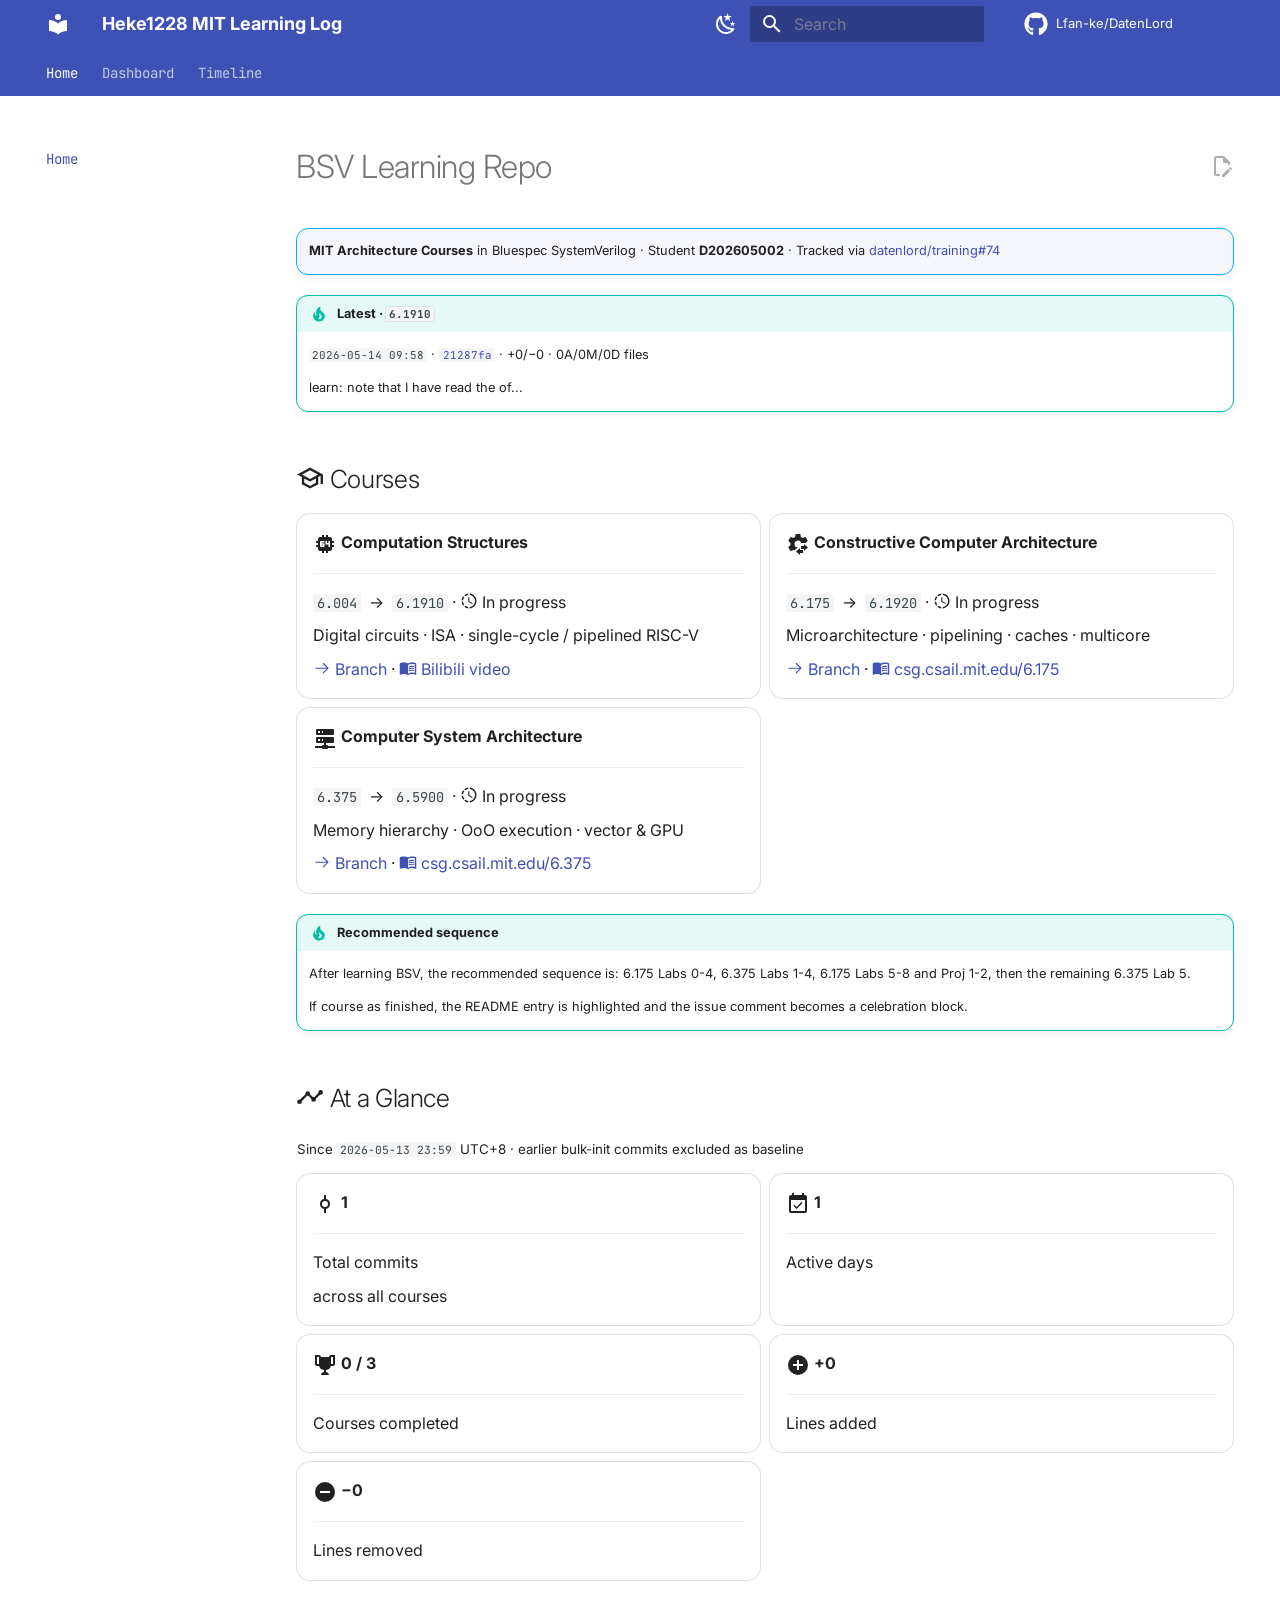
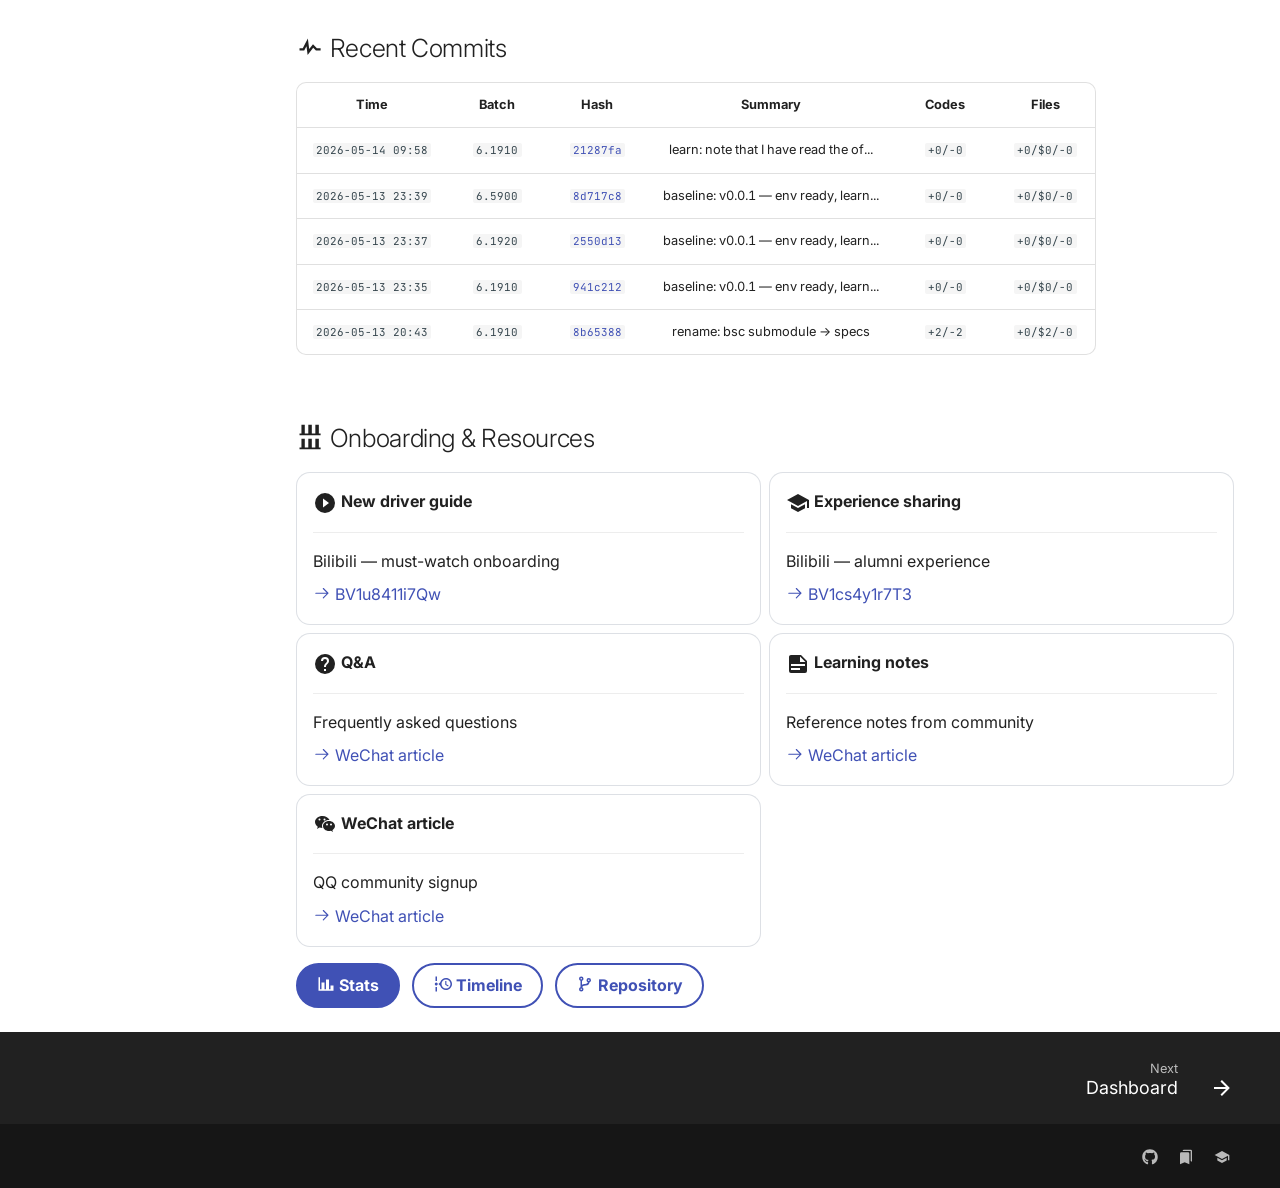
==== index.html @ a24a2088 "Deployed c5ebc20 with MkDocs version: 1.6.1" ====
<!doctype html>
<html lang="en" class="no-js">
  <head>
    
      <meta charset="utf-8">
      <meta name="viewport" content="width=device-width,initial-scale=1">
      
        <meta name="description" content="MIT 6.1910 / 6.1920 / 6.5900 — D202605002">
      
      
      
        <link rel="canonical" href="https://lfan-ke.github.io/DatenLord/">
      
      
      
        <link rel="next" href="stats/">
      
      
        
      
      
      <link rel="icon" href="assets/images/favicon.png">
      <meta name="generator" content="mkdocs-1.6.1, mkdocs-material-9.7.6">
    
    
      
        <title>Heke1228 MIT Learning Log</title>
      
    
    
      <link rel="stylesheet" href="assets/stylesheets/main.484c7ddc.min.css">
      
        
        <link rel="stylesheet" href="assets/stylesheets/palette.ab4e12ef.min.css">
      
      


    
    
      
    
    
      
        
        
        <link rel="preconnect" href="https://fonts.gstatic.com" crossorigin>
        <link rel="stylesheet" href="https://fonts.googleapis.com/css?family=Inter:300,300i,400,400i,700,700i%7CJetBrains+Mono:400,400i,700,700i&display=fallback">
        <style>:root{--md-text-font:"Inter";--md-code-font:"JetBrains Mono"}</style>
      
    
    
      <link rel="stylesheet" href="extra.css">
    
    <script>__md_scope=new URL(".",location),__md_hash=e=>[...e].reduce(((e,_)=>(e<<5)-e+_.charCodeAt(0)),0),__md_get=(e,_=localStorage,t=__md_scope)=>JSON.parse(_.getItem(t.pathname+"."+e)),__md_set=(e,_,t=localStorage,a=__md_scope)=>{try{t.setItem(a.pathname+"."+e,JSON.stringify(_))}catch(e){}}</script>
    
      

    
    
  </head>
  
  
    
    
      
    
    
    
    
    <body dir="ltr" data-md-color-scheme="default" data-md-color-primary="indigo" data-md-color-accent="blue">
  
    
    <input class="md-toggle" data-md-toggle="drawer" type="checkbox" id="__drawer" autocomplete="off">
    <input class="md-toggle" data-md-toggle="search" type="checkbox" id="__search" autocomplete="off">
    <label class="md-overlay" for="__drawer"></label>
    <div data-md-component="skip">
      
        
        <a href="#bsv-learning-repo" class="md-skip">
          Skip to content
        </a>
      
    </div>
    <div data-md-component="announce">
      
    </div>
    
    
      

<header class="md-header" data-md-component="header">
  <nav class="md-header__inner md-grid" aria-label="Header">
    <a href="." title="Heke1228 MIT Learning Log" class="md-header__button md-logo" aria-label="Heke1228 MIT Learning Log" data-md-component="logo">
      
  
  <svg xmlns="http://www.w3.org/2000/svg" viewBox="0 0 24 24"><path d="M12 8a3 3 0 0 0 3-3 3 3 0 0 0-3-3 3 3 0 0 0-3 3 3 3 0 0 0 3 3m0 3.54C9.64 9.35 6.5 8 3 8v11c3.5 0 6.64 1.35 9 3.54 2.36-2.19 5.5-3.54 9-3.54V8c-3.5 0-6.64 1.35-9 3.54"/></svg>

    </a>
    <label class="md-header__button md-icon" for="__drawer">
      
      <svg xmlns="http://www.w3.org/2000/svg" viewBox="0 0 24 24"><path d="M3 6h18v2H3zm0 5h18v2H3zm0 5h18v2H3z"/></svg>
    </label>
    <div class="md-header__title" data-md-component="header-title">
      <div class="md-header__ellipsis">
        <div class="md-header__topic">
          <span class="md-ellipsis">
            Heke1228 MIT Learning Log
          </span>
        </div>
        <div class="md-header__topic" data-md-component="header-topic">
          <span class="md-ellipsis">
            
              Home
            
          </span>
        </div>
      </div>
    </div>
    
      
        <form class="md-header__option" data-md-component="palette">
  
    
    
    
    <input class="md-option" data-md-color-media="(prefers-color-scheme: light)" data-md-color-scheme="default" data-md-color-primary="indigo" data-md-color-accent="blue"  aria-label="Switch to dark mode"  type="radio" name="__palette" id="__palette_0">
    
      <label class="md-header__button md-icon" title="Switch to dark mode" for="__palette_1" hidden>
        <svg xmlns="http://www.w3.org/2000/svg" viewBox="0 0 24 24"><path d="m17.75 4.09-2.53 1.94.91 3.06-2.63-1.81-2.63 1.81.91-3.06-2.53-1.94L12.44 4l1.06-3 1.06 3zm3.5 6.91-1.64 1.25.59 1.98-1.7-1.17-1.7 1.17.59-1.98L15.75 11l2.06-.05L18.5 9l.69 1.95zm-2.28 4.95c.83-.08 1.72 1.1 1.19 1.85-.32.45-.66.87-1.08 1.27C15.17 23 8.84 23 4.94 19.07c-3.91-3.9-3.91-10.24 0-14.14.4-.4.82-.76 1.27-1.08.75-.53 1.93.36 1.85 1.19-.27 2.86.69 5.83 2.89 8.02a9.96 9.96 0 0 0 8.02 2.89m-1.64 2.02a12.08 12.08 0 0 1-7.8-3.47c-2.17-2.19-3.33-5-3.49-7.82-2.81 3.14-2.7 7.96.31 10.98 3.02 3.01 7.84 3.12 10.98.31"/></svg>
      </label>
    
  
    
    
    
    <input class="md-option" data-md-color-media="(prefers-color-scheme: dark)" data-md-color-scheme="slate" data-md-color-primary="indigo" data-md-color-accent="blue"  aria-label="Switch to light mode"  type="radio" name="__palette" id="__palette_1">
    
      <label class="md-header__button md-icon" title="Switch to light mode" for="__palette_0" hidden>
        <svg xmlns="http://www.w3.org/2000/svg" viewBox="0 0 24 24"><path d="M12 7a5 5 0 0 1 5 5 5 5 0 0 1-5 5 5 5 0 0 1-5-5 5 5 0 0 1 5-5m0 2a3 3 0 0 0-3 3 3 3 0 0 0 3 3 3 3 0 0 0 3-3 3 3 0 0 0-3-3m0-7 2.39 3.42C13.65 5.15 12.84 5 12 5s-1.65.15-2.39.42zM3.34 7l4.16-.35A7.2 7.2 0 0 0 5.94 8.5c-.44.74-.69 1.5-.83 2.29zm.02 10 1.76-3.77a7.131 7.131 0 0 0 2.38 4.14zM20.65 7l-1.77 3.79a7.02 7.02 0 0 0-2.38-4.15zm-.01 10-4.14.36c.59-.51 1.12-1.14 1.54-1.86.42-.73.69-1.5.83-2.29zM12 22l-2.41-3.44c.74.27 1.55.44 2.41.44.82 0 1.63-.17 2.37-.44z"/></svg>
      </label>
    
  
</form>
      
    
    
      <script>var palette=__md_get("__palette");if(palette&&palette.color){if("(prefers-color-scheme)"===palette.color.media){var media=matchMedia("(prefers-color-scheme: light)"),input=document.querySelector(media.matches?"[data-md-color-media='(prefers-color-scheme: light)']":"[data-md-color-media='(prefers-color-scheme: dark)']");palette.color.media=input.getAttribute("data-md-color-media"),palette.color.scheme=input.getAttribute("data-md-color-scheme"),palette.color.primary=input.getAttribute("data-md-color-primary"),palette.color.accent=input.getAttribute("data-md-color-accent")}for(var[key,value]of Object.entries(palette.color))document.body.setAttribute("data-md-color-"+key,value)}</script>
    
    
    
      
      
        <label class="md-header__button md-icon" for="__search">
          
          <svg xmlns="http://www.w3.org/2000/svg" viewBox="0 0 24 24"><path d="M9.5 3A6.5 6.5 0 0 1 16 9.5c0 1.61-.59 3.09-1.56 4.23l.27.27h.79l5 5-1.5 1.5-5-5v-.79l-.27-.27A6.52 6.52 0 0 1 9.5 16 6.5 6.5 0 0 1 3 9.5 6.5 6.5 0 0 1 9.5 3m0 2C7 5 5 7 5 9.5S7 14 9.5 14 14 12 14 9.5 12 5 9.5 5"/></svg>
        </label>
        <div class="md-search" data-md-component="search" role="dialog">
  <label class="md-search__overlay" for="__search"></label>
  <div class="md-search__inner" role="search">
    <form class="md-search__form" name="search">
      <input type="text" class="md-search__input" name="query" aria-label="Search" placeholder="Search" autocapitalize="off" autocorrect="off" autocomplete="off" spellcheck="false" data-md-component="search-query" required>
      <label class="md-search__icon md-icon" for="__search">
        
        <svg xmlns="http://www.w3.org/2000/svg" viewBox="0 0 24 24"><path d="M9.5 3A6.5 6.5 0 0 1 16 9.5c0 1.61-.59 3.09-1.56 4.23l.27.27h.79l5 5-1.5 1.5-5-5v-.79l-.27-.27A6.52 6.52 0 0 1 9.5 16 6.5 6.5 0 0 1 3 9.5 6.5 6.5 0 0 1 9.5 3m0 2C7 5 5 7 5 9.5S7 14 9.5 14 14 12 14 9.5 12 5 9.5 5"/></svg>
        
        <svg xmlns="http://www.w3.org/2000/svg" viewBox="0 0 24 24"><path d="M20 11v2H8l5.5 5.5-1.42 1.42L4.16 12l7.92-7.92L13.5 5.5 8 11z"/></svg>
      </label>
      <nav class="md-search__options" aria-label="Search">
        
          <a href="javascript:void(0)" class="md-search__icon md-icon" title="Share" aria-label="Share" data-clipboard data-clipboard-text="" data-md-component="search-share" tabindex="-1">
            
            <svg xmlns="http://www.w3.org/2000/svg" viewBox="0 0 24 24"><path d="M18 16.08c-.76 0-1.44.3-1.96.77L8.91 12.7c.05-.23.09-.46.09-.7s-.04-.47-.09-.7l7.05-4.11c.54.5 1.25.81 2.04.81a3 3 0 0 0 3-3 3 3 0 0 0-3-3 3 3 0 0 0-3 3c0 .24.04.47.09.7L8.04 9.81C7.5 9.31 6.79 9 6 9a3 3 0 0 0-3 3 3 3 0 0 0 3 3c.79 0 1.5-.31 2.04-.81l7.12 4.15c-.05.21-.08.43-.08.66 0 1.61 1.31 2.91 2.92 2.91s2.92-1.3 2.92-2.91A2.92 2.92 0 0 0 18 16.08"/></svg>
          </a>
        
        <button type="reset" class="md-search__icon md-icon" title="Clear" aria-label="Clear" tabindex="-1">
          
          <svg xmlns="http://www.w3.org/2000/svg" viewBox="0 0 24 24"><path d="M19 6.41 17.59 5 12 10.59 6.41 5 5 6.41 10.59 12 5 17.59 6.41 19 12 13.41 17.59 19 19 17.59 13.41 12z"/></svg>
        </button>
      </nav>
      
        <div class="md-search__suggest" data-md-component="search-suggest"></div>
      
    </form>
    <div class="md-search__output">
      <div class="md-search__scrollwrap" tabindex="0" data-md-scrollfix>
        <div class="md-search-result" data-md-component="search-result">
          <div class="md-search-result__meta">
            Initializing search
          </div>
          <ol class="md-search-result__list" role="presentation"></ol>
        </div>
      </div>
    </div>
  </div>
</div>
      
    
    
      <div class="md-header__source">
        <a href="https://github.com/Lfan-ke/DatenLord" title="Go to repository" class="md-source" data-md-component="source">
  <div class="md-source__icon md-icon">
    
    <svg xmlns="http://www.w3.org/2000/svg" viewBox="0 0 512 512"><!--! Font Awesome Free 7.1.0 by @fontawesome - https://fontawesome.com License - https://fontawesome.com/license/free (Icons: CC BY 4.0, Fonts: SIL OFL 1.1, Code: MIT License) Copyright 2025 Fonticons, Inc.--><path d="M173.9 397.4c0 2-2.3 3.6-5.2 3.6-3.3.3-5.6-1.3-5.6-3.6 0-2 2.3-3.6 5.2-3.6 3-.3 5.6 1.3 5.6 3.6m-31.1-4.5c-.7 2 1.3 4.3 4.3 4.9 2.6 1 5.6 0 6.2-2s-1.3-4.3-4.3-5.2c-2.6-.7-5.5.3-6.2 2.3m44.2-1.7c-2.9.7-4.9 2.6-4.6 4.9.3 2 2.9 3.3 5.9 2.6 2.9-.7 4.9-2.6 4.6-4.6-.3-1.9-3-3.2-5.9-2.9M252.8 8C114.1 8 8 113.3 8 252c0 110.9 69.8 205.8 169.5 239.2 12.8 2.3 17.3-5.6 17.3-12.1 0-6.2-.3-40.4-.3-61.4 0 0-70 15-84.7-29.8 0 0-11.4-29.1-27.8-36.6 0 0-22.9-15.7 1.6-15.4 0 0 24.9 2 38.6 25.8 21.9 38.6 58.6 27.5 72.9 20.9 2.3-16 8.8-27.1 16-33.7-55.9-6.2-112.3-14.3-112.3-110.5 0-27.5 7.6-41.3 23.6-58.9-2.6-6.5-11.1-33.3 2.6-67.9 20.9-6.5 69 27 69 27 20-5.6 41.5-8.5 62.8-8.5s42.8 2.9 62.8 8.5c0 0 48.1-33.6 69-27 13.7 34.7 5.2 61.4 2.6 67.9 16 17.7 25.8 31.5 25.8 58.9 0 96.5-58.9 104.2-114.8 110.5 9.2 7.9 17 22.9 17 46.4 0 33.7-.3 75.4-.3 83.6 0 6.5 4.6 14.4 17.3 12.1C436.2 457.8 504 362.9 504 252 504 113.3 391.5 8 252.8 8M105.2 352.9c-1.3 1-1 3.3.7 5.2 1.6 1.6 3.9 2.3 5.2 1 1.3-1 1-3.3-.7-5.2-1.6-1.6-3.9-2.3-5.2-1m-10.8-8.1c-.7 1.3.3 2.9 2.3 3.9 1.6 1 3.6.7 4.3-.7.7-1.3-.3-2.9-2.3-3.9-2-.6-3.6-.3-4.3.7m32.4 35.6c-1.6 1.3-1 4.3 1.3 6.2 2.3 2.3 5.2 2.6 6.5 1 1.3-1.3.7-4.3-1.3-6.2-2.2-2.3-5.2-2.6-6.5-1m-11.4-14.7c-1.6 1-1.6 3.6 0 5.9s4.3 3.3 5.6 2.3c1.6-1.3 1.6-3.9 0-6.2-1.4-2.3-4-3.3-5.6-2"/></svg>
  </div>
  <div class="md-source__repository">
    Lfan-ke/DatenLord
  </div>
</a>
      </div>
    
  </nav>
  
</header>
    
    <div class="md-container" data-md-component="container">
      
      
        
          
            
<nav class="md-tabs" aria-label="Tabs" data-md-component="tabs">
  <div class="md-grid">
    <ul class="md-tabs__list">
      
        
  
  
  
    
  
  
    <li class="md-tabs__item md-tabs__item--active">
      <a href="." class="md-tabs__link">
        
  
  
    
  
  Home

      </a>
    </li>
  

      
        
  
  
  
  
    <li class="md-tabs__item">
      <a href="stats/" class="md-tabs__link">
        
  
  
    
  
  Dashboard

      </a>
    </li>
  

      
        
  
  
  
  
    <li class="md-tabs__item">
      <a href="timeline/" class="md-tabs__link">
        
  
  
    
  
  Timeline

      </a>
    </li>
  

      
    </ul>
  </div>
</nav>
          
        
      
      <main class="md-main" data-md-component="main">
        <div class="md-main__inner md-grid">
          
            
              
                
              
              <div class="md-sidebar md-sidebar--primary" data-md-component="sidebar" data-md-type="navigation" >
                <div class="md-sidebar__scrollwrap">
                  <div class="md-sidebar__inner">
                    


  


<nav class="md-nav md-nav--primary md-nav--lifted" aria-label="Navigation" data-md-level="0">
  <label class="md-nav__title" for="__drawer">
    <a href="." title="Heke1228 MIT Learning Log" class="md-nav__button md-logo" aria-label="Heke1228 MIT Learning Log" data-md-component="logo">
      
  
  <svg xmlns="http://www.w3.org/2000/svg" viewBox="0 0 24 24"><path d="M12 8a3 3 0 0 0 3-3 3 3 0 0 0-3-3 3 3 0 0 0-3 3 3 3 0 0 0 3 3m0 3.54C9.64 9.35 6.5 8 3 8v11c3.5 0 6.64 1.35 9 3.54 2.36-2.19 5.5-3.54 9-3.54V8c-3.5 0-6.64 1.35-9 3.54"/></svg>

    </a>
    Heke1228 MIT Learning Log
  </label>
  
    <div class="md-nav__source">
      <a href="https://github.com/Lfan-ke/DatenLord" title="Go to repository" class="md-source" data-md-component="source">
  <div class="md-source__icon md-icon">
    
    <svg xmlns="http://www.w3.org/2000/svg" viewBox="0 0 512 512"><!--! Font Awesome Free 7.1.0 by @fontawesome - https://fontawesome.com License - https://fontawesome.com/license/free (Icons: CC BY 4.0, Fonts: SIL OFL 1.1, Code: MIT License) Copyright 2025 Fonticons, Inc.--><path d="M173.9 397.4c0 2-2.3 3.6-5.2 3.6-3.3.3-5.6-1.3-5.6-3.6 0-2 2.3-3.6 5.2-3.6 3-.3 5.6 1.3 5.6 3.6m-31.1-4.5c-.7 2 1.3 4.3 4.3 4.9 2.6 1 5.6 0 6.2-2s-1.3-4.3-4.3-5.2c-2.6-.7-5.5.3-6.2 2.3m44.2-1.7c-2.9.7-4.9 2.6-4.6 4.9.3 2 2.9 3.3 5.9 2.6 2.9-.7 4.9-2.6 4.6-4.6-.3-1.9-3-3.2-5.9-2.9M252.8 8C114.1 8 8 113.3 8 252c0 110.9 69.8 205.8 169.5 239.2 12.8 2.3 17.3-5.6 17.3-12.1 0-6.2-.3-40.4-.3-61.4 0 0-70 15-84.7-29.8 0 0-11.4-29.1-27.8-36.6 0 0-22.9-15.7 1.6-15.4 0 0 24.9 2 38.6 25.8 21.9 38.6 58.6 27.5 72.9 20.9 2.3-16 8.8-27.1 16-33.7-55.9-6.2-112.3-14.3-112.3-110.5 0-27.5 7.6-41.3 23.6-58.9-2.6-6.5-11.1-33.3 2.6-67.9 20.9-6.5 69 27 69 27 20-5.6 41.5-8.5 62.8-8.5s42.8 2.9 62.8 8.5c0 0 48.1-33.6 69-27 13.7 34.7 5.2 61.4 2.6 67.9 16 17.7 25.8 31.5 25.8 58.9 0 96.5-58.9 104.2-114.8 110.5 9.2 7.9 17 22.9 17 46.4 0 33.7-.3 75.4-.3 83.6 0 6.5 4.6 14.4 17.3 12.1C436.2 457.8 504 362.9 504 252 504 113.3 391.5 8 252.8 8M105.2 352.9c-1.3 1-1 3.3.7 5.2 1.6 1.6 3.9 2.3 5.2 1 1.3-1 1-3.3-.7-5.2-1.6-1.6-3.9-2.3-5.2-1m-10.8-8.1c-.7 1.3.3 2.9 2.3 3.9 1.6 1 3.6.7 4.3-.7.7-1.3-.3-2.9-2.3-3.9-2-.6-3.6-.3-4.3.7m32.4 35.6c-1.6 1.3-1 4.3 1.3 6.2 2.3 2.3 5.2 2.6 6.5 1 1.3-1.3.7-4.3-1.3-6.2-2.2-2.3-5.2-2.6-6.5-1m-11.4-14.7c-1.6 1-1.6 3.6 0 5.9s4.3 3.3 5.6 2.3c1.6-1.3 1.6-3.9 0-6.2-1.4-2.3-4-3.3-5.6-2"/></svg>
  </div>
  <div class="md-source__repository">
    Lfan-ke/DatenLord
  </div>
</a>
    </div>
  
  <ul class="md-nav__list" data-md-scrollfix>
    
      
      
  
  
    
  
  
  
    <li class="md-nav__item md-nav__item--active">
      
      <input class="md-nav__toggle md-toggle" type="checkbox" id="__toc">
      
      
        
      
      
        <label class="md-nav__link md-nav__link--active" for="__toc">
          
  
  
  <span class="md-ellipsis">
    
  
    Home
  

    
  </span>
  
  

          <span class="md-nav__icon md-icon"></span>
        </label>
      
      <a href="." class="md-nav__link md-nav__link--active">
        
  
  
  <span class="md-ellipsis">
    
  
    Home
  

    
  </span>
  
  

      </a>
      
        

<nav class="md-nav md-nav--secondary" aria-label="Table of contents">
  
  
  
    
  
  
    <label class="md-nav__title" for="__toc">
      <span class="md-nav__icon md-icon"></span>
      Table of contents
    </label>
    <ul class="md-nav__list" data-md-component="toc" data-md-scrollfix>
      
        <li class="md-nav__item">
  <a href="#courses" class="md-nav__link">
    <span class="md-ellipsis">
      
        Courses
      
    </span>
  </a>
  
</li>
      
        <li class="md-nav__item">
  <a href="#at-a-glance" class="md-nav__link">
    <span class="md-ellipsis">
      
        At a Glance
      
    </span>
  </a>
  
</li>
      
        <li class="md-nav__item">
  <a href="#recent-commits" class="md-nav__link">
    <span class="md-ellipsis">
      
        Recent Commits
      
    </span>
  </a>
  
</li>
      
        <li class="md-nav__item">
  <a href="#onboarding-resources" class="md-nav__link">
    <span class="md-ellipsis">
      
        Onboarding &amp; Resources
      
    </span>
  </a>
  
</li>
      
    </ul>
  
</nav>
      
    </li>
  

    
      
      
  
  
  
  
    <li class="md-nav__item">
      <a href="stats/" class="md-nav__link">
        
  
  
  <span class="md-ellipsis">
    
  
    Dashboard
  

    
  </span>
  
  

      </a>
    </li>
  

    
      
      
  
  
  
  
    <li class="md-nav__item">
      <a href="timeline/" class="md-nav__link">
        
  
  
  <span class="md-ellipsis">
    
  
    Timeline
  

    
  </span>
  
  

      </a>
    </li>
  

    
  </ul>
</nav>
                  </div>
                </div>
              </div>
            
            
              
                
              
              <div class="md-sidebar md-sidebar--secondary" data-md-component="sidebar" data-md-type="toc" hidden>
                <div class="md-sidebar__scrollwrap">
                  <div class="md-sidebar__inner">
                    

<nav class="md-nav md-nav--secondary" aria-label="Table of contents">
  
  
  
    
  
  
    <label class="md-nav__title" for="__toc">
      <span class="md-nav__icon md-icon"></span>
      Table of contents
    </label>
    <ul class="md-nav__list" data-md-component="toc" data-md-scrollfix>
      
        <li class="md-nav__item">
  <a href="#courses" class="md-nav__link">
    <span class="md-ellipsis">
      
        Courses
      
    </span>
  </a>
  
</li>
      
        <li class="md-nav__item">
  <a href="#at-a-glance" class="md-nav__link">
    <span class="md-ellipsis">
      
        At a Glance
      
    </span>
  </a>
  
</li>
      
        <li class="md-nav__item">
  <a href="#recent-commits" class="md-nav__link">
    <span class="md-ellipsis">
      
        Recent Commits
      
    </span>
  </a>
  
</li>
      
        <li class="md-nav__item">
  <a href="#onboarding-resources" class="md-nav__link">
    <span class="md-ellipsis">
      
        Onboarding &amp; Resources
      
    </span>
  </a>
  
</li>
      
    </ul>
  
</nav>
                  </div>
                </div>
              </div>
            
          
          
            <div class="md-content" data-md-component="content">
              
              <article class="md-content__inner md-typeset">
                
                  
  



  
    <a href="https://github.com/Lfan-ke/DatenLord/edit/main/README.md/index.md" title="Edit this page" class="md-content__button md-icon" rel="edit">
      
      <svg xmlns="http://www.w3.org/2000/svg" viewBox="0 0 24 24"><path d="M10 20H6V4h7v5h5v3.1l2-2V8l-6-6H6c-1.1 0-2 .9-2 2v16c0 1.1.9 2 2 2h4zm10.2-7c.1 0 .3.1.4.2l1.3 1.3c.2.2.2.6 0 .8l-1 1-2.1-2.1 1-1c.1-.1.2-.2.4-.2m0 3.9L14.1 23H12v-2.1l6.1-6.1z"/></svg>
    </a>
  
  


<h1 id="bsv-learning-repo">BSV Learning Repo<a class="headerlink" href="#bsv-learning-repo" title="Permanent link">&para;</a></h1>
<div class="admonition abstract">
<p><strong>MIT Architecture Courses</strong> in Bluespec SystemVerilog · Student <strong>D202605002</strong> · Tracked via <a href="https://github.com/datenlord/training/issues/74">datenlord/training#74</a></p>
</div>
<div class="admonition tip">
<p class="admonition-title">Latest · <code>6.1910</code></p>
<p><code>2026-05-14 09:58</code> · <a href="https://github.com/Lfan-ke/DatenLord/commit/21287fa7ad8e40128007dbe5a7df50aad0ac9837"><code>21287fa</code></a> · +0/−0 · 0A/0M/0D files</p>
<p>learn: note that I have read the of...</p>
</div>
<h2 id="courses"><span class="twemoji"><svg xmlns="http://www.w3.org/2000/svg" viewBox="0 0 24 24"><path d="M12 3 1 9l4 2.18v6L12 21l7-3.82v-6l2-1.09V17h2V9zm6.82 6L12 12.72 5.18 9 12 5.28zM17 16l-5 2.72L7 16v-3.73L12 15l5-2.73z"/></svg></span> Courses<a class="headerlink" href="#courses" title="Permanent link">&para;</a></h2>
<div class="grid cards">
<ul>
<li>
<p><span class="twemoji lg middle"><svg xmlns="http://www.w3.org/2000/svg" viewBox="0 0 24 24"><path d="M9 3v2H7a2 2 0 0 0-2 2v2H3v2h2v2H3v2h2v2a2 2 0 0 0 2 2h2v2h2v-2h2v2h2v-2h2a2 2 0 0 0 2-2v-2h2v-2h-2v-2h2V9h-2V7a2 2 0 0 0-2-2h-2V3h-2v2h-2V3M8 9h3.5v1.5h-3v.75h2a1 1 0 0 1 1 1V14a1 1 0 0 1-1 1H8a1 1 0 0 1-1-1v-4a1 1 0 0 1 1-1m4.5 0H14v2h1.5V9H17v6h-1.5v-2.5h-3m-4 .25v.75H10v-.75"/></svg></span> <strong>Computation Structures</strong></p>
<hr />
<p><code>6.004</code> &nbsp;→&nbsp; <code>6.1910</code> · <span class="twemoji"><svg xmlns="http://www.w3.org/2000/svg" viewBox="0 0 24 24"><path d="M13 2.03v2.02c4.39.54 7.5 4.53 6.96 8.92-.46 3.64-3.32 6.53-6.96 6.96v2c5.5-.55 9.5-5.43 8.95-10.93-.45-4.75-4.22-8.5-8.95-8.97m-2 .03c-1.95.19-3.81.94-5.33 2.2L7.1 5.74c1.12-.9 2.47-1.48 3.9-1.68zM4.26 5.67A9.9 9.9 0 0 0 2.05 11h2c.19-1.42.75-2.77 1.64-3.9zM2.06 13c.2 1.96.97 3.81 2.21 5.33l1.42-1.43A8 8 0 0 1 4.06 13zm5.04 5.37-1.43 1.37A10 10 0 0 0 11 22v-2a8 8 0 0 1-3.9-1.63M12.5 7v5.25l4.5 2.67-.75 1.23L11 13V7z"/></svg></span> In progress</p>
<p>Digital circuits · ISA · single-cycle / pipelined RISC-V</p>
<p><a href="https://github.com/Lfan-ke/DatenLord/tree/6.1910"><span class="twemoji"><svg xmlns="http://www.w3.org/2000/svg" viewBox="0 0 24 24"><path d="M13.22 19.03a.75.75 0 0 1 0-1.06L18.19 13H3.75a.75.75 0 0 1 0-1.5h14.44l-4.97-4.97a.749.749 0 0 1 .326-1.275.75.75 0 0 1 .734.215l6.25 6.25a.75.75 0 0 1 0 1.06l-6.25 6.25a.75.75 0 0 1-1.06 0"/></svg></span> Branch</a> · <a href="https://b23.tv/o7YjSkA"><span class="twemoji"><svg xmlns="http://www.w3.org/2000/svg" viewBox="0 0 24 24"><path d="M12 21.5c-1.35-.85-3.8-1.5-5.5-1.5-1.65 0-3.35.3-4.75 1.05-.1.05-.15.05-.25.05-.25 0-.5-.25-.5-.5V6c.6-.45 1.25-.75 2-1 1.11-.35 2.33-.5 3.5-.5 1.95 0 4.05.4 5.5 1.5 1.45-1.1 3.55-1.5 5.5-1.5 1.17 0 2.39.15 3.5.5.75.25 1.4.55 2 1v14.6c0 .25-.25.5-.5.5-.1 0-.15 0-.25-.05-1.4-.75-3.1-1.05-4.75-1.05-1.7 0-4.15.65-5.5 1.5M12 8v11.5c1.35-.85 3.8-1.5 5.5-1.5 1.2 0 2.4.15 3.5.5V7c-1.1-.35-2.3-.5-3.5-.5-1.7 0-4.15.65-5.5 1.5m1 3.5c1.11-.68 2.6-1 4.5-1 .91 0 1.76.09 2.5.28V9.23c-.87-.15-1.71-.23-2.5-.23q-2.655 0-4.5.84zm4.5.17c-1.71 0-3.21.26-4.5.79v1.69c1.11-.65 2.6-.99 4.5-.99 1.04 0 1.88.08 2.5.24v-1.5c-.87-.16-1.71-.23-2.5-.23m2.5 2.9c-.87-.16-1.71-.24-2.5-.24-1.83 0-3.33.27-4.5.8v1.69c1.11-.66 2.6-.99 4.5-.99 1.04 0 1.88.08 2.5.24z"/></svg></span> Bilibili video</a></p>
</li>
<li>
<p><span class="twemoji lg middle"><svg xmlns="http://www.w3.org/2000/svg" viewBox="0 0 24 24"><path d="M14 18v-2l-4 3.5 4 3.5v-2h3v-3zm8-2.5L18 12v2h-3v3h3v2zm-.34-6.77-2-3.46c-.12-.22-.38-.31-.61-.22l-2.49 1c-.51-.41-1.06-.74-1.69-1l-.37-2.63A.506.506 0 0 0 14 2h-4c-.25 0-.46.18-.5.42l-.37 2.65c-.63.26-1.17.59-1.69 1L5 5.05c-.23-.09-.5 0-.61.22l-2 3.46c-.13.21-.08.49.11.64L4.57 11c-.04.33-.07.67-.07 1s.03.67.07 1l-2.11 1.63c-.2.15-.25.43-.12.64l2 3.46c.11.27.4.38.66.27l2.5-1c.24.19.5.37.76.53l3.51-3A3.52 3.52 0 0 1 8.5 11.8c.15-1.93 1.82-3.39 3.75-3.25 1.44.09 2.67 1.07 3.1 2.45h4.08l2.11-1.63c.19-.15.24-.43.12-.64"/></svg></span> <strong>Constructive Computer Architecture</strong></p>
<hr />
<p><code>6.175</code> &nbsp;→&nbsp; <code>6.1920</code> · <span class="twemoji"><svg xmlns="http://www.w3.org/2000/svg" viewBox="0 0 24 24"><path d="M13 2.03v2.02c4.39.54 7.5 4.53 6.96 8.92-.46 3.64-3.32 6.53-6.96 6.96v2c5.5-.55 9.5-5.43 8.95-10.93-.45-4.75-4.22-8.5-8.95-8.97m-2 .03c-1.95.19-3.81.94-5.33 2.2L7.1 5.74c1.12-.9 2.47-1.48 3.9-1.68zM4.26 5.67A9.9 9.9 0 0 0 2.05 11h2c.19-1.42.75-2.77 1.64-3.9zM2.06 13c.2 1.96.97 3.81 2.21 5.33l1.42-1.43A8 8 0 0 1 4.06 13zm5.04 5.37-1.43 1.37A10 10 0 0 0 11 22v-2a8 8 0 0 1-3.9-1.63M12.5 7v5.25l4.5 2.67-.75 1.23L11 13V7z"/></svg></span> In progress</p>
<p>Microarchitecture · pipelining · caches · multicore</p>
<p><a href="https://github.com/Lfan-ke/DatenLord/tree/6.1920"><span class="twemoji"><svg xmlns="http://www.w3.org/2000/svg" viewBox="0 0 24 24"><path d="M13.22 19.03a.75.75 0 0 1 0-1.06L18.19 13H3.75a.75.75 0 0 1 0-1.5h14.44l-4.97-4.97a.749.749 0 0 1 .326-1.275.75.75 0 0 1 .734.215l6.25 6.25a.75.75 0 0 1 0 1.06l-6.25 6.25a.75.75 0 0 1-1.06 0"/></svg></span> Branch</a> · <a href="http://csg.csail.mit.edu/6.175/index.html"><span class="twemoji"><svg xmlns="http://www.w3.org/2000/svg" viewBox="0 0 24 24"><path d="M12 21.5c-1.35-.85-3.8-1.5-5.5-1.5-1.65 0-3.35.3-4.75 1.05-.1.05-.15.05-.25.05-.25 0-.5-.25-.5-.5V6c.6-.45 1.25-.75 2-1 1.11-.35 2.33-.5 3.5-.5 1.95 0 4.05.4 5.5 1.5 1.45-1.1 3.55-1.5 5.5-1.5 1.17 0 2.39.15 3.5.5.75.25 1.4.55 2 1v14.6c0 .25-.25.5-.5.5-.1 0-.15 0-.25-.05-1.4-.75-3.1-1.05-4.75-1.05-1.7 0-4.15.65-5.5 1.5M12 8v11.5c1.35-.85 3.8-1.5 5.5-1.5 1.2 0 2.4.15 3.5.5V7c-1.1-.35-2.3-.5-3.5-.5-1.7 0-4.15.65-5.5 1.5m1 3.5c1.11-.68 2.6-1 4.5-1 .91 0 1.76.09 2.5.28V9.23c-.87-.15-1.71-.23-2.5-.23q-2.655 0-4.5.84zm4.5.17c-1.71 0-3.21.26-4.5.79v1.69c1.11-.65 2.6-.99 4.5-.99 1.04 0 1.88.08 2.5.24v-1.5c-.87-.16-1.71-.23-2.5-.23m2.5 2.9c-.87-.16-1.71-.24-2.5-.24-1.83 0-3.33.27-4.5.8v1.69c1.11-.66 2.6-.99 4.5-.99 1.04 0 1.88.08 2.5.24z"/></svg></span> csg.csail.mit.edu/6.175</a></p>
</li>
<li>
<p><span class="twemoji lg middle"><svg xmlns="http://www.w3.org/2000/svg" viewBox="0 0 24 24"><path d="M13 19h1a1 1 0 0 1 1 1h7v2h-7a1 1 0 0 1-1 1h-4a1 1 0 0 1-1-1H2v-2h7a1 1 0 0 1 1-1h1v-2H4a1 1 0 0 1-1-1v-4a1 1 0 0 1 1-1h16a1 1 0 0 1 1 1v4a1 1 0 0 1-1 1h-7zM4 3h16a1 1 0 0 1 1 1v4a1 1 0 0 1-1 1H4a1 1 0 0 1-1-1V4a1 1 0 0 1 1-1m5 4h1V5H9zm0 8h1v-2H9zM5 5v2h2V5zm0 8v2h2v-2z"/></svg></span> <strong>Computer System Architecture</strong></p>
<hr />
<p><code>6.375</code> &nbsp;→&nbsp; <code>6.5900</code> · <span class="twemoji"><svg xmlns="http://www.w3.org/2000/svg" viewBox="0 0 24 24"><path d="M13 2.03v2.02c4.39.54 7.5 4.53 6.96 8.92-.46 3.64-3.32 6.53-6.96 6.96v2c5.5-.55 9.5-5.43 8.95-10.93-.45-4.75-4.22-8.5-8.95-8.97m-2 .03c-1.95.19-3.81.94-5.33 2.2L7.1 5.74c1.12-.9 2.47-1.48 3.9-1.68zM4.26 5.67A9.9 9.9 0 0 0 2.05 11h2c.19-1.42.75-2.77 1.64-3.9zM2.06 13c.2 1.96.97 3.81 2.21 5.33l1.42-1.43A8 8 0 0 1 4.06 13zm5.04 5.37-1.43 1.37A10 10 0 0 0 11 22v-2a8 8 0 0 1-3.9-1.63M12.5 7v5.25l4.5 2.67-.75 1.23L11 13V7z"/></svg></span> In progress</p>
<p>Memory hierarchy · OoO execution · vector &amp; GPU</p>
<p><a href="https://github.com/Lfan-ke/DatenLord/tree/6.5900"><span class="twemoji"><svg xmlns="http://www.w3.org/2000/svg" viewBox="0 0 24 24"><path d="M13.22 19.03a.75.75 0 0 1 0-1.06L18.19 13H3.75a.75.75 0 0 1 0-1.5h14.44l-4.97-4.97a.749.749 0 0 1 .326-1.275.75.75 0 0 1 .734.215l6.25 6.25a.75.75 0 0 1 0 1.06l-6.25 6.25a.75.75 0 0 1-1.06 0"/></svg></span> Branch</a> · <a href="http://csg.csail.mit.edu/6.375/6_375_2019_www/index.html"><span class="twemoji"><svg xmlns="http://www.w3.org/2000/svg" viewBox="0 0 24 24"><path d="M12 21.5c-1.35-.85-3.8-1.5-5.5-1.5-1.65 0-3.35.3-4.75 1.05-.1.05-.15.05-.25.05-.25 0-.5-.25-.5-.5V6c.6-.45 1.25-.75 2-1 1.11-.35 2.33-.5 3.5-.5 1.95 0 4.05.4 5.5 1.5 1.45-1.1 3.55-1.5 5.5-1.5 1.17 0 2.39.15 3.5.5.75.25 1.4.55 2 1v14.6c0 .25-.25.5-.5.5-.1 0-.15 0-.25-.05-1.4-.75-3.1-1.05-4.75-1.05-1.7 0-4.15.65-5.5 1.5M12 8v11.5c1.35-.85 3.8-1.5 5.5-1.5 1.2 0 2.4.15 3.5.5V7c-1.1-.35-2.3-.5-3.5-.5-1.7 0-4.15.65-5.5 1.5m1 3.5c1.11-.68 2.6-1 4.5-1 .91 0 1.76.09 2.5.28V9.23c-.87-.15-1.71-.23-2.5-.23q-2.655 0-4.5.84zm4.5.17c-1.71 0-3.21.26-4.5.79v1.69c1.11-.65 2.6-.99 4.5-.99 1.04 0 1.88.08 2.5.24v-1.5c-.87-.16-1.71-.23-2.5-.23m2.5 2.9c-.87-.16-1.71-.24-2.5-.24-1.83 0-3.33.27-4.5.8v1.69c1.11-.66 2.6-.99 4.5-.99 1.04 0 1.88.08 2.5.24z"/></svg></span> csg.csail.mit.edu/6.375</a></p>
</li>
</ul>
</div>
<div class="admonition tip">
<p class="admonition-title">Recommended sequence</p>
<p>After learning BSV, the recommended sequence is: 6.175 Labs 0-4, 6.375 Labs 1-4, 6.175 Labs 5-8 and Proj 1-2, then the remaining 6.375 Lab 5.</p>
<p>If course as finished, the README entry is highlighted and the issue comment becomes a celebration block.</p>
</div>
<h2 id="at-a-glance"><span class="twemoji"><svg xmlns="http://www.w3.org/2000/svg" viewBox="0 0 24 24"><path d="m3 14 .5.07L8.07 9.5a1.95 1.95 0 0 1 .52-1.91c.78-.79 2.04-.79 2.82 0 .53.52.7 1.26.52 1.91l2.57 2.57.5-.07c.18 0 .35 0 .5.07l3.57-3.57C19 8.35 19 8.18 19 8a2 2 0 0 1 2-2 2 2 0 0 1 2 2 2 2 0 0 1-2 2c-.18 0-.35 0-.5-.07l-3.57 3.57c.07.15.07.32.07.5a2 2 0 0 1-2 2 2 2 0 0 1-2-2l.07-.5-2.57-2.57c-.32.07-.68.07-1 0L4.93 15.5 5 16a2 2 0 0 1-2 2 2 2 0 0 1-2-2 2 2 0 0 1 2-2"/></svg></span> At a Glance<a class="headerlink" href="#at-a-glance" title="Permanent link">&para;</a></h2>
<p><sub>Since <code>2026-05-13 23:59</code> UTC+8 · earlier bulk-init commits excluded as baseline</sub></p>
<div class="grid cards">
<ul>
<li>
<p><span class="twemoji lg middle"><svg xmlns="http://www.w3.org/2000/svg" viewBox="0 0 24 24"><path d="M17 12a5 5 0 0 1-4 4.9V21h-2v-4.1a5 5 0 0 1 0-9.8V3h2v4.1a5 5 0 0 1 4 4.9m-5-3a3 3 0 0 0-3 3 3 3 0 0 0 3 3 3 3 0 0 0 3-3 3 3 0 0 0-3-3"/></svg></span> <strong>1</strong></p>
<hr />
<p>Total commits</p>
<p>across all courses</p>
</li>
<li>
<p><span class="twemoji lg middle"><svg xmlns="http://www.w3.org/2000/svg" viewBox="0 0 24 24"><path d="M19 19H5V8h14m0-5h-1V1h-2v2H8V1H6v2H5a2 2 0 0 0-2 2v14a2 2 0 0 0 2 2h14a2 2 0 0 0 2-2V5a2 2 0 0 0-2-2m-2.47 8.06L15.47 10l-4.88 4.88-2.12-2.12-1.06 1.06L10.59 17z"/></svg></span> <strong>1</strong></p>
<hr />
<p>Active days</p>
</li>
<li>
<p><span class="twemoji lg middle"><svg xmlns="http://www.w3.org/2000/svg" viewBox="0 0 24 24"><path d="M18 2c-.9 0-2 1-2 2H8c0-1-1.1-2-2-2H2v9c0 1 1 2 2 2h2.2c.4 2 1.7 3.7 4.8 4v2.08C8 19.54 8 22 8 22h8s0-2.46-3-2.92V17c3.1-.3 4.4-2 4.8-4H20c1 0 2-1 2-2V2zM6 11H4V4h2zm14 0h-2V4h2z"/></svg></span> <strong>0 / 3</strong></p>
<hr />
<p>Courses completed</p>
</li>
<li>
<p><span class="twemoji lg middle"><svg xmlns="http://www.w3.org/2000/svg" viewBox="0 0 24 24"><path d="M17 13h-4v4h-2v-4H7v-2h4V7h2v4h4m-5-9A10 10 0 0 0 2 12a10 10 0 0 0 10 10 10 10 0 0 0 10-10A10 10 0 0 0 12 2"/></svg></span> <strong>+0</strong></p>
<hr />
<p>Lines added</p>
</li>
<li>
<p><span class="twemoji lg middle"><svg xmlns="http://www.w3.org/2000/svg" viewBox="0 0 24 24"><path d="M17 13H7v-2h10m-5-9A10 10 0 0 0 2 12a10 10 0 0 0 10 10 10 10 0 0 0 10-10A10 10 0 0 0 12 2"/></svg></span> <strong>−0</strong></p>
<hr />
<p>Lines removed</p>
</li>
</ul>
</div>
<h2 id="recent-commits"><span class="twemoji"><svg xmlns="http://www.w3.org/2000/svg" viewBox="0 0 24 24"><path d="M3 13h2.79l4.31-8.21 1.18 8.96 3.22-4.09L17.83 13H21v2h-4l-2.33-2.33-4.75 6.06-.98-7.42L7 15H3z"/></svg></span> Recent Commits<a class="headerlink" href="#recent-commits" title="Permanent link">&para;</a></h2>
<table>
<thead>
<tr>
<th style="text-align: center;">Time</th>
<th style="text-align: center;">Batch</th>
<th style="text-align: center;">Hash</th>
<th style="text-align: center;">Summary</th>
<th style="text-align: center;">Codes</th>
<th style="text-align: center;">Files</th>
</tr>
</thead>
<tbody>
<tr>
<td style="text-align: center;"><code>2026-05-14 09:58</code></td>
<td style="text-align: center;"><code>6.1910</code></td>
<td style="text-align: center;"><a href="https://github.com/Lfan-ke/DatenLord/commit/21287fa7ad8e40128007dbe5a7df50aad0ac9837"><code>21287fa</code></a></td>
<td style="text-align: center;">learn: note that I have read the of...</td>
<td style="text-align: center;"><code>+0/−0</code></td>
<td style="text-align: center;"><code>+0/$0/−0</code></td>
</tr>
<tr>
<td style="text-align: center;"><code>2026-05-13 23:39</code></td>
<td style="text-align: center;"><code>6.5900</code></td>
<td style="text-align: center;"><a href="https://github.com/Lfan-ke/DatenLord/commit/8d717c8cb020045be805205405a12d0bf9dc4f42"><code>8d717c8</code></a></td>
<td style="text-align: center;">baseline: v0.0.1 — env ready, learn...</td>
<td style="text-align: center;"><code>+0/−0</code></td>
<td style="text-align: center;"><code>+0/$0/−0</code></td>
</tr>
<tr>
<td style="text-align: center;"><code>2026-05-13 23:37</code></td>
<td style="text-align: center;"><code>6.1920</code></td>
<td style="text-align: center;"><a href="https://github.com/Lfan-ke/DatenLord/commit/2550d13b65ff535ada9b57dd266316f6c825af94"><code>2550d13</code></a></td>
<td style="text-align: center;">baseline: v0.0.1 — env ready, learn...</td>
<td style="text-align: center;"><code>+0/−0</code></td>
<td style="text-align: center;"><code>+0/$0/−0</code></td>
</tr>
<tr>
<td style="text-align: center;"><code>2026-05-13 23:35</code></td>
<td style="text-align: center;"><code>6.1910</code></td>
<td style="text-align: center;"><a href="https://github.com/Lfan-ke/DatenLord/commit/941c2123cce2c54b3f9262ca1d1a520387d37f6b"><code>941c212</code></a></td>
<td style="text-align: center;">baseline: v0.0.1 — env ready, learn...</td>
<td style="text-align: center;"><code>+0/−0</code></td>
<td style="text-align: center;"><code>+0/$0/−0</code></td>
</tr>
<tr>
<td style="text-align: center;"><code>2026-05-13 20:43</code></td>
<td style="text-align: center;"><code>6.1910</code></td>
<td style="text-align: center;"><a href="https://github.com/Lfan-ke/DatenLord/commit/8b65388c772ca2e9f9ed09039844248cb0520a7d"><code>8b65388</code></a></td>
<td style="text-align: center;">rename: bsc submodule → specs</td>
<td style="text-align: center;"><code>+2/−2</code></td>
<td style="text-align: center;"><code>+0/$2/−0</code></td>
</tr>
</tbody>
</table>
<h2 id="onboarding-resources"><span class="twemoji"><svg xmlns="http://www.w3.org/2000/svg" viewBox="0 0 24 24"><path d="M19.5 9V1.5h-3V9h-3V1.5h-3V9h-3V1.5H4.65V9H3v1.5h18V9zm0 4.5h-3V21h-3v-7.5h-3V21h-3v-7.5H4.65V21H3v1.5h18V21h-1.5z"/></svg></span> Onboarding &amp; Resources<a class="headerlink" href="#onboarding-resources" title="Permanent link">&para;</a></h2>
<div class="grid cards">
<ul>
<li>
<p><span class="twemoji lg middle"><svg xmlns="http://www.w3.org/2000/svg" viewBox="0 0 24 24"><path d="M10 16.5v-9l6 4.5M12 2A10 10 0 0 0 2 12a10 10 0 0 0 10 10 10 10 0 0 0 10-10A10 10 0 0 0 12 2"/></svg></span> <strong>New driver guide</strong></p>
<hr />
<p>Bilibili — must-watch onboarding</p>
<p><a href="https://www.bilibili.com/video/BV1u8411i7Qw/"><span class="twemoji"><svg xmlns="http://www.w3.org/2000/svg" viewBox="0 0 24 24"><path d="M13.22 19.03a.75.75 0 0 1 0-1.06L18.19 13H3.75a.75.75 0 0 1 0-1.5h14.44l-4.97-4.97a.749.749 0 0 1 .326-1.275.75.75 0 0 1 .734.215l6.25 6.25a.75.75 0 0 1 0 1.06l-6.25 6.25a.75.75 0 0 1-1.06 0"/></svg></span> BV1u8411i7Qw</a></p>
</li>
<li>
<p><span class="twemoji lg middle"><svg xmlns="http://www.w3.org/2000/svg" viewBox="0 0 24 24"><path d="M12 3 1 9l11 6 9-4.91V17h2V9M5 13.18v4L12 21l7-3.82v-4L12 17z"/></svg></span> <strong>Experience sharing</strong></p>
<hr />
<p>Bilibili — alumni experience</p>
<p><a href="https://www.bilibili.com/video/BV1cs4y1r7T3/"><span class="twemoji"><svg xmlns="http://www.w3.org/2000/svg" viewBox="0 0 24 24"><path d="M13.22 19.03a.75.75 0 0 1 0-1.06L18.19 13H3.75a.75.75 0 0 1 0-1.5h14.44l-4.97-4.97a.749.749 0 0 1 .326-1.275.75.75 0 0 1 .734.215l6.25 6.25a.75.75 0 0 1 0 1.06l-6.25 6.25a.75.75 0 0 1-1.06 0"/></svg></span> BV1cs4y1r7T3</a></p>
</li>
<li>
<p><span class="twemoji lg middle"><svg xmlns="http://www.w3.org/2000/svg" viewBox="0 0 24 24"><path d="m15.07 11.25-.9.92C13.45 12.89 13 13.5 13 15h-2v-.5c0-1.11.45-2.11 1.17-2.83l1.24-1.26c.37-.36.59-.86.59-1.41a2 2 0 0 0-2-2 2 2 0 0 0-2 2H8a4 4 0 0 1 4-4 4 4 0 0 1 4 4 3.2 3.2 0 0 1-.93 2.25M13 19h-2v-2h2M12 2A10 10 0 0 0 2 12a10 10 0 0 0 10 10 10 10 0 0 0 10-10c0-5.53-4.5-10-10-10"/></svg></span> <strong>Q&amp;A</strong></p>
<hr />
<p>Frequently asked questions</p>
<p><a href="https://mp.weixin.qq.com/s/-MnRFCXHy5v-tt4MujfqtQ"><span class="twemoji"><svg xmlns="http://www.w3.org/2000/svg" viewBox="0 0 24 24"><path d="M13.22 19.03a.75.75 0 0 1 0-1.06L18.19 13H3.75a.75.75 0 0 1 0-1.5h14.44l-4.97-4.97a.749.749 0 0 1 .326-1.275.75.75 0 0 1 .734.215l6.25 6.25a.75.75 0 0 1 0 1.06l-6.25 6.25a.75.75 0 0 1-1.06 0"/></svg></span> WeChat article</a></p>
</li>
<li>
<p><span class="twemoji lg middle"><svg xmlns="http://www.w3.org/2000/svg" viewBox="0 0 24 24"><path d="M14 10h5.5L14 4.5zM5 3h10l6 6v10a2 2 0 0 1-2 2H5a2 2 0 0 1-2-2V5c0-1.11.89-2 2-2m0 9v2h14v-2zm0 4v2h9v-2z"/></svg></span> <strong>Learning notes</strong></p>
<hr />
<p>Reference notes from community</p>
<p><a href="https://mp.weixin.qq.com/s/I5bPw_AUWTh2VgzAm4SHhg"><span class="twemoji"><svg xmlns="http://www.w3.org/2000/svg" viewBox="0 0 24 24"><path d="M13.22 19.03a.75.75 0 0 1 0-1.06L18.19 13H3.75a.75.75 0 0 1 0-1.5h14.44l-4.97-4.97a.749.749 0 0 1 .326-1.275.75.75 0 0 1 .734.215l6.25 6.25a.75.75 0 0 1 0 1.06l-6.25 6.25a.75.75 0 0 1-1.06 0"/></svg></span> WeChat article</a></p>
</li>
<li>
<p><span class="twemoji lg middle"><svg xmlns="http://www.w3.org/2000/svg" viewBox="0 0 24 24"><path d="M9.5 4C5.36 4 2 6.69 2 10c0 1.89 1.08 3.56 2.78 4.66L4 17l2.5-1.5c.89.31 1.87.5 2.91.5A5.2 5.2 0 0 1 9 14c0-3.31 3.13-6 7-6 .19 0 .38 0 .56.03C15.54 5.69 12.78 4 9.5 4m-3 2.5a1 1 0 0 1 1 1 1 1 0 0 1-1 1 1 1 0 0 1-1-1 1 1 0 0 1 1-1m5 0a1 1 0 0 1 1 1 1 1 0 0 1-1 1 1 1 0 0 1-1-1 1 1 0 0 1 1-1M16 9c-3.31 0-6 2.24-6 5s2.69 5 6 5c.67 0 1.31-.08 1.91-.25L20 20l-.62-1.87C20.95 17.22 22 15.71 22 14c0-2.76-2.69-5-6-5m-2 2.5a1 1 0 0 1 1 1 1 1 0 0 1-1 1 1 1 0 0 1-1-1 1 1 0 0 1 1-1m4 0a1 1 0 0 1 1 1 1 1 0 0 1-1 1 1 1 0 0 1-1-1 1 1 0 0 1 1-1"/></svg></span> <strong>WeChat article</strong></p>
<hr />
<p>QQ community signup</p>
<p><a href="https://mp.weixin.qq.com/s/gB7_y4CFFf7QIBUceNbsoA"><span class="twemoji"><svg xmlns="http://www.w3.org/2000/svg" viewBox="0 0 24 24"><path d="M13.22 19.03a.75.75 0 0 1 0-1.06L18.19 13H3.75a.75.75 0 0 1 0-1.5h14.44l-4.97-4.97a.749.749 0 0 1 .326-1.275.75.75 0 0 1 .734.215l6.25 6.25a.75.75 0 0 1 0 1.06l-6.25 6.25a.75.75 0 0 1-1.06 0"/></svg></span> WeChat article</a></p>
</li>
</ul>
</div>
<p><a class="md-button md-button--primary" href="stats/"><span class="twemoji"><svg xmlns="http://www.w3.org/2000/svg" viewBox="0 0 24 24"><path d="M22 21H2V3h2v16h2v-9h4v9h2V6h4v13h2v-5h4z"/></svg></span> Stats</a> &nbsp; <a class="md-button" href="timeline/"><span class="twemoji"><svg xmlns="http://www.w3.org/2000/svg" viewBox="0 0 24 24"><path d="M4 2v6H2V2zM2 22v-6h2v6zm3-10c0 1.11-.89 2-2 2a2 2 0 1 1 2-2m11-8c4.42 0 8 3.58 8 8s-3.58 8-8 8c-3.6 0-6.64-2.38-7.65-5.65L6 12l2.35-2.35C9.36 6.38 12.4 4 16 4m0 2c-3.31 0-6 2.69-6 6s2.69 6 6 6 6-2.69 6-6-2.69-6-6-6m-1 7V8h1.5v4.2l3 1.8-.82 1.26z"/></svg></span> Timeline</a> &nbsp; <a class="md-button" href="https://github.com/Lfan-ke/DatenLord"><span class="twemoji"><svg xmlns="http://www.w3.org/2000/svg" viewBox="0 0 24 24"><path d="M13 14c-3.36 0-4.46 1.35-4.82 2.24C9.25 16.7 10 17.76 10 19a3 3 0 0 1-3 3 3 3 0 0 1-3-3c0-1.31.83-2.42 2-2.83V7.83A2.99 2.99 0 0 1 4 5a3 3 0 0 1 3-3 3 3 0 0 1 3 3c0 1.31-.83 2.42-2 2.83v5.29c.88-.65 2.16-1.12 4-1.12 2.67 0 3.56-1.34 3.85-2.23A3.01 3.01 0 0 1 14 7a3 3 0 0 1 3-3 3 3 0 0 1 3 3c0 1.34-.88 2.5-2.09 2.86C17.65 11.29 16.68 14 13 14m-6 4a1 1 0 0 0-1 1 1 1 0 0 0 1 1 1 1 0 0 0 1-1 1 1 0 0 0-1-1M7 4a1 1 0 0 0-1 1 1 1 0 0 0 1 1 1 1 0 0 0 1-1 1 1 0 0 0-1-1m10 2a1 1 0 0 0-1 1 1 1 0 0 0 1 1 1 1 0 0 0 1-1 1 1 0 0 0-1-1"/></svg></span> Repository</a></p>







  
  




  



                
              </article>
            </div>
          
          
<script>var target=document.getElementById(location.hash.slice(1));target&&target.name&&(target.checked=target.name.startsWith("__tabbed_"))</script>
        </div>
        
          <button type="button" class="md-top md-icon" data-md-component="top" hidden>
  
  <svg xmlns="http://www.w3.org/2000/svg" viewBox="0 0 24 24"><path d="M13 20h-2V8l-5.5 5.5-1.42-1.42L12 4.16l7.92 7.92-1.42 1.42L13 8z"/></svg>
  Back to top
</button>
        
      </main>
      
        <footer class="md-footer">
  
    
      
        
      
      <nav class="md-footer__inner md-grid" aria-label="Footer" >
        
        
          
          <a href="stats/" class="md-footer__link md-footer__link--next" aria-label="Next: Dashboard">
            <div class="md-footer__title">
              <span class="md-footer__direction">
                Next
              </span>
              <div class="md-ellipsis">
                Dashboard
              </div>
            </div>
            <div class="md-footer__button md-icon">
              
              <svg xmlns="http://www.w3.org/2000/svg" viewBox="0 0 24 24"><path d="M4 11v2h12l-5.5 5.5 1.42 1.42L19.84 12l-7.92-7.92L10.5 5.5 16 11z"/></svg>
            </div>
          </a>
        
      </nav>
    
  
  <div class="md-footer-meta md-typeset">
    <div class="md-footer-meta__inner md-grid">
      <div class="md-copyright">
  
  
</div>
      
        
<div class="md-social">
  
    
    
    
    
      
      
    
    <a href="https://github.com/Lfan-ke" target="_blank" rel="noopener" title="github.com" class="md-social__link">
      <svg xmlns="http://www.w3.org/2000/svg" viewBox="0 0 512 512"><!--! Font Awesome Free 7.1.0 by @fontawesome - https://fontawesome.com License - https://fontawesome.com/license/free (Icons: CC BY 4.0, Fonts: SIL OFL 1.1, Code: MIT License) Copyright 2025 Fonticons, Inc.--><path d="M173.9 397.4c0 2-2.3 3.6-5.2 3.6-3.3.3-5.6-1.3-5.6-3.6 0-2 2.3-3.6 5.2-3.6 3-.3 5.6 1.3 5.6 3.6m-31.1-4.5c-.7 2 1.3 4.3 4.3 4.9 2.6 1 5.6 0 6.2-2s-1.3-4.3-4.3-5.2c-2.6-.7-5.5.3-6.2 2.3m44.2-1.7c-2.9.7-4.9 2.6-4.6 4.9.3 2 2.9 3.3 5.9 2.6 2.9-.7 4.9-2.6 4.6-4.6-.3-1.9-3-3.2-5.9-2.9M252.8 8C114.1 8 8 113.3 8 252c0 110.9 69.8 205.8 169.5 239.2 12.8 2.3 17.3-5.6 17.3-12.1 0-6.2-.3-40.4-.3-61.4 0 0-70 15-84.7-29.8 0 0-11.4-29.1-27.8-36.6 0 0-22.9-15.7 1.6-15.4 0 0 24.9 2 38.6 25.8 21.9 38.6 58.6 27.5 72.9 20.9 2.3-16 8.8-27.1 16-33.7-55.9-6.2-112.3-14.3-112.3-110.5 0-27.5 7.6-41.3 23.6-58.9-2.6-6.5-11.1-33.3 2.6-67.9 20.9-6.5 69 27 69 27 20-5.6 41.5-8.5 62.8-8.5s42.8 2.9 62.8 8.5c0 0 48.1-33.6 69-27 13.7 34.7 5.2 61.4 2.6 67.9 16 17.7 25.8 31.5 25.8 58.9 0 96.5-58.9 104.2-114.8 110.5 9.2 7.9 17 22.9 17 46.4 0 33.7-.3 75.4-.3 83.6 0 6.5 4.6 14.4 17.3 12.1C436.2 457.8 504 362.9 504 252 504 113.3 391.5 8 252.8 8M105.2 352.9c-1.3 1-1 3.3.7 5.2 1.6 1.6 3.9 2.3 5.2 1 1.3-1 1-3.3-.7-5.2-1.6-1.6-3.9-2.3-5.2-1m-10.8-8.1c-.7 1.3.3 2.9 2.3 3.9 1.6 1 3.6.7 4.3-.7.7-1.3-.3-2.9-2.3-3.9-2-.6-3.6-.3-4.3.7m32.4 35.6c-1.6 1.3-1 4.3 1.3 6.2 2.3 2.3 5.2 2.6 6.5 1 1.3-1.3.7-4.3-1.3-6.2-2.2-2.3-5.2-2.6-6.5-1m-11.4-14.7c-1.6 1-1.6 3.6 0 5.9s4.3 3.3 5.6 2.3c1.6-1.3 1.6-3.9 0-6.2-1.4-2.3-4-3.3-5.6-2"/></svg>
    </a>
  
    
    
    
    
      
      
    
    <a href="https://github.com/datenlord/training/issues/74" target="_blank" rel="noopener" title="github.com" class="md-social__link">
      <svg xmlns="http://www.w3.org/2000/svg" viewBox="0 0 24 24"><path d="M15 5a2 2 0 0 1 2 2v16l-7-3-7 3V7a2 2 0 0 1 2-2zM9 1h10a2 2 0 0 1 2 2v16l-2-.87V3H7a2 2 0 0 1 2-2"/></svg>
    </a>
  
    
    
    
    
      
      
    
    <a href="https://github.com/datenlord/training" target="_blank" rel="noopener" title="github.com" class="md-social__link">
      <svg xmlns="http://www.w3.org/2000/svg" viewBox="0 0 24 24"><path d="M12 3 1 9l11 6 9-4.91V17h2V9M5 13.18v4L12 21l7-3.82v-4L12 17z"/></svg>
    </a>
  
</div>
      
    </div>
  </div>
</footer>
      
    </div>
    <div class="md-dialog" data-md-component="dialog">
      <div class="md-dialog__inner md-typeset"></div>
    </div>
    
    
    
      
      
      <script id="__config" type="application/json">{"annotate": null, "base": ".", "features": ["navigation.tracking", "navigation.tabs", "navigation.top", "navigation.footer", "toc.follow", "content.action.edit", "search.suggest", "search.highlight", "search.share"], "search": "assets/javascripts/workers/search.2c215733.min.js", "tags": null, "translations": {"clipboard.copied": "Copied to clipboard", "clipboard.copy": "Copy to clipboard", "search.result.more.one": "1 more on this page", "search.result.more.other": "# more on this page", "search.result.none": "No matching documents", "search.result.one": "1 matching document", "search.result.other": "# matching documents", "search.result.placeholder": "Type to start searching", "search.result.term.missing": "Missing", "select.version": "Select version"}, "version": null}</script>
    
    
      <script src="assets/javascripts/bundle.79ae519e.min.js"></script>
      
        <script src="stats.js"></script>
      
    
  </body>
</html>
---- assets/stylesheets/main.484c7ddc.min.css ----
@charset "UTF-8";html{-webkit-text-size-adjust:none;-moz-text-size-adjust:none;text-size-adjust:none;box-sizing:border-box}*,:after,:before{box-sizing:inherit}@media (prefers-reduced-motion){*,:after,:before{transition:none!important}}body{margin:0}a,button,input,label{-webkit-tap-highlight-color:transparent}a{color:inherit;text-decoration:none}hr{border:0;box-sizing:initial;display:block;height:.05rem;overflow:visible;padding:0}small{font-size:80%}sub,sup{line-height:1em}img{border-style:none}table{border-collapse:initial;border-spacing:0}td,th{font-weight:400;vertical-align:top}button{background:#0000;border:0;font-family:inherit;font-size:inherit;margin:0;padding:0}input{border:0;outline:none}:root{--md-primary-fg-color:#4051b5;--md-primary-fg-color--light:#5d6cc0;--md-primary-fg-color--dark:#303fa1;--md-primary-bg-color:#fff;--md-primary-bg-color--light:#ffffffb3;--md-accent-fg-color:#526cfe;--md-accent-fg-color--transparent:#526cfe1a;--md-accent-bg-color:#fff;--md-accent-bg-color--light:#ffffffb3}[data-md-color-scheme=default]{color-scheme:light}[data-md-color-scheme=default] img[src$="#gh-dark-mode-only"],[data-md-color-scheme=default] img[src$="#only-dark"]{display:none}:root,[data-md-color-scheme=default]{--md-hue:225deg;--md-default-fg-color:#000000de;--md-default-fg-color--light:#0000008a;--md-default-fg-color--lighter:#00000052;--md-default-fg-color--lightest:#00000012;--md-default-bg-color:#fff;--md-default-bg-color--light:#ffffffb3;--md-default-bg-color--lighter:#ffffff4d;--md-default-bg-color--lightest:#ffffff1f;--md-code-fg-color:#36464e;--md-code-bg-color:#f5f5f5;--md-code-bg-color--light:#f5f5f5b3;--md-code-bg-color--lighter:#f5f5f54d;--md-code-hl-color:#4287ff;--md-code-hl-color--light:#4287ff1a;--md-code-hl-number-color:#d52a2a;--md-code-hl-special-color:#db1457;--md-code-hl-function-color:#a846b9;--md-code-hl-constant-color:#6e59d9;--md-code-hl-keyword-color:#3f6ec6;--md-code-hl-string-color:#1c7d4d;--md-code-hl-name-color:var(--md-code-fg-color);--md-code-hl-operator-color:var(--md-default-fg-color--light);--md-code-hl-punctuation-color:var(--md-default-fg-color--light);--md-code-hl-comment-color:var(--md-default-fg-color--light);--md-code-hl-generic-color:var(--md-default-fg-color--light);--md-code-hl-variable-color:var(--md-default-fg-color--light);--md-typeset-color:var(--md-default-fg-color);--md-typeset-a-color:var(--md-primary-fg-color);--md-typeset-del-color:#f5503d26;--md-typeset-ins-color:#0bd57026;--md-typeset-kbd-color:#fafafa;--md-typeset-kbd-accent-color:#fff;--md-typeset-kbd-border-color:#b8b8b8;--md-typeset-mark-color:#ffff0080;--md-typeset-table-color:#0000001f;--md-typeset-table-color--light:rgba(0,0,0,.035);--md-admonition-fg-color:var(--md-default-fg-color);--md-admonition-bg-color:var(--md-default-bg-color);--md-warning-fg-color:#000000de;--md-warning-bg-color:#ff9;--md-footer-fg-color:#fff;--md-footer-fg-color--light:#ffffffb3;--md-footer-fg-color--lighter:#ffffff73;--md-footer-bg-color:#000000de;--md-footer-bg-color--dark:#00000052;--md-shadow-z1:0 0.2rem 0.5rem #0000000d,0 0 0.05rem #0000001a;--md-shadow-z2:0 0.2rem 0.5rem #0000001a,0 0 0.05rem #00000040;--md-shadow-z3:0 0.2rem 0.5rem #0003,0 0 0.05rem #00000059}.md-icon svg{fill:currentcolor;display:block;height:1.2rem;width:1.2rem}body{-webkit-font-smoothing:antialiased;-moz-osx-font-smoothing:grayscale;--md-text-font-family:var(--md-text-font,_),-apple-system,BlinkMacSystemFont,Helvetica,Arial,sans-serif;--md-code-font-family:var(--md-code-font,_),SFMono-Regular,Consolas,Menlo,monospace}aside,body,input{font-feature-settings:"kern","liga";color:var(--md-typeset-color);font-family:var(--md-text-font-family)}code,kbd,pre{font-feature-settings:"kern";font-family:var(--md-code-font-family)}:root{--md-typeset-table-sort-icon:url('data:image/svg+xml;charset=utf-8,<svg xmlns="http://www.w3.org/2000/svg" viewBox="0 0 24 24"><path d="m18 21-4-4h3V7h-3l4-4 4 4h-3v10h3M2 19v-2h10v2M2 13v-2h7v2M2 7V5h4v2z"/></svg>');--md-typeset-table-sort-icon--asc:url('data:image/svg+xml;charset=utf-8,<svg xmlns="http://www.w3.org/2000/svg" viewBox="0 0 24 24"><path d="M19 17h3l-4 4-4-4h3V3h2M2 17h10v2H2M6 5v2H2V5m0 6h7v2H2z"/></svg>');--md-typeset-table-sort-icon--desc:url('data:image/svg+xml;charset=utf-8,<svg xmlns="http://www.w3.org/2000/svg" viewBox="0 0 24 24"><path d="M19 7h3l-4-4-4 4h3v14h2M2 17h10v2H2M6 5v2H2V5m0 6h7v2H2z"/></svg>')}.md-typeset{-webkit-print-color-adjust:exact;color-adjust:exact;font-size:.8rem;line-height:1.6;overflow-wrap:break-word}@media print{.md-typeset{font-size:.68rem}}.md-typeset blockquote,.md-typeset dl,.md-typeset figure,.md-typeset ol,.md-typeset pre,.md-typeset ul{margin-bottom:1em;margin-top:1em}.md-typeset h1{color:var(--md-default-fg-color--light);font-size:2em;line-height:1.3;margin:0 0 1.25em}.md-typeset h1,.md-typeset h2{font-weight:300;letter-spacing:-.01em}.md-typeset h2{font-size:1.5625em;line-height:1.4;margin:1.6em 0 .64em}.md-typeset h3{font-size:1.25em;font-weight:400;letter-spacing:-.01em;line-height:1.5;margin:1.6em 0 .8em}.md-typeset h2+h3{margin-top:.8em}.md-typeset h4{font-weight:700;letter-spacing:-.01em;margin:1em 0}.md-typeset h5,.md-typeset h6{color:var(--md-default-fg-color--light);font-size:.8em;font-weight:700;letter-spacing:-.01em;margin:1.25em 0}.md-typeset h5{text-transform:uppercase}.md-typeset h5 code{text-transform:none}.md-typeset hr{border-bottom:.05rem solid var(--md-default-fg-color--lightest);display:flow-root;margin:1.5em 0}.md-typeset a{color:var(--md-typeset-a-color);word-break:break-word}.md-typeset a,.md-typeset a:before{transition:color 125ms}.md-typeset a:focus,.md-typeset a:hover{color:var(--md-accent-fg-color)}.md-typeset a:focus code,.md-typeset a:hover code{background-color:var(--md-accent-fg-color--transparent);color:var(--md-accent-fg-color)}.md-typeset a code{color:var(--md-typeset-a-color)}.md-typeset a.focus-visible{outline-color:var(--md-accent-fg-color);outline-offset:.2rem}.md-typeset code,.md-typeset kbd,.md-typeset pre{color:var(--md-code-fg-color);direction:ltr;font-variant-ligatures:none;transition:background-color 125ms}@media print{.md-typeset code,.md-typeset kbd,.md-typeset pre{white-space:pre-wrap}}.md-typeset code{background-color:var(--md-code-bg-color);border-radius:.1rem;-webkit-box-decoration-break:clone;box-decoration-break:clone;font-size:.85em;padding:0 .2941176471em;transition:color 125ms,background-color 125ms;word-break:break-word}.md-typeset code:not(.focus-visible){-webkit-tap-highlight-color:transparent;outline:none}.md-typeset pre{display:flow-root;line-height:1.4;position:relative}.md-typeset pre>code{-webkit-box-decoration-break:slice;box-decoration-break:slice;box-shadow:none;display:block;margin:0;outline-color:var(--md-accent-fg-color);overflow:auto;padding:.7720588235em 1.1764705882em;scrollbar-color:var(--md-default-fg-color--lighter) #0000;scrollbar-width:thin;touch-action:auto;word-break:normal}.md-typeset pre>code:hover{scrollbar-color:var(--md-accent-fg-color) #0000}.md-typeset pre>code::-webkit-scrollbar{height:.2rem;width:.2rem}.md-typeset pre>code::-webkit-scrollbar-thumb{background-color:var(--md-default-fg-color--lighter)}.md-typeset pre>code::-webkit-scrollbar-thumb:hover{background-color:var(--md-accent-fg-color)}.md-typeset kbd{background-color:var(--md-typeset-kbd-color);border-radius:.1rem;box-shadow:0 .1rem 0 .05rem var(--md-typeset-kbd-border-color),0 .1rem 0 var(--md-typeset-kbd-border-color),0 -.1rem .2rem var(--md-typeset-kbd-accent-color) inset;color:var(--md-default-fg-color);display:inline-block;font-size:.75em;padding:0 .6666666667em;vertical-align:text-top;word-break:break-word}.md-typeset mark{background-color:var(--md-typeset-mark-color);-webkit-box-decoration-break:clone;box-decoration-break:clone;color:inherit;word-break:break-word}.md-typeset abbr{cursor:help;text-decoration:none}.md-typeset [data-preview],.md-typeset abbr{border-bottom:.05rem dotted var(--md-default-fg-color--light)}.md-typeset small{opacity:.75}[dir=ltr] .md-typeset sub,[dir=ltr] .md-typeset sup{margin-left:.078125em}[dir=rtl] .md-typeset sub,[dir=rtl] .md-typeset sup{margin-right:.078125em}[dir=ltr] .md-typeset blockquote{padding-left:.6rem}[dir=rtl] .md-typeset blockquote{padding-right:.6rem}[dir=ltr] .md-typeset blockquote{border-left:.2rem solid var(--md-default-fg-color--lighter)}[dir=rtl] .md-typeset blockquote{border-right:.2rem solid var(--md-default-fg-color--lighter)}.md-typeset blockquote{color:var(--md-default-fg-color--light);margin-left:0;margin-right:0}.md-typeset ul{list-style-type:disc}.md-typeset ul[type]{list-style-type:revert-layer}[dir=ltr] .md-typeset ol,[dir=ltr] .md-typeset ul{margin-left:.625em}[dir=rtl] .md-typeset ol,[dir=rtl] .md-typeset ul{margin-right:.625em}.md-typeset ol,.md-typeset ul{padding:0}.md-typeset ol:not([hidden]),.md-typeset ul:not([hidden]){display:flow-root}.md-typeset ol ol,.md-typeset ul ol{list-style-type:lower-alpha}.md-typeset ol ol ol,.md-typeset ul ol ol{list-style-type:lower-roman}.md-typeset ol ol ol ol,.md-typeset ul ol ol ol{list-style-type:upper-alpha}.md-typeset ol ol ol ol ol,.md-typeset ul ol ol ol ol{list-style-type:upper-roman}.md-typeset ol[type],.md-typeset ul[type]{list-style-type:revert-layer}[dir=ltr] .md-typeset ol li,[dir=ltr] .md-typeset ul li{margin-left:1.25em}[dir=rtl] .md-typeset ol li,[dir=rtl] .md-typeset ul li{margin-right:1.25em}.md-typeset ol li,.md-typeset ul li{margin-bottom:.5em}.md-typeset ol li blockquote,.md-typeset ol li p,.md-typeset ul li blockquote,.md-typeset ul li p{margin:.5em 0}.md-typeset ol li:last-child,.md-typeset ul li:last-child{margin-bottom:0}[dir=ltr] .md-typeset ol li ol,[dir=ltr] .md-typeset ol li ul,[dir=ltr] .md-typeset ul li ol,[dir=ltr] .md-typeset ul li ul{margin-left:.625em}[dir=rtl] .md-typeset ol li ol,[dir=rtl] .md-typeset ol li ul,[dir=rtl] .md-typeset ul li ol,[dir=rtl] .md-typeset ul li ul{margin-right:.625em}.md-typeset ol li ol,.md-typeset ol li ul,.md-typeset ul li ol,.md-typeset ul li ul{margin-bottom:.5em;margin-top:.5em}[dir=ltr] .md-typeset dd{margin-left:1.875em}[dir=rtl] .md-typeset dd{margin-right:1.875em}.md-typeset dd{margin-bottom:1.5em;margin-top:1em}.md-typeset img,.md-typeset svg,.md-typeset video{height:auto;max-width:100%}.md-typeset img[align=left]{margin:1em 1em 1em 0}.md-typeset img[align=right]{margin:1em 0 1em 1em}.md-typeset img[align]:only-child{margin-top:0}.md-typeset figure{display:flow-root;margin:1em auto;max-width:100%;text-align:center;width:fit-content}.md-typeset figure img{display:block;margin:0 auto}.md-typeset figcaption{font-style:italic;margin:1em auto;max-width:24rem}.md-typeset iframe{max-width:100%}.md-typeset table:not([class]){background-color:var(--md-default-bg-color);border:.05rem solid var(--md-typeset-table-color);border-radius:.1rem;display:inline-block;font-size:.64rem;max-width:100%;overflow:auto;touch-action:auto}@media print{.md-typeset table:not([class]){display:table}}.md-typeset table:not([class])+*{margin-top:1.5em}.md-typeset table:not([class]) td>:first-child,.md-typeset table:not([class]) th>:first-child{margin-top:0}.md-typeset table:not([class]) td>:last-child,.md-typeset table:not([class]) th>:last-child{margin-bottom:0}.md-typeset table:not([class]) td:not([align]),.md-typeset table:not([class]) th:not([align]){text-align:left}[dir=rtl] .md-typeset table:not([class]) td:not([align]),[dir=rtl] .md-typeset table:not([class]) th:not([align]){text-align:right}.md-typeset table:not([class]) th{font-weight:700;min-width:5rem;padding:.9375em 1.25em;vertical-align:top}.md-typeset table:not([class]) td{border-top:.05rem solid var(--md-typeset-table-color);padding:.9375em 1.25em;vertical-align:top}.md-typeset table:not([class]) tbody tr{transition:background-color 125ms}.md-typeset table:not([class]) tbody tr:hover{background-color:var(--md-typeset-table-color--light);box-shadow:0 .05rem 0 var(--md-default-bg-color) inset}.md-typeset table:not([class]) a{word-break:normal}.md-typeset table th[role=columnheader]{cursor:pointer}[dir=ltr] .md-typeset table th[role=columnheader]:after{margin-left:.5em}[dir=rtl] .md-typeset table th[role=columnheader]:after{margin-right:.5em}.md-typeset table th[role=columnheader]:after{content:"";display:inline-block;height:1.2em;-webkit-mask-image:var(--md-typeset-table-sort-icon);mask-image:var(--md-typeset-table-sort-icon);-webkit-mask-repeat:no-repeat;mask-repeat:no-repeat;-webkit-mask-size:contain;mask-size:contain;transition:background-color 125ms;vertical-align:text-bottom;width:1.2em}.md-typeset table th[role=columnheader]:hover:after{background-color:var(--md-default-fg-color--lighter)}.md-typeset table th[role=columnheader][aria-sort=ascending]:after{background-color:var(--md-default-fg-color--light);-webkit-mask-image:var(--md-typeset-table-sort-icon--asc);mask-image:var(--md-typeset-table-sort-icon--asc)}.md-typeset table th[role=columnheader][aria-sort=descending]:after{background-color:var(--md-default-fg-color--light);-webkit-mask-image:var(--md-typeset-table-sort-icon--desc);mask-image:var(--md-typeset-table-sort-icon--desc)}.md-typeset__scrollwrap{margin:1em -.8rem;overflow-x:auto;touch-action:auto}.md-typeset__table{display:inline-block;margin-bottom:.5em;padding:0 .8rem}@media print{.md-typeset__table{display:block}}html .md-typeset__table table{display:table;margin:0;overflow:hidden;width:100%}@media screen and (max-width:44.984375em){.md-content__inner>pre{margin:1em -.8rem}.md-content__inner>pre code{border-radius:0}}.md-typeset .md-author{border-radius:100%;display:block;flex-shrink:0;height:1.6rem;overflow:hidden;position:relative;transition:color 125ms,transform 125ms;width:1.6rem}.md-typeset .md-author img{display:block}.md-typeset .md-author--more{background:var(--md-default-fg-color--lightest);color:var(--md-default-fg-color--lighter);font-size:.6rem;font-weight:700;line-height:1.6rem;text-align:center}.md-typeset .md-author--long{height:2.4rem;width:2.4rem}.md-typeset a.md-author{transform:scale(1)}.md-typeset a.md-author img{border-radius:100%;filter:grayscale(100%) opacity(75%);transition:filter 125ms}.md-typeset a.md-author:focus,.md-typeset a.md-author:hover{transform:scale(1.1);z-index:1}.md-typeset a.md-author:focus img,.md-typeset a.md-author:hover img{filter:grayscale(0)}.md-banner{background-color:var(--md-footer-bg-color);color:var(--md-footer-fg-color);overflow:auto}@media print{.md-banner{display:none}}.md-banner--warning{background-color:var(--md-warning-bg-color);color:var(--md-warning-fg-color)}.md-banner__inner{font-size:.7rem;margin:.6rem auto;padding:0 .8rem}[dir=ltr] .md-banner__button{float:right}[dir=rtl] .md-banner__button{float:left}.md-banner__button{color:inherit;cursor:pointer;transition:opacity .25s}.no-js .md-banner__button{display:none}.md-banner__button:hover{opacity:.7}html{font-size:125%;height:100%;overflow-x:hidden}@media screen and (min-width:100em){html{font-size:137.5%}}@media screen and (min-width:125em){html{font-size:150%}}body{background-color:var(--md-default-bg-color);display:flex;flex-direction:column;font-size:.5rem;min-height:100%;position:relative;width:100%}@media print{body{display:block}}@media screen and (max-width:59.984375em){body[data-md-scrolllock]{position:fixed}}.md-grid{margin-left:auto;margin-right:auto;max-width:61rem}.md-container{display:flex;flex-direction:column;flex-grow:1}@media print{.md-container{display:block}}.md-main{flex-grow:1}.md-main__inner{display:flex;height:100%;margin-top:1.5rem}.md-ellipsis{overflow:hidden;text-overflow:ellipsis}.md-toggle{display:none}.md-option{height:0;opacity:0;position:absolute;width:0}.md-option:checked+label:not([hidden]){display:block}.md-option.focus-visible+label{outline-color:var(--md-accent-fg-color);outline-style:auto}.md-skip{background-color:var(--md-default-fg-color);border-radius:.1rem;color:var(--md-default-bg-color);font-size:.64rem;margin:.5rem;opacity:0;outline-color:var(--md-accent-fg-color);padding:.3rem .5rem;position:fixed;transform:translateY(.4rem);z-index:-1}.md-skip:focus{opacity:1;transform:translateY(0);transition:transform .25s cubic-bezier(.4,0,.2,1),opacity 175ms 75ms;z-index:10}@page{margin:25mm}:root{--md-clipboard-icon:url('data:image/svg+xml;charset=utf-8,<svg xmlns="http://www.w3.org/2000/svg" viewBox="0 0 24 24"><path d="M19 21H8V7h11m0-2H8a2 2 0 0 0-2 2v14a2 2 0 0 0 2 2h11a2 2 0 0 0 2-2V7a2 2 0 0 0-2-2m-3-4H4a2 2 0 0 0-2 2v14h2V3h12z"/></svg>')}.md-clipboard{border-radius:.1rem;color:var(--md-default-fg-color--lightest);cursor:pointer;height:1.5em;outline-color:var(--md-accent-fg-color);outline-offset:.1rem;transition:color .25s;width:1.5em;z-index:1}@media print{.md-clipboard{display:none}}.md-clipboard:not(.focus-visible){-webkit-tap-highlight-color:transparent;outline:none}:hover>.md-clipboard{color:var(--md-default-fg-color--light)}.md-clipboard:focus,.md-clipboard:hover{color:var(--md-accent-fg-color)}.md-clipboard:after{background-color:currentcolor;content:"";display:block;height:1.125em;margin:0 auto;-webkit-mask-image:var(--md-clipboard-icon);mask-image:var(--md-clipboard-icon);-webkit-mask-position:center;mask-position:center;-webkit-mask-repeat:no-repeat;mask-repeat:no-repeat;-webkit-mask-size:contain;mask-size:contain;width:1.125em}.md-clipboard--inline{cursor:pointer}.md-clipboard--inline code{transition:color .25s,background-color .25s}.md-clipboard--inline:focus code,.md-clipboard--inline:hover code{background-color:var(--md-accent-fg-color--transparent);color:var(--md-accent-fg-color)}:root{--md-code-select-icon:url('data:image/svg+xml;charset=utf-8,<svg xmlns="http://www.w3.org/2000/svg" viewBox="0 0 24 24"><path d="M19 19h-4v2h4c1.1 0 2-.9 2-2v-4h-2m0-12h-4v2h4v4h2V5c0-1.1-.9-2-2-2M5 5h4V3H5c-1.1 0-2 .9-2 2v4h2m0 6H3v4c0 1.1.9 2 2 2h4v-2H5zm2-4h2v2H7zm4 0h2v2h-2zm4 0h2v2h-2zM7 7h2v2H7zm4 0h2v2h-2zm4 0h2v2h-2zm-8 8h2v2H7zm4 0h2v2h-2zm4 0h2v2h-2z"/></svg>');--md-code-copy-icon:url('data:image/svg+xml;charset=utf-8,<svg xmlns="http://www.w3.org/2000/svg" viewBox="0 0 24 24"><path d="M19 21H8V7h11m0-2H8a2 2 0 0 0-2 2v14a2 2 0 0 0 2 2h11a2 2 0 0 0 2-2V7a2 2 0 0 0-2-2m-3-4H4a2 2 0 0 0-2 2v14h2V3h12z"/></svg>')}.md-typeset .md-code__content{display:grid}.md-code__nav{background-color:var(--md-code-bg-color--lighter);border-radius:.1rem;display:flex;gap:.2rem;padding:.2rem;position:absolute;right:.25em;top:.25em;transition:background-color .25s;z-index:1}:hover>.md-code__nav{background-color:var(--md-code-bg-color--light)}.md-code__button{color:var(--md-default-fg-color--lightest);cursor:pointer;display:block;height:1.5em;outline-color:var(--md-accent-fg-color);outline-offset:.1rem;transition:color .25s;width:1.5em}:hover>*>.md-code__button{color:var(--md-default-fg-color--light)}.md-code__button.focus-visible,.md-code__button:hover{color:var(--md-accent-fg-color)}.md-code__button--active{color:var(--md-default-fg-color)!important}.md-code__button:after{background-color:currentcolor;content:"";display:block;height:1.125em;margin:0 auto;-webkit-mask-position:center;mask-position:center;-webkit-mask-repeat:no-repeat;mask-repeat:no-repeat;-webkit-mask-size:contain;mask-size:contain;width:1.125em}.md-code__button[data-md-type=select]:after{-webkit-mask-image:var(--md-code-select-icon);mask-image:var(--md-code-select-icon)}.md-code__button[data-md-type=copy]:after{-webkit-mask-image:var(--md-code-copy-icon);mask-image:var(--md-code-copy-icon)}@keyframes consent{0%{opacity:0;transform:translateY(100%)}to{opacity:1;transform:translateY(0)}}@keyframes overlay{0%{opacity:0}to{opacity:1}}.md-consent__overlay{animation:overlay .25s both;-webkit-backdrop-filter:blur(.1rem);backdrop-filter:blur(.1rem);background-color:#0000008a;height:100%;opacity:1;position:fixed;top:0;width:100%;z-index:5}.md-consent__inner{animation:consent .5s cubic-bezier(.1,.7,.1,1) both;background-color:var(--md-default-bg-color);border:0;border-radius:.1rem;bottom:0;box-shadow:0 0 .2rem #0000001a,0 .2rem .4rem #0003;max-height:100%;overflow:auto;padding:0;position:fixed;width:100%;z-index:5}.md-consent__form{padding:.8rem}.md-consent__settings{display:none;margin:1em 0}input:checked+.md-consent__settings{display:block}.md-consent__controls{margin-bottom:.8rem}.md-typeset .md-consent__controls .md-button{display:inline}@media screen and (max-width:44.984375em){.md-typeset .md-consent__controls .md-button{display:block;margin-top:.4rem;text-align:center;width:100%}}.md-consent label{cursor:pointer}.md-content{flex-grow:1;min-width:0}.md-content__inner{margin:0 .8rem 1.2rem;padding-top:.6rem}@media screen and (min-width:76.25em){[dir=ltr] .md-sidebar--primary:not([hidden])~.md-content>.md-content__inner{margin-left:1.2rem}[dir=ltr] .md-sidebar--secondary:not([hidden])~.md-content>.md-content__inner,[dir=rtl] .md-sidebar--primary:not([hidden])~.md-content>.md-content__inner{margin-right:1.2rem}[dir=rtl] .md-sidebar--secondary:not([hidden])~.md-content>.md-content__inner{margin-left:1.2rem}}.md-content__inner:before{content:"";display:block;height:.4rem}.md-content__inner>:last-child{margin-bottom:0}[dir=ltr] .md-content__button{float:right}[dir=rtl] .md-content__button{float:left}[dir=ltr] .md-content__button{margin-left:.4rem}[dir=rtl] .md-content__button{margin-right:.4rem}.md-content__button{margin:.4rem 0;padding:0}@media print{.md-content__button{display:none}}.md-typeset .md-content__button{color:var(--md-default-fg-color--lighter)}.md-content__button svg{display:inline;vertical-align:top}[dir=rtl] .md-content__button svg{transform:scaleX(-1)}[dir=ltr] .md-dialog{right:.8rem}[dir=rtl] .md-dialog{left:.8rem}.md-dialog{background-color:var(--md-default-fg-color);border-radius:.1rem;bottom:.8rem;box-shadow:var(--md-shadow-z3);min-width:11.1rem;opacity:0;padding:.4rem .6rem;pointer-events:none;position:fixed;transform:translateY(100%);transition:transform 0ms .4s,opacity .4s;z-index:4}@media print{.md-dialog{display:none}}.md-dialog--active{opacity:1;pointer-events:auto;transform:translateY(0);transition:transform .4s cubic-bezier(.075,.85,.175,1),opacity .4s}.md-dialog__inner{color:var(--md-default-bg-color);font-size:.7rem}.md-feedback{margin:2em 0 1em;text-align:center}.md-feedback fieldset{border:none;margin:0;padding:0}.md-feedback__title{font-weight:700;margin:1em auto}.md-feedback__inner{position:relative}.md-feedback__list{display:flex;flex-wrap:wrap;place-content:baseline center;position:relative}.md-feedback__list:hover .md-icon:not(:disabled){color:var(--md-default-fg-color--lighter)}:disabled .md-feedback__list{min-height:1.8rem}.md-feedback__icon{color:var(--md-default-fg-color--light);cursor:pointer;flex-shrink:0;margin:0 .1rem;transition:color 125ms}.md-feedback__icon:not(:disabled).md-icon:hover{color:var(--md-accent-fg-color)}.md-feedback__icon:disabled{color:var(--md-default-fg-color--lightest);pointer-events:none}.md-feedback__note{opacity:0;position:relative;transform:translateY(.4rem);transition:transform .4s cubic-bezier(.1,.7,.1,1),opacity .15s}.md-feedback__note>*{margin:0 auto;max-width:16rem}:disabled .md-feedback__note{opacity:1;transform:translateY(0)}@media print{.md-feedback{display:none}}.md-footer{background-color:var(--md-footer-bg-color);color:var(--md-footer-fg-color)}@media print{.md-footer{display:none}}.md-footer__inner{justify-content:space-between;overflow:auto;padding:.2rem}.md-footer__inner:not([hidden]){display:flex}.md-footer__link{align-items:end;display:flex;flex-grow:0.01;margin-bottom:.4rem;margin-top:1rem;max-width:100%;outline-color:var(--md-accent-fg-color);overflow:hidden;transition:opacity .25s}.md-footer__link:focus,.md-footer__link:hover{opacity:.7}[dir=rtl] .md-footer__link svg{transform:scaleX(-1)}@media screen and (max-width:44.984375em){.md-footer__link--prev{flex-shrink:0}.md-footer__link--prev .md-footer__title{display:none}}[dir=ltr] .md-footer__link--next{margin-left:auto}[dir=rtl] .md-footer__link--next{margin-right:auto}.md-footer__link--next{text-align:right}[dir=rtl] .md-footer__link--next{text-align:left}.md-footer__title{flex-grow:1;font-size:.9rem;margin-bottom:.7rem;max-width:calc(100% - 2.4rem);padding:0 1rem;white-space:nowrap}.md-footer__button{margin:.2rem;padding:.4rem}.md-footer__direction{font-size:.64rem;opacity:.7}.md-footer-meta{background-color:var(--md-footer-bg-color--dark)}.md-footer-meta__inner{display:flex;flex-wrap:wrap;justify-content:space-between;padding:.2rem}html .md-footer-meta.md-typeset a{color:var(--md-footer-fg-color--light)}html .md-footer-meta.md-typeset a:focus,html .md-footer-meta.md-typeset a:hover{color:var(--md-footer-fg-color)}.md-copyright{color:var(--md-footer-fg-color--lighter);font-size:.64rem;margin:auto .6rem;padding:.4rem 0;width:100%}@media screen and (min-width:45em){.md-copyright{width:auto}}.md-copyright__highlight{color:var(--md-footer-fg-color--light)}.md-social{display:inline-flex;gap:.2rem;margin:0 .4rem;padding:.2rem 0 .6rem}@media screen and (min-width:45em){.md-social{padding:.6rem 0}}.md-social__link{display:inline-block;height:1.6rem;text-align:center;width:1.6rem}.md-social__link:before{line-height:1.9}.md-social__link svg{fill:currentcolor;max-height:.8rem;vertical-align:-25%}.md-typeset .md-button{border:.1rem solid;border-radius:.1rem;color:var(--md-primary-fg-color);cursor:pointer;display:inline-block;font-weight:700;padding:.625em 2em;transition:color 125ms,background-color 125ms,border-color 125ms}.md-typeset .md-button--primary{background-color:var(--md-primary-fg-color);border-color:var(--md-primary-fg-color);color:var(--md-primary-bg-color)}.md-typeset .md-button:focus,.md-typeset .md-button:hover{background-color:var(--md-accent-fg-color);border-color:var(--md-accent-fg-color);color:var(--md-accent-bg-color)}[dir=ltr] .md-typeset .md-input{border-top-left-radius:.1rem}[dir=ltr] .md-typeset .md-input,[dir=rtl] .md-typeset .md-input{border-top-right-radius:.1rem}[dir=rtl] .md-typeset .md-input{border-top-left-radius:.1rem}.md-typeset .md-input{border-bottom:.1rem solid var(--md-default-fg-color--lighter);box-shadow:var(--md-shadow-z1);font-size:.8rem;height:1.8rem;padding:0 .6rem;transition:border .25s,box-shadow .25s}.md-typeset .md-input:focus,.md-typeset .md-input:hover{border-bottom-color:var(--md-accent-fg-color);box-shadow:var(--md-shadow-z2)}.md-typeset .md-input--stretch{width:100%}.md-header{background-color:var(--md-primary-fg-color);box-shadow:0 0 .2rem #0000,0 .2rem .4rem #0000;color:var(--md-primary-bg-color);display:block;left:0;position:sticky;right:0;top:0;z-index:4}@media print{.md-header{display:none}}.md-header[hidden]{transform:translateY(-100%);transition:transform .25s cubic-bezier(.8,0,.6,1),box-shadow .25s}.md-header--shadow{box-shadow:0 0 .2rem #0000001a,0 .2rem .4rem #0003;transition:transform .25s cubic-bezier(.1,.7,.1,1),box-shadow .25s}.md-header__inner{align-items:center;display:flex;padding:0 .2rem}.md-header__button{color:currentcolor;cursor:pointer;margin:.2rem;outline-color:var(--md-accent-fg-color);padding:.4rem;position:relative;transition:opacity .25s;vertical-align:middle;z-index:1}.md-header__button:hover{opacity:.7}.md-header__button:not([hidden]){display:inline-block}.md-header__button:not(.focus-visible){-webkit-tap-highlight-color:transparent;outline:none}.md-header__button.md-logo{margin:.2rem;padding:.4rem}@media screen and (max-width:76.234375em){.md-header__button.md-logo{display:none}}.md-header__button.md-logo img,.md-header__button.md-logo svg{fill:currentcolor;display:block;height:1.2rem;width:auto}@media screen and (min-width:60em){.md-header__button[for=__search]{display:none}}.no-js .md-header__button[for=__search]{display:none}[dir=rtl] .md-header__button[for=__search] svg{transform:scaleX(-1)}@media screen and (min-width:76.25em){.md-header__button[for=__drawer]{display:none}}.md-header__topic{display:flex;max-width:100%;position:absolute;transition:transform .4s cubic-bezier(.1,.7,.1,1),opacity .15s;white-space:nowrap}.md-header__topic+.md-header__topic{opacity:0;pointer-events:none;transform:translateX(1.25rem);transition:transform .4s cubic-bezier(1,.7,.1,.1),opacity .15s;z-index:-1}[dir=rtl] .md-header__topic+.md-header__topic{transform:translateX(-1.25rem)}.md-header__topic:first-child{font-weight:700}[dir=ltr] .md-header__title{margin-left:1rem;margin-right:.4rem}[dir=rtl] .md-header__title{margin-left:.4rem;margin-right:1rem}.md-header__title{flex-grow:1;font-size:.9rem;height:2.4rem;line-height:2.4rem}.md-header__title--active .md-header__topic{opacity:0;pointer-events:none;transform:translateX(-1.25rem);transition:transform .4s cubic-bezier(1,.7,.1,.1),opacity .15s;z-index:-1}[dir=rtl] .md-header__title--active .md-header__topic{transform:translateX(1.25rem)}.md-header__title--active .md-header__topic+.md-header__topic{opacity:1;pointer-events:auto;transform:translateX(0);transition:transform .4s cubic-bezier(.1,.7,.1,1),opacity .15s;z-index:0}.md-header__title>.md-header__ellipsis{height:100%;position:relative;width:100%}.md-header__option{display:flex;flex-shrink:0;max-width:100%;transition:max-width 0ms .25s,opacity .25s .25s;white-space:nowrap}[data-md-toggle=search]:checked~.md-header .md-header__option{max-width:0;opacity:0;transition:max-width 0ms,opacity 0ms}.md-header__option>input{bottom:0}.md-header__source{display:none}@media screen and (min-width:60em){[dir=ltr] .md-header__source{margin-left:1rem}[dir=rtl] .md-header__source{margin-right:1rem}.md-header__source{display:block;max-width:11.7rem;width:11.7rem}}@media screen and (min-width:76.25em){[dir=ltr] .md-header__source{margin-left:1.4rem}[dir=rtl] .md-header__source{margin-right:1.4rem}}.md-meta{color:var(--md-default-fg-color--light);font-size:.7rem;line-height:1.3}.md-meta__list{display:inline-flex;flex-wrap:wrap;list-style:none;margin:0;padding:0}.md-meta__item:not(:last-child):after{content:"·";margin-left:.2rem;margin-right:.2rem}.md-meta__link{color:var(--md-typeset-a-color)}.md-meta__link:focus,.md-meta__link:hover{color:var(--md-accent-fg-color)}.md-draft{background-color:#ff1744;border-radius:.125em;color:#fff;display:inline-block;font-weight:700;padding-left:.5714285714em;padding-right:.5714285714em}:root{--md-nav-icon--prev:url('data:image/svg+xml;charset=utf-8,<svg xmlns="http://www.w3.org/2000/svg" viewBox="0 0 24 24"><path d="M20 11v2H8l5.5 5.5-1.42 1.42L4.16 12l7.92-7.92L13.5 5.5 8 11z"/></svg>');--md-nav-icon--next:url('data:image/svg+xml;charset=utf-8,<svg xmlns="http://www.w3.org/2000/svg" viewBox="0 0 24 24"><path d="M8.59 16.58 13.17 12 8.59 7.41 10 6l6 6-6 6z"/></svg>');--md-toc-icon:url('data:image/svg+xml;charset=utf-8,<svg xmlns="http://www.w3.org/2000/svg" viewBox="0 0 24 24"><path d="M3 9h14V7H3zm0 4h14v-2H3zm0 4h14v-2H3zm16 0h2v-2h-2zm0-10v2h2V7zm0 6h2v-2h-2z"/></svg>')}.md-nav{font-size:.7rem;line-height:1.3}.md-nav__title{color:var(--md-default-fg-color--light);display:block;font-weight:700;overflow:hidden;padding:0 .6rem;text-overflow:ellipsis}.md-nav__title .md-nav__button{display:none}.md-nav__title .md-nav__button img{height:100%;width:auto}.md-nav__title .md-nav__button.md-logo img,.md-nav__title .md-nav__button.md-logo svg{fill:currentcolor;display:block;height:2.4rem;max-width:100%;object-fit:contain;width:auto}.md-nav__list{list-style:none;margin:0;padding:0}.md-nav__link{align-items:flex-start;display:flex;gap:.4rem;margin-top:.625em;scroll-snap-align:start;transition:color 125ms}.md-nav__link--passed,.md-nav__link--passed code{color:var(--md-default-fg-color--light)}.md-nav__item .md-nav__link--active,.md-nav__item .md-nav__link--active code{color:var(--md-typeset-a-color)}.md-nav__link .md-ellipsis{position:relative}.md-nav__link .md-ellipsis code{word-break:normal}[dir=ltr] .md-nav__link .md-icon:last-child{margin-left:auto}[dir=rtl] .md-nav__link .md-icon:last-child{margin-right:auto}.md-nav__link .md-typeset{font-size:.7rem;line-height:1.3}.md-nav__link svg{fill:currentcolor;flex-shrink:0;height:1.3em;position:relative}.md-nav__link[for]:focus,.md-nav__link[for]:hover,.md-nav__link[href]:focus,.md-nav__link[href]:hover{color:var(--md-accent-fg-color);cursor:pointer}.md-nav__link[for]:focus code,.md-nav__link[for]:hover code,.md-nav__link[href]:focus code,.md-nav__link[href]:hover code{background-color:var(--md-accent-fg-color--transparent);color:var(--md-accent-fg-color)}.md-nav__link.focus-visible{outline-color:var(--md-accent-fg-color);outline-offset:.2rem}.md-nav--primary .md-nav__link[for=__toc]{display:none}.md-nav--primary .md-nav__link[for=__toc] .md-icon:after{background-color:currentcolor;display:block;height:100%;-webkit-mask-image:var(--md-toc-icon);mask-image:var(--md-toc-icon);width:100%}.md-nav--primary .md-nav__link[for=__toc]~.md-nav{display:none}.md-nav__container>.md-nav__link{margin-top:0}.md-nav__container>.md-nav__link:first-child{flex-grow:1;min-width:0}.md-nav__icon{flex-shrink:0}.md-nav__source{display:none}@media screen and (max-width:76.234375em){.md-nav--primary,.md-nav--primary .md-nav{background-color:var(--md-default-bg-color);display:flex;flex-direction:column;height:100%;left:0;position:absolute;right:0;top:0;z-index:1}.md-nav--primary .md-nav__item,.md-nav--primary .md-nav__title{font-size:.8rem;line-height:1.5}.md-nav--primary .md-nav__title{background-color:var(--md-default-fg-color--lightest);color:var(--md-default-fg-color--light);cursor:pointer;height:5.6rem;line-height:2.4rem;padding:3rem .8rem .2rem;position:relative;white-space:nowrap}[dir=ltr] .md-nav--primary .md-nav__title .md-nav__icon{left:.4rem}[dir=rtl] .md-nav--primary .md-nav__title .md-nav__icon{right:.4rem}.md-nav--primary .md-nav__title .md-nav__icon{display:block;height:1.2rem;margin:.2rem;position:absolute;top:.4rem;width:1.2rem}.md-nav--primary .md-nav__title .md-nav__icon:after{background-color:currentcolor;content:"";display:block;height:100%;-webkit-mask-image:var(--md-nav-icon--prev);mask-image:var(--md-nav-icon--prev);-webkit-mask-position:center;mask-position:center;-webkit-mask-repeat:no-repeat;mask-repeat:no-repeat;-webkit-mask-size:contain;mask-size:contain;width:100%}.md-nav--primary .md-nav__title~.md-nav__list{background-color:var(--md-default-bg-color);box-shadow:0 .05rem 0 var(--md-default-fg-color--lightest) inset;overflow-y:auto;scroll-snap-type:y mandatory;touch-action:pan-y}.md-nav--primary .md-nav__title~.md-nav__list>:first-child{border-top:0}.md-nav--primary .md-nav__title[for=__drawer]{background-color:var(--md-primary-fg-color);color:var(--md-primary-bg-color);font-weight:700}.md-nav--primary .md-nav__title .md-logo{display:block;left:.2rem;margin:.2rem;padding:.4rem;position:absolute;right:.2rem;top:.2rem}.md-nav--primary .md-nav__list{flex:1}.md-nav--primary .md-nav__item{border-top:.05rem solid var(--md-default-fg-color--lightest)}.md-nav--primary .md-nav__item--active>.md-nav__link{color:var(--md-typeset-a-color)}.md-nav--primary .md-nav__item--active>.md-nav__link:focus,.md-nav--primary .md-nav__item--active>.md-nav__link:hover{color:var(--md-accent-fg-color)}.md-nav--primary .md-nav__link{margin-top:0;padding:.6rem .8rem}.md-nav--primary .md-nav__link svg{margin-top:.1em}.md-nav--primary .md-nav__link>.md-nav__link{padding:0}[dir=ltr] .md-nav--primary .md-nav__link .md-nav__icon{margin-right:-.2rem}[dir=rtl] .md-nav--primary .md-nav__link .md-nav__icon{margin-left:-.2rem}.md-nav--primary .md-nav__link .md-nav__icon{font-size:1.2rem;height:1.2rem;width:1.2rem}.md-nav--primary .md-nav__link .md-nav__icon:after{background-color:currentcolor;content:"";display:block;height:100%;-webkit-mask-image:var(--md-nav-icon--next);mask-image:var(--md-nav-icon--next);-webkit-mask-position:center;mask-position:center;-webkit-mask-repeat:no-repeat;mask-repeat:no-repeat;-webkit-mask-size:contain;mask-size:contain;width:100%}[dir=rtl] .md-nav--primary .md-nav__icon:after{transform:scale(-1)}.md-nav--primary .md-nav--secondary .md-nav{background-color:initial;position:static}[dir=ltr] .md-nav--primary .md-nav--secondary .md-nav .md-nav__link{padding-left:1.4rem}[dir=rtl] .md-nav--primary .md-nav--secondary .md-nav .md-nav__link{padding-right:1.4rem}[dir=ltr] .md-nav--primary .md-nav--secondary .md-nav .md-nav .md-nav__link{padding-left:2rem}[dir=rtl] .md-nav--primary .md-nav--secondary .md-nav .md-nav .md-nav__link{padding-right:2rem}[dir=ltr] .md-nav--primary .md-nav--secondary .md-nav .md-nav .md-nav .md-nav__link{padding-left:2.6rem}[dir=rtl] .md-nav--primary .md-nav--secondary .md-nav .md-nav .md-nav .md-nav__link{padding-right:2.6rem}[dir=ltr] .md-nav--primary .md-nav--secondary .md-nav .md-nav .md-nav .md-nav .md-nav__link{padding-left:3.2rem}[dir=rtl] .md-nav--primary .md-nav--secondary .md-nav .md-nav .md-nav .md-nav .md-nav__link{padding-right:3.2rem}.md-nav--secondary{background-color:initial}.md-nav__toggle~.md-nav{display:flex;opacity:0;transform:translateX(100%);transition:transform .25s cubic-bezier(.8,0,.6,1),opacity 125ms 50ms}[dir=rtl] .md-nav__toggle~.md-nav{transform:translateX(-100%)}.md-nav__toggle:checked~.md-nav{opacity:1;transform:translateX(0);transition:transform .25s cubic-bezier(.4,0,.2,1),opacity 125ms 125ms}.md-nav__toggle:checked~.md-nav>.md-nav__list{backface-visibility:hidden}}@media screen and (max-width:59.984375em){.md-nav--primary .md-nav__link[for=__toc]{display:flex}.md-nav--primary .md-nav__link[for=__toc] .md-icon:after{content:""}.md-nav--primary .md-nav__link[for=__toc]+.md-nav__link{display:none}.md-nav--primary .md-nav__link[for=__toc]~.md-nav{display:flex}.md-nav__source{background-color:var(--md-primary-fg-color--dark);color:var(--md-primary-bg-color);display:block;padding:0 .2rem}}@media screen and (min-width:60em) and (max-width:76.234375em){.md-nav--integrated .md-nav__link[for=__toc]{display:flex}.md-nav--integrated .md-nav__link[for=__toc] .md-icon:after{content:""}.md-nav--integrated .md-nav__link[for=__toc]+.md-nav__link{display:none}.md-nav--integrated .md-nav__link[for=__toc]~.md-nav{display:flex}}@media screen and (min-width:60em){.md-nav{margin-bottom:-.4rem}.md-nav--secondary .md-nav__title{background:var(--md-default-bg-color);box-shadow:0 0 .4rem .4rem var(--md-default-bg-color);position:sticky;top:0;z-index:1}.md-nav--secondary .md-nav__title[for=__toc]{scroll-snap-align:start}.md-nav--secondary .md-nav__title .md-nav__icon{display:none}[dir=ltr] .md-nav--secondary .md-nav__list{padding-left:.6rem}[dir=rtl] .md-nav--secondary .md-nav__list{padding-right:.6rem}.md-nav--secondary .md-nav__list{padding-bottom:.4rem}[dir=ltr] .md-nav--secondary .md-nav__item>.md-nav__link{margin-right:.4rem}[dir=rtl] .md-nav--secondary .md-nav__item>.md-nav__link{margin-left:.4rem}}@media screen and (min-width:76.25em){.md-nav{margin-bottom:-.4rem;transition:max-height .25s cubic-bezier(.86,0,.07,1)}.md-nav--primary .md-nav__title{background:var(--md-default-bg-color);box-shadow:0 0 .4rem .4rem var(--md-default-bg-color);position:sticky;top:0;z-index:1}.md-nav--primary .md-nav__title[for=__drawer]{scroll-snap-align:start}.md-nav--primary .md-nav__title .md-nav__icon{display:none}[dir=ltr] .md-nav--primary .md-nav__list{padding-left:.6rem}[dir=rtl] .md-nav--primary .md-nav__list{padding-right:.6rem}.md-nav--primary .md-nav__list{padding-bottom:.4rem}[dir=ltr] .md-nav--primary .md-nav__item>.md-nav__link{margin-right:.4rem}[dir=rtl] .md-nav--primary .md-nav__item>.md-nav__link{margin-left:.4rem}.md-nav__toggle~.md-nav{display:grid;grid-template-rows:minmax(.4rem,0fr);opacity:0;transition:grid-template-rows .25s cubic-bezier(.86,0,.07,1),opacity .25s,visibility 0ms .25s;visibility:collapse}.md-nav__toggle~.md-nav>.md-nav__list{overflow:hidden}.md-nav__toggle.md-toggle--indeterminate~.md-nav,.md-nav__toggle:checked~.md-nav{grid-template-rows:minmax(.4rem,1fr);opacity:1;transition:grid-template-rows .25s cubic-bezier(.86,0,.07,1),opacity .15s .1s,visibility 0ms;visibility:visible}.md-nav__toggle.md-toggle--indeterminate~.md-nav{transition:none}.md-nav__item--nested>.md-nav>.md-nav__title{display:none}.md-nav__item--section{display:block;margin:1.25em 0}.md-nav__item--section:last-child{margin-bottom:0}.md-nav__item--section>.md-nav__link{font-weight:700}.md-nav__item--section>.md-nav__link[for]{color:var(--md-default-fg-color--light)}.md-nav__item--section>.md-nav__link:not(.md-nav__container){pointer-events:none}.md-nav__item--section>.md-nav__link .md-icon,.md-nav__item--section>.md-nav__link>[for]{display:none}[dir=ltr] .md-nav__item--section>.md-nav{margin-left:-.6rem}[dir=rtl] .md-nav__item--section>.md-nav{margin-right:-.6rem}.md-nav__item--section>.md-nav{display:block;opacity:1;visibility:visible}.md-nav__item--section>.md-nav>.md-nav__list>.md-nav__item{padding:0}.md-nav__icon{border-radius:100%;height:.9rem;transition:background-color .25s;width:.9rem}.md-nav__icon:hover{background-color:var(--md-accent-fg-color--transparent)}.md-nav__icon:after{background-color:currentcolor;border-radius:100%;content:"";display:inline-block;height:100%;-webkit-mask-image:var(--md-nav-icon--next);mask-image:var(--md-nav-icon--next);-webkit-mask-position:center;mask-position:center;-webkit-mask-repeat:no-repeat;mask-repeat:no-repeat;-webkit-mask-size:contain;mask-size:contain;transition:transform .25s;vertical-align:-.1rem;width:100%}[dir=rtl] .md-nav__icon:after{transform:rotate(180deg)}.md-nav__item--nested .md-nav__toggle:checked~.md-nav__link .md-nav__icon:after,.md-nav__item--nested .md-toggle--indeterminate~.md-nav__link .md-nav__icon:after{transform:rotate(90deg)}.md-nav--lifted>.md-nav__list>.md-nav__item,.md-nav--lifted>.md-nav__title{display:none}.md-nav--lifted>.md-nav__list>.md-nav__item--active{display:block}.md-nav--lifted>.md-nav__list>.md-nav__item--active>.md-nav__link{background:var(--md-default-bg-color);box-shadow:0 0 .4rem .4rem var(--md-default-bg-color);margin-top:0;position:sticky;top:0;z-index:1}.md-nav--lifted>.md-nav__list>.md-nav__item--active>.md-nav__link:not(.md-nav__container){pointer-events:none}.md-nav--lifted>.md-nav__list>.md-nav__item--active.md-nav__item--section{margin:0}[dir=ltr] .md-nav--lifted>.md-nav__list>.md-nav__item>.md-nav:not(.md-nav--secondary){margin-left:-.6rem}[dir=rtl] .md-nav--lifted>.md-nav__list>.md-nav__item>.md-nav:not(.md-nav--secondary){margin-right:-.6rem}.md-nav--lifted>.md-nav__list>.md-nav__item>[for]{color:var(--md-default-fg-color--light)}.md-nav--lifted .md-nav[data-md-level="1"]{grid-template-rows:minmax(.4rem,1fr);opacity:1;visibility:visible}[dir=ltr] .md-nav--integrated>.md-nav__list>.md-nav__item--active .md-nav--secondary{border-left:.05rem solid var(--md-primary-fg-color)}[dir=rtl] .md-nav--integrated>.md-nav__list>.md-nav__item--active .md-nav--secondary{border-right:.05rem solid var(--md-primary-fg-color)}.md-nav--integrated>.md-nav__list>.md-nav__item--active .md-nav--secondary{display:block;margin-bottom:1.25em;opacity:1;visibility:visible}.md-nav--integrated>.md-nav__list>.md-nav__item--active .md-nav--secondary>.md-nav__list{overflow:visible;padding-bottom:0}.md-nav--integrated>.md-nav__list>.md-nav__item--active .md-nav--secondary>.md-nav__title{display:none}}.md-pagination{font-size:.8rem;font-weight:700;gap:.4rem}.md-pagination,.md-pagination>*{align-items:center;display:flex;justify-content:center}.md-pagination>*{border-radius:.2rem;height:1.8rem;min-width:1.8rem;text-align:center}.md-pagination__current{background-color:var(--md-default-fg-color--lightest);color:var(--md-default-fg-color--light)}.md-pagination__link{transition:color 125ms,background-color 125ms}.md-pagination__link:focus,.md-pagination__link:hover{background-color:var(--md-accent-fg-color--transparent);color:var(--md-accent-fg-color)}.md-pagination__link:focus svg,.md-pagination__link:hover svg{color:var(--md-accent-fg-color)}.md-pagination__link.focus-visible{outline-color:var(--md-accent-fg-color);outline-offset:.2rem}.md-pagination__link svg{fill:currentcolor;color:var(--md-default-fg-color--lighter);display:block;max-height:100%;width:1.2rem}:root{--md-path-icon:url('data:image/svg+xml;charset=utf-8,<svg xmlns="http://www.w3.org/2000/svg" viewBox="0 0 24 24"><path d="M8.59 16.58 13.17 12 8.59 7.41 10 6l6 6-6 6z"/></svg>')}.md-path{font-size:.7rem;margin:0 .8rem;overflow:auto;padding-top:1.2rem}.md-path:not([hidden]){display:block}@media screen and (min-width:76.25em){.md-path{margin:0 1.2rem}}.md-path__list{align-items:center;display:flex;gap:.2rem;list-style:none;margin:0;padding:0}.md-path__item:not(:first-child){display:inline-flex;gap:.2rem;white-space:nowrap}.md-path__item:not(:first-child):before{background-color:var(--md-default-fg-color--lighter);content:"";display:inline;height:.8rem;-webkit-mask-image:var(--md-path-icon);mask-image:var(--md-path-icon);width:.8rem}.md-path__link{align-items:center;color:var(--md-default-fg-color--light);display:flex}.md-path__link:focus,.md-path__link:hover{color:var(--md-accent-fg-color)}:root{--md-post-pin-icon:url('data:image/svg+xml;charset=utf-8,<svg xmlns="http://www.w3.org/2000/svg" viewBox="0 0 24 24"><path d="M16 12V4h1V2H7v2h1v8l-2 2v2h5.2v6h1.6v-6H18v-2z"/></svg>')}.md-post__back{border-bottom:.05rem solid var(--md-default-fg-color--lightest);margin-bottom:1.2rem;padding-bottom:1.2rem}@media screen and (max-width:76.234375em){.md-post__back{display:none}}[dir=rtl] .md-post__back svg{transform:scaleX(-1)}.md-post__authors{display:flex;flex-direction:column;gap:.6rem;margin:0 .6rem 1.2rem}.md-post .md-post__meta a{transition:color 125ms}.md-post .md-post__meta a:focus,.md-post .md-post__meta a:hover{color:var(--md-accent-fg-color)}.md-post__title{color:var(--md-default-fg-color--light);font-weight:700}.md-post--excerpt{margin-bottom:3.2rem}.md-post--excerpt .md-post__header{align-items:center;display:flex;gap:.6rem;min-height:1.6rem}.md-post--excerpt .md-post__authors{align-items:center;display:inline-flex;flex-direction:row;gap:.2rem;margin:0;min-height:2.4rem}[dir=ltr] .md-post--excerpt .md-post__meta .md-meta__list{margin-right:.4rem}[dir=rtl] .md-post--excerpt .md-post__meta .md-meta__list{margin-left:.4rem}.md-post--excerpt .md-post__content>:first-child{--md-scroll-margin:6rem;margin-top:0}.md-post>.md-nav--secondary{margin:1em 0}.md-pin{background:var(--md-default-fg-color--lightest);border-radius:1rem;margin-top:-.05rem;padding:.2rem}.md-pin:after{background-color:currentcolor;content:"";display:block;height:.6rem;margin:0 auto;-webkit-mask-image:var(--md-post-pin-icon);mask-image:var(--md-post-pin-icon);-webkit-mask-position:center;mask-position:center;-webkit-mask-repeat:no-repeat;mask-repeat:no-repeat;-webkit-mask-size:contain;mask-size:contain;width:.6rem}.md-profile{align-items:center;display:flex;font-size:.7rem;gap:.6rem;line-height:1.4;width:100%}.md-profile__description{flex-grow:1}.md-content--post{display:flex}@media screen and (max-width:76.234375em){.md-content--post{flex-flow:column-reverse}}.md-content--post>.md-content__inner{flex-grow:1;min-width:0}@media screen and (min-width:76.25em){[dir=ltr] .md-content--post>.md-content__inner{margin-left:1.2rem}[dir=rtl] .md-content--post>.md-content__inner{margin-right:1.2rem}}@media screen and (max-width:76.234375em){.md-sidebar.md-sidebar--post{padding:0;position:static;width:100%}.md-sidebar.md-sidebar--post .md-sidebar__scrollwrap{overflow:visible}.md-sidebar.md-sidebar--post .md-sidebar__inner{padding:0}.md-sidebar.md-sidebar--post .md-post__meta{margin-left:.6rem;margin-right:.6rem}.md-sidebar.md-sidebar--post .md-nav__item{border:none;display:inline}.md-sidebar.md-sidebar--post .md-nav__list{display:inline-flex;flex-wrap:wrap;gap:.6rem;padding-bottom:.6rem;padding-top:.6rem}.md-sidebar.md-sidebar--post .md-nav__link{padding:0}.md-sidebar.md-sidebar--post .md-nav{height:auto;margin-bottom:0;position:static}}:root{--md-progress-value:0;--md-progress-delay:400ms}.md-progress{background:var(--md-primary-bg-color);height:.075rem;opacity:min(clamp(0,var(--md-progress-value),1),clamp(0,100 - var(--md-progress-value),1));position:fixed;top:0;transform:scaleX(calc(var(--md-progress-value)*1%));transform-origin:left;transition:transform .5s cubic-bezier(.19,1,.22,1),opacity .25s var(--md-progress-delay);width:100%;z-index:4}:root{--md-search-result-icon:url('data:image/svg+xml;charset=utf-8,<svg xmlns="http://www.w3.org/2000/svg" viewBox="0 0 24 24"><path d="M14 2H6a2 2 0 0 0-2 2v16a2 2 0 0 0 2 2h7c-.41-.25-.8-.56-1.14-.9-.33-.33-.61-.7-.86-1.1H6V4h7v5h5v1.18c.71.16 1.39.43 2 .82V8zm6.31 16.9c1.33-2.11.69-4.9-1.4-6.22-2.11-1.33-4.91-.68-6.22 1.4-1.34 2.11-.69 4.89 1.4 6.22 1.46.93 3.32.93 4.79.02L22 23.39 23.39 22zm-3.81.1a2.5 2.5 0 0 1-2.5-2.5 2.5 2.5 0 0 1 2.5-2.5 2.5 2.5 0 0 1 2.5 2.5 2.5 2.5 0 0 1-2.5 2.5"/></svg>')}.md-search{position:relative}@media screen and (min-width:60em){.md-search{padding:.2rem 0}}.no-js .md-search{display:none}.md-search__overlay{opacity:0;z-index:1}@media screen and (max-width:59.984375em){[dir=ltr] .md-search__overlay{left:-2.2rem}[dir=rtl] .md-search__overlay{right:-2.2rem}.md-search__overlay{background-color:var(--md-default-bg-color);border-radius:1rem;height:2rem;overflow:hidden;pointer-events:none;position:absolute;top:-1rem;transform-origin:center;transition:transform .3s .1s,opacity .2s .2s;width:2rem}[data-md-toggle=search]:checked~.md-header .md-search__overlay{opacity:1;transition:transform .4s,opacity .1s}}@media screen and (min-width:60em){[dir=ltr] .md-search__overlay{left:0}[dir=rtl] .md-search__overlay{right:0}.md-search__overlay{background-color:#0000008a;cursor:pointer;height:0;position:fixed;top:0;transition:width 0ms .25s,height 0ms .25s,opacity .25s;width:0}[data-md-toggle=search]:checked~.md-header .md-search__overlay{height:200vh;opacity:1;transition:width 0ms,height 0ms,opacity .25s;width:100%}}@media screen and (max-width:29.984375em){[data-md-toggle=search]:checked~.md-header .md-search__overlay{transform:scale(45)}}@media screen and (min-width:30em) and (max-width:44.984375em){[data-md-toggle=search]:checked~.md-header .md-search__overlay{transform:scale(60)}}@media screen and (min-width:45em) and (max-width:59.984375em){[data-md-toggle=search]:checked~.md-header .md-search__overlay{transform:scale(75)}}.md-search__inner{backface-visibility:hidden}@media screen and (max-width:59.984375em){[dir=ltr] .md-search__inner{left:0}[dir=rtl] .md-search__inner{right:0}.md-search__inner{height:0;opacity:0;overflow:hidden;position:fixed;top:0;transform:translateX(5%);transition:width 0ms .3s,height 0ms .3s,transform .15s cubic-bezier(.4,0,.2,1) .15s,opacity .15s .15s;width:0;z-index:2}[dir=rtl] .md-search__inner{transform:translateX(-5%)}[data-md-toggle=search]:checked~.md-header .md-search__inner{height:100%;opacity:1;transform:translateX(0);transition:width 0ms 0ms,height 0ms 0ms,transform .15s cubic-bezier(.1,.7,.1,1) .15s,opacity .15s .15s;width:100%}}@media screen and (min-width:60em){[dir=ltr] .md-search__inner{float:right}[dir=rtl] .md-search__inner{float:left}.md-search__inner{padding:.1rem 0;position:relative;transition:width .25s cubic-bezier(.1,.7,.1,1);width:11.7rem}}@media screen and (min-width:60em) and (max-width:76.234375em){[data-md-toggle=search]:checked~.md-header .md-search__inner{width:23.4rem}}@media screen and (min-width:76.25em){[data-md-toggle=search]:checked~.md-header .md-search__inner{width:34.4rem}}.md-search__form{background-color:var(--md-default-bg-color);box-shadow:0 0 .6rem #0000;height:2.4rem;position:relative;transition:color .25s,background-color .25s;z-index:2}@media screen and (min-width:60em){.md-search__form{background-color:#00000042;border-radius:.1rem;height:1.8rem}.md-search__form:hover{background-color:#ffffff1f}}[data-md-toggle=search]:checked~.md-header .md-search__form{background-color:var(--md-default-bg-color);border-radius:.1rem .1rem 0 0;box-shadow:0 0 .6rem #00000012;color:var(--md-default-fg-color)}[dir=ltr] .md-search__input{padding-left:3.6rem;padding-right:2.2rem}[dir=rtl] .md-search__input{padding-left:2.2rem;padding-right:3.6rem}.md-search__input{background:#0000;font-size:.9rem;height:100%;position:relative;text-overflow:ellipsis;width:100%;z-index:2}.md-search__input::placeholder{transition:color .25s}.md-search__input::placeholder,.md-search__input~.md-search__icon{color:var(--md-default-fg-color--light)}.md-search__input::-ms-clear{display:none}@media screen and (max-width:59.984375em){.md-search__input{font-size:.9rem;height:2.4rem;width:100%}}@media screen and (min-width:60em){[dir=ltr] .md-search__input{padding-left:2.2rem}[dir=rtl] .md-search__input{padding-right:2.2rem}.md-search__input{color:inherit;font-size:.8rem}.md-search__input::placeholder{color:var(--md-primary-bg-color--light)}.md-search__input+.md-search__icon{color:var(--md-primary-bg-color)}[data-md-toggle=search]:checked~.md-header .md-search__input{text-overflow:clip}[data-md-toggle=search]:checked~.md-header .md-search__input+.md-search__icon{color:var(--md-default-fg-color--light)}[data-md-toggle=search]:checked~.md-header .md-search__input::placeholder{color:#0000}}.md-search__icon{cursor:pointer;display:inline-block;height:1.2rem;transition:color .25s,opacity .25s;width:1.2rem}.md-search__icon:hover{opacity:.7}[dir=ltr] .md-search__icon[for=__search]{left:.5rem}[dir=rtl] .md-search__icon[for=__search]{right:.5rem}.md-search__icon[for=__search]{position:absolute;top:.3rem;z-index:2}[dir=rtl] .md-search__icon[for=__search] svg{transform:scaleX(-1)}@media screen and (max-width:59.984375em){[dir=ltr] .md-search__icon[for=__search]{left:.8rem}[dir=rtl] .md-search__icon[for=__search]{right:.8rem}.md-search__icon[for=__search]{top:.6rem}.md-search__icon[for=__search] svg:first-child{display:none}}@media screen and (min-width:60em){.md-search__icon[for=__search]{pointer-events:none}.md-search__icon[for=__search] svg:last-child{display:none}}[dir=ltr] .md-search__options{right:.5rem}[dir=rtl] .md-search__options{left:.5rem}.md-search__options{pointer-events:none;position:absolute;top:.3rem;z-index:2}@media screen and (max-width:59.984375em){[dir=ltr] .md-search__options{right:.8rem}[dir=rtl] .md-search__options{left:.8rem}.md-search__options{top:.6rem}}[dir=ltr] .md-search__options>.md-icon{margin-left:.2rem}[dir=rtl] .md-search__options>.md-icon{margin-right:.2rem}.md-search__options>.md-icon{color:var(--md-default-fg-color--light);opacity:0;transform:scale(.75);transition:transform .15s cubic-bezier(.1,.7,.1,1),opacity .15s}.md-search__options>.md-icon:not(.focus-visible){-webkit-tap-highlight-color:transparent;outline:none}[data-md-toggle=search]:checked~.md-header .md-search__input:valid~.md-search__options>.md-icon{opacity:1;pointer-events:auto;transform:scale(1)}[data-md-toggle=search]:checked~.md-header .md-search__input:valid~.md-search__options>.md-icon:hover{opacity:.7}[dir=ltr] .md-search__suggest{padding-left:3.6rem;padding-right:2.2rem}[dir=rtl] .md-search__suggest{padding-left:2.2rem;padding-right:3.6rem}.md-search__suggest{align-items:center;color:var(--md-default-fg-color--lighter);display:flex;font-size:.9rem;height:100%;opacity:0;position:absolute;top:0;transition:opacity 50ms;white-space:nowrap;width:100%}@media screen and (min-width:60em){[dir=ltr] .md-search__suggest{padding-left:2.2rem}[dir=rtl] .md-search__suggest{padding-right:2.2rem}.md-search__suggest{font-size:.8rem}}[data-md-toggle=search]:checked~.md-header .md-search__suggest{opacity:1;transition:opacity .3s .1s}[dir=ltr] .md-search__output{border-bottom-left-radius:.1rem}[dir=ltr] .md-search__output,[dir=rtl] .md-search__output{border-bottom-right-radius:.1rem}[dir=rtl] .md-search__output{border-bottom-left-radius:.1rem}.md-search__output{overflow:hidden;position:absolute;width:100%;z-index:1}@media screen and (max-width:59.984375em){.md-search__output{bottom:0;top:2.4rem}}@media screen and (min-width:60em){.md-search__output{opacity:0;top:1.9rem;transition:opacity .4s}[data-md-toggle=search]:checked~.md-header .md-search__output{box-shadow:var(--md-shadow-z3);opacity:1}}.md-search__scrollwrap{backface-visibility:hidden;background-color:var(--md-default-bg-color);height:100%;overflow-y:auto;touch-action:pan-y}@media (-webkit-max-device-pixel-ratio:1),(max-resolution:1dppx){.md-search__scrollwrap{transform:translateZ(0)}}@media screen and (min-width:60em) and (max-width:76.234375em){.md-search__scrollwrap{width:23.4rem}}@media screen and (min-width:76.25em){.md-search__scrollwrap{width:34.4rem}}@media screen and (min-width:60em){.md-search__scrollwrap{max-height:0;scrollbar-color:var(--md-default-fg-color--lighter) #0000;scrollbar-width:thin}[data-md-toggle=search]:checked~.md-header .md-search__scrollwrap{max-height:75vh}.md-search__scrollwrap:hover{scrollbar-color:var(--md-accent-fg-color) #0000}.md-search__scrollwrap::-webkit-scrollbar{height:.2rem;width:.2rem}.md-search__scrollwrap::-webkit-scrollbar-thumb{background-color:var(--md-default-fg-color--lighter)}.md-search__scrollwrap::-webkit-scrollbar-thumb:hover{background-color:var(--md-accent-fg-color)}}.md-search-result{color:var(--md-default-fg-color);word-break:break-word}.md-search-result__meta{background-color:var(--md-default-fg-color--lightest);color:var(--md-default-fg-color--light);font-size:.64rem;line-height:1.8rem;padding:0 .8rem;scroll-snap-align:start}@media screen and (min-width:60em){[dir=ltr] .md-search-result__meta{padding-left:2.2rem}[dir=rtl] .md-search-result__meta{padding-right:2.2rem}}.md-search-result__list{list-style:none;margin:0;padding:0;-webkit-user-select:none;user-select:none}.md-search-result__item{box-shadow:0 -.05rem var(--md-default-fg-color--lightest)}.md-search-result__item:first-child{box-shadow:none}.md-search-result__link{display:block;outline:none;scroll-snap-align:start;transition:background-color .25s}.md-search-result__link:focus,.md-search-result__link:hover{background-color:var(--md-accent-fg-color--transparent)}.md-search-result__link:last-child p:last-child{margin-bottom:.6rem}.md-search-result__more>summary{cursor:pointer;display:block;outline:none;position:sticky;scroll-snap-align:start;top:0;z-index:1}.md-search-result__more>summary::marker{display:none}.md-search-result__more>summary::-webkit-details-marker{display:none}.md-search-result__more>summary>div{color:var(--md-typeset-a-color);font-size:.64rem;padding:.75em .8rem;transition:color .25s,background-color .25s}@media screen and (min-width:60em){[dir=ltr] .md-search-result__more>summary>div{padding-left:2.2rem}[dir=rtl] .md-search-result__more>summary>div{padding-right:2.2rem}}.md-search-result__more>summary:focus>div,.md-search-result__more>summary:hover>div{background-color:var(--md-accent-fg-color--transparent);color:var(--md-accent-fg-color)}.md-search-result__more[open]>summary{background-color:var(--md-default-bg-color)}.md-search-result__article{overflow:hidden;padding:0 .8rem;position:relative}@media screen and (min-width:60em){[dir=ltr] .md-search-result__article{padding-left:2.2rem}[dir=rtl] .md-search-result__article{padding-right:2.2rem}}[dir=ltr] .md-search-result__icon{left:0}[dir=rtl] .md-search-result__icon{right:0}.md-search-result__icon{color:var(--md-default-fg-color--light);height:1.2rem;margin:.5rem;position:absolute;width:1.2rem}@media screen and (max-width:59.984375em){.md-search-result__icon{display:none}}.md-search-result__icon:after{background-color:currentcolor;content:"";display:inline-block;height:100%;-webkit-mask-image:var(--md-search-result-icon);mask-image:var(--md-search-result-icon);-webkit-mask-position:center;mask-position:center;-webkit-mask-repeat:no-repeat;mask-repeat:no-repeat;-webkit-mask-size:contain;mask-size:contain;width:100%}[dir=rtl] .md-search-result__icon:after{transform:scaleX(-1)}.md-search-result .md-typeset{color:var(--md-default-fg-color--light);font-size:.64rem;line-height:1.6}.md-search-result .md-typeset h1{color:var(--md-default-fg-color);font-size:.8rem;font-weight:400;line-height:1.4;margin:.55rem 0}.md-search-result .md-typeset h1 mark{text-decoration:none}.md-search-result .md-typeset h2{color:var(--md-default-fg-color);font-size:.64rem;font-weight:700;line-height:1.6;margin:.5em 0}.md-search-result .md-typeset h2 mark{text-decoration:none}.md-search-result__terms{color:var(--md-default-fg-color);display:block;font-size:.64rem;font-style:italic;margin:.5em 0}.md-search-result mark{background-color:initial;color:var(--md-accent-fg-color);text-decoration:underline}.md-select{position:relative;z-index:1}.md-select__inner{background-color:var(--md-default-bg-color);border-radius:.1rem;box-shadow:var(--md-shadow-z2);color:var(--md-default-fg-color);left:50%;margin-top:.2rem;max-height:0;opacity:0;position:absolute;top:calc(100% - .2rem);transform:translate3d(-50%,.3rem,0);transition:transform .25s 375ms,opacity .25s .25s,max-height 0ms .5s}.md-select:focus-within .md-select__inner,.md-select:hover .md-select__inner{max-height:10rem;opacity:1;transform:translate3d(-50%,0,0);transition:transform .25s cubic-bezier(.1,.7,.1,1),opacity .25s,max-height 0ms}.md-select__inner:after{border-bottom:.2rem solid #0000;border-bottom-color:var(--md-default-bg-color);border-left:.2rem solid #0000;border-right:.2rem solid #0000;border-top:0;content:"";height:0;left:50%;margin-left:-.2rem;margin-top:-.2rem;position:absolute;top:0;width:0}.md-select__list{border-radius:.1rem;font-size:.8rem;list-style-type:none;margin:0;max-height:inherit;overflow:auto;padding:0}.md-select__item{line-height:1.8rem}[dir=ltr] .md-select__link{padding-left:.6rem;padding-right:1.2rem}[dir=rtl] .md-select__link{padding-left:1.2rem;padding-right:.6rem}.md-select__link{cursor:pointer;display:block;outline:none;scroll-snap-align:start;transition:background-color .25s,color .25s;width:100%}.md-select__link:focus,.md-select__link:hover{color:var(--md-accent-fg-color)}.md-select__link:focus{background-color:var(--md-default-fg-color--lightest)}.md-sidebar{align-self:flex-start;flex-shrink:0;padding:1.2rem 0;position:sticky;top:2.4rem;width:12.1rem}@media print{.md-sidebar{display:none}}@media screen and (max-width:76.234375em){[dir=ltr] .md-sidebar--primary{left:-12.1rem}[dir=rtl] .md-sidebar--primary{right:-12.1rem}.md-sidebar--primary{background-color:var(--md-default-bg-color);display:block;height:100%;position:fixed;top:0;transform:translateX(0);transition:transform .25s cubic-bezier(.4,0,.2,1),box-shadow .25s;width:12.1rem;z-index:5}[data-md-toggle=drawer]:checked~.md-container .md-sidebar--primary{box-shadow:var(--md-shadow-z3);transform:translateX(12.1rem)}[dir=rtl] [data-md-toggle=drawer]:checked~.md-container .md-sidebar--primary{transform:translateX(-12.1rem)}.md-sidebar--primary .md-sidebar__scrollwrap{bottom:0;left:0;margin:0;overflow:hidden;position:absolute;right:0;scroll-snap-type:none;top:0}}@media screen and (min-width:76.25em){.md-sidebar{height:0}.no-js .md-sidebar{height:auto}.md-header--lifted~.md-container .md-sidebar{top:4.8rem}}.md-sidebar--secondary{display:none;order:2}@media screen and (min-width:60em){.md-sidebar--secondary{height:0}.no-js .md-sidebar--secondary{height:auto}.md-sidebar--secondary:not([hidden]){display:block}.md-sidebar--secondary .md-sidebar__scrollwrap{touch-action:pan-y}}.md-sidebar__scrollwrap{backface-visibility:hidden;margin:0 .2rem;overflow-y:auto;scrollbar-color:var(--md-default-fg-color--lighter) #0000}@media screen and (min-width:60em){.md-sidebar__scrollwrap{scrollbar-gutter:stable;scrollbar-width:thin}}.md-sidebar__scrollwrap::-webkit-scrollbar{height:.2rem;width:.2rem}.md-sidebar__scrollwrap:focus-within,.md-sidebar__scrollwrap:hover{scrollbar-color:var(--md-accent-fg-color) #0000}.md-sidebar__scrollwrap:focus-within::-webkit-scrollbar-thumb,.md-sidebar__scrollwrap:hover::-webkit-scrollbar-thumb{background-color:var(--md-default-fg-color--lighter)}.md-sidebar__scrollwrap:focus-within::-webkit-scrollbar-thumb:hover,.md-sidebar__scrollwrap:hover::-webkit-scrollbar-thumb:hover{background-color:var(--md-accent-fg-color)}@supports selector(::-webkit-scrollbar){.md-sidebar__scrollwrap{scrollbar-gutter:auto}[dir=ltr] .md-sidebar__inner{padding-right:calc(100% - 11.5rem)}[dir=rtl] .md-sidebar__inner{padding-left:calc(100% - 11.5rem)}}@media screen and (max-width:76.234375em){.md-overlay{background-color:#0000008a;height:0;opacity:0;position:fixed;top:0;transition:width 0ms .25s,height 0ms .25s,opacity .25s;width:0;z-index:5}[data-md-toggle=drawer]:checked~.md-overlay{height:100%;opacity:1;transition:width 0ms,height 0ms,opacity .25s;width:100%}}@keyframes facts{0%{height:0}to{height:.65rem}}@keyframes fact{0%{opacity:0;transform:translateY(100%)}50%{opacity:0}to{opacity:1;transform:translateY(0)}}:root{--md-source-forks-icon:url('data:image/svg+xml;charset=utf-8,<svg xmlns="http://www.w3.org/2000/svg" viewBox="0 0 16 16"><path d="M5 5.372v.878c0 .414.336.75.75.75h4.5a.75.75 0 0 0 .75-.75v-.878a2.25 2.25 0 1 1 1.5 0v.878a2.25 2.25 0 0 1-2.25 2.25h-1.5v2.128a2.251 2.251 0 1 1-1.5 0V8.5h-1.5A2.25 2.25 0 0 1 3.5 6.25v-.878a2.25 2.25 0 1 1 1.5 0M5 3.25a.75.75 0 1 0-1.5 0 .75.75 0 0 0 1.5 0m6.75.75a.75.75 0 1 0 0-1.5.75.75 0 0 0 0 1.5m-3 8.75a.75.75 0 1 0-1.5 0 .75.75 0 0 0 1.5 0"/></svg>');--md-source-repositories-icon:url('data:image/svg+xml;charset=utf-8,<svg xmlns="http://www.w3.org/2000/svg" viewBox="0 0 16 16"><path d="M2 2.5A2.5 2.5 0 0 1 4.5 0h8.75a.75.75 0 0 1 .75.75v12.5a.75.75 0 0 1-.75.75h-2.5a.75.75 0 0 1 0-1.5h1.75v-2h-8a1 1 0 0 0-.714 1.7.75.75 0 1 1-1.072 1.05A2.5 2.5 0 0 1 2 11.5Zm10.5-1h-8a1 1 0 0 0-1 1v6.708A2.5 2.5 0 0 1 4.5 9h8ZM5 12.25a.25.25 0 0 1 .25-.25h3.5a.25.25 0 0 1 .25.25v3.25a.25.25 0 0 1-.4.2l-1.45-1.087a.25.25 0 0 0-.3 0L5.4 15.7a.25.25 0 0 1-.4-.2Z"/></svg>');--md-source-stars-icon:url('data:image/svg+xml;charset=utf-8,<svg xmlns="http://www.w3.org/2000/svg" viewBox="0 0 16 16"><path d="M8 .25a.75.75 0 0 1 .673.418l1.882 3.815 4.21.612a.75.75 0 0 1 .416 1.279l-3.046 2.97.719 4.192a.751.751 0 0 1-1.088.791L8 12.347l-3.766 1.98a.75.75 0 0 1-1.088-.79l.72-4.194L.818 6.374a.75.75 0 0 1 .416-1.28l4.21-.611L7.327.668A.75.75 0 0 1 8 .25m0 2.445L6.615 5.5a.75.75 0 0 1-.564.41l-3.097.45 2.24 2.184a.75.75 0 0 1 .216.664l-.528 3.084 2.769-1.456a.75.75 0 0 1 .698 0l2.77 1.456-.53-3.084a.75.75 0 0 1 .216-.664l2.24-2.183-3.096-.45a.75.75 0 0 1-.564-.41z"/></svg>');--md-source-version-icon:url('data:image/svg+xml;charset=utf-8,<svg xmlns="http://www.w3.org/2000/svg" viewBox="0 0 16 16"><path d="M1 7.775V2.75C1 1.784 1.784 1 2.75 1h5.025c.464 0 .91.184 1.238.513l6.25 6.25a1.75 1.75 0 0 1 0 2.474l-5.026 5.026a1.75 1.75 0 0 1-2.474 0l-6.25-6.25A1.75 1.75 0 0 1 1 7.775m1.5 0c0 .066.026.13.073.177l6.25 6.25a.25.25 0 0 0 .354 0l5.025-5.025a.25.25 0 0 0 0-.354l-6.25-6.25a.25.25 0 0 0-.177-.073H2.75a.25.25 0 0 0-.25.25ZM6 5a1 1 0 1 1 0 2 1 1 0 0 1 0-2"/></svg>')}.md-source{backface-visibility:hidden;display:block;font-size:.65rem;line-height:1.2;outline-color:var(--md-accent-fg-color);transition:opacity .25s;white-space:nowrap}.md-source:hover{opacity:.7}.md-source__icon{display:inline-block;height:2.4rem;vertical-align:middle;width:2rem}[dir=ltr] .md-source__icon svg{margin-left:.6rem}[dir=rtl] .md-source__icon svg{margin-right:.6rem}.md-source__icon svg{margin-top:.6rem}[dir=ltr] .md-source__icon+.md-source__repository{padding-left:2rem}[dir=rtl] .md-source__icon+.md-source__repository{padding-right:2rem}[dir=ltr] .md-source__icon+.md-source__repository{margin-left:-2rem}[dir=rtl] .md-source__icon+.md-source__repository{margin-right:-2rem}[dir=ltr] .md-source__repository{margin-left:.6rem}[dir=rtl] .md-source__repository{margin-right:.6rem}.md-source__repository{display:inline-block;max-width:calc(100% - 1.2rem);overflow:hidden;text-overflow:ellipsis;vertical-align:middle}.md-source__facts{display:flex;font-size:.55rem;gap:.4rem;list-style-type:none;margin:.1rem 0 0;opacity:.75;overflow:hidden;padding:0;width:100%}.md-source__repository--active .md-source__facts{animation:facts .25s ease-in}.md-source__fact{overflow:hidden;text-overflow:ellipsis}.md-source__repository--active .md-source__fact{animation:fact .4s ease-out}[dir=ltr] .md-source__fact:before{margin-right:.1rem}[dir=rtl] .md-source__fact:before{margin-left:.1rem}.md-source__fact:before{background-color:currentcolor;content:"";display:inline-block;height:.6rem;-webkit-mask-position:center;mask-position:center;-webkit-mask-repeat:no-repeat;mask-repeat:no-repeat;-webkit-mask-size:contain;mask-size:contain;vertical-align:text-top;width:.6rem}.md-source__fact:nth-child(1n+2){flex-shrink:0}.md-source__fact--version:before{-webkit-mask-image:var(--md-source-version-icon);mask-image:var(--md-source-version-icon)}.md-source__fact--stars:before{-webkit-mask-image:var(--md-source-stars-icon);mask-image:var(--md-source-stars-icon)}.md-source__fact--forks:before{-webkit-mask-image:var(--md-source-forks-icon);mask-image:var(--md-source-forks-icon)}.md-source__fact--repositories:before{-webkit-mask-image:var(--md-source-repositories-icon);mask-image:var(--md-source-repositories-icon)}.md-source-file{margin:1em 0}[dir=ltr] .md-source-file__fact{margin-right:.6rem}[dir=rtl] .md-source-file__fact{margin-left:.6rem}.md-source-file__fact{align-items:center;color:var(--md-default-fg-color--light);display:inline-flex;font-size:.68rem;gap:.3rem}.md-source-file__fact .md-icon{flex-shrink:0;margin-bottom:.05rem}[dir=ltr] .md-source-file__fact .md-author{float:left}[dir=rtl] .md-source-file__fact .md-author{float:right}.md-source-file__fact .md-author{margin-right:.2rem}.md-source-file__fact svg{width:.9rem}:root{--md-status:url('data:image/svg+xml;charset=utf-8,<svg xmlns="http://www.w3.org/2000/svg" viewBox="0 0 24 24"><path d="M11 9h2V7h-2m1 13c-4.41 0-8-3.59-8-8s3.59-8 8-8 8 3.59 8 8-3.59 8-8 8m0-18A10 10 0 0 0 2 12a10 10 0 0 0 10 10 10 10 0 0 0 10-10A10 10 0 0 0 12 2m-1 15h2v-6h-2z"/></svg>');--md-status--new:url('data:image/svg+xml;charset=utf-8,<svg xmlns="http://www.w3.org/2000/svg" viewBox="0 0 24 24"><path d="m23 12-2.44-2.78.34-3.68-3.61-.82-1.89-3.18L12 3 8.6 1.54 6.71 4.72l-3.61.81.34 3.68L1 12l2.44 2.78-.34 3.69 3.61.82 1.89 3.18L12 21l3.4 1.46 1.89-3.18 3.61-.82-.34-3.68zm-10 5h-2v-2h2zm0-4h-2V7h2z"/></svg>');--md-status--deprecated:url('data:image/svg+xml;charset=utf-8,<svg xmlns="http://www.w3.org/2000/svg" viewBox="0 0 24 24"><path d="M9 3v1H4v2h1v13a2 2 0 0 0 2 2h10a2 2 0 0 0 2-2V6h1V4h-5V3zm0 5h2v9H9zm4 0h2v9h-2z"/></svg>');--md-status--encrypted:url('data:image/svg+xml;charset=utf-8,<svg xmlns="http://www.w3.org/2000/svg" viewBox="0 0 24 24"><path d="M12 1 3 5v6c0 5.55 3.84 10.74 9 12 5.16-1.26 9-6.45 9-12V5zm0 6c1.4 0 2.8 1.1 2.8 2.5V11c.6 0 1.2.6 1.2 1.3v3.5c0 .6-.6 1.2-1.3 1.2H9.2c-.6 0-1.2-.6-1.2-1.3v-3.5c0-.6.6-1.2 1.2-1.2V9.5C9.2 8.1 10.6 7 12 7m0 1.2c-.8 0-1.5.5-1.5 1.3V11h3V9.5c0-.8-.7-1.3-1.5-1.3"/></svg>')}.md-status:after{background-color:var(--md-default-fg-color--light);content:"";display:inline-block;height:1.125em;-webkit-mask-image:var(--md-status);mask-image:var(--md-status);-webkit-mask-position:center;mask-position:center;-webkit-mask-repeat:no-repeat;mask-repeat:no-repeat;-webkit-mask-size:contain;mask-size:contain;vertical-align:text-bottom;width:1.125em}.md-status:hover:after{background-color:currentcolor}.md-status--new:after{-webkit-mask-image:var(--md-status--new);mask-image:var(--md-status--new)}.md-status--deprecated:after{-webkit-mask-image:var(--md-status--deprecated);mask-image:var(--md-status--deprecated)}.md-status--encrypted:after{-webkit-mask-image:var(--md-status--encrypted);mask-image:var(--md-status--encrypted)}.md-tabs{background-color:var(--md-primary-fg-color);color:var(--md-primary-bg-color);display:block;line-height:1.3;overflow:auto;width:100%;z-index:3}@media print{.md-tabs{display:none}}@media screen and (max-width:76.234375em){.md-tabs{display:none}}.md-tabs[hidden]{pointer-events:none}[dir=ltr] .md-tabs__list{margin-left:.2rem}[dir=rtl] .md-tabs__list{margin-right:.2rem}.md-tabs__list{contain:content;display:flex;list-style:none;margin:0;overflow:auto;padding:0;scrollbar-width:none;white-space:nowrap}.md-tabs__list::-webkit-scrollbar{display:none}.md-tabs__item{height:2.4rem;padding-left:.6rem;padding-right:.6rem}.md-tabs__item--active .md-tabs__link{color:inherit;opacity:1}.md-tabs__link{backface-visibility:hidden;display:flex;font-size:.7rem;margin-top:.8rem;opacity:.7;outline-color:var(--md-accent-fg-color);outline-offset:.2rem;transition:transform .4s cubic-bezier(.1,.7,.1,1),opacity .25s}.md-tabs__link:focus,.md-tabs__link:hover{color:inherit;opacity:1}[dir=ltr] .md-tabs__link svg{margin-right:.4rem}[dir=rtl] .md-tabs__link svg{margin-left:.4rem}.md-tabs__link svg{fill:currentcolor;height:1.3em}.md-tabs__item:nth-child(2) .md-tabs__link{transition-delay:20ms}.md-tabs__item:nth-child(3) .md-tabs__link{transition-delay:40ms}.md-tabs__item:nth-child(4) .md-tabs__link{transition-delay:60ms}.md-tabs__item:nth-child(5) .md-tabs__link{transition-delay:80ms}.md-tabs__item:nth-child(6) .md-tabs__link{transition-delay:.1s}.md-tabs__item:nth-child(7) .md-tabs__link{transition-delay:.12s}.md-tabs__item:nth-child(8) .md-tabs__link{transition-delay:.14s}.md-tabs__item:nth-child(9) .md-tabs__link{transition-delay:.16s}.md-tabs__item:nth-child(10) .md-tabs__link{transition-delay:.18s}.md-tabs__item:nth-child(11) .md-tabs__link{transition-delay:.2s}.md-tabs__item:nth-child(12) .md-tabs__link{transition-delay:.22s}.md-tabs__item:nth-child(13) .md-tabs__link{transition-delay:.24s}.md-tabs__item:nth-child(14) .md-tabs__link{transition-delay:.26s}.md-tabs__item:nth-child(15) .md-tabs__link{transition-delay:.28s}.md-tabs__item:nth-child(16) .md-tabs__link{transition-delay:.3s}.md-tabs[hidden] .md-tabs__link{opacity:0;transform:translateY(50%);transition:transform 0ms .1s,opacity .1s}:root{--md-tag-icon:url('data:image/svg+xml;charset=utf-8,<svg xmlns="http://www.w3.org/2000/svg" viewBox="0 0 24 24"><path d="m5.41 21 .71-4h-4l.35-2h4l1.06-6h-4l.35-2h4l.71-4h2l-.71 4h6l.71-4h2l-.71 4h4l-.35 2h-4l-1.06 6h4l-.35 2h-4l-.71 4h-2l.71-4h-6l-.71 4zM9.53 9l-1.06 6h6l1.06-6z"/></svg>')}.md-typeset .md-tags:not([hidden]){display:inline-flex;flex-wrap:wrap;gap:.5em;margin-bottom:.75em;margin-top:-.125em}.md-typeset .md-tag{align-items:center;background:var(--md-default-fg-color--lightest);border-radius:2.4rem;display:inline-flex;font-size:.64rem;font-size:min(.8em,.64rem);font-weight:700;gap:.5em;letter-spacing:normal;line-height:1.6;padding:.3125em .78125em}.md-typeset .md-tag[href]{-webkit-tap-highlight-color:transparent;color:inherit;outline:none;transition:color 125ms,background-color 125ms}.md-typeset .md-tag[href]:focus,.md-typeset .md-tag[href]:hover{background-color:var(--md-accent-fg-color);color:var(--md-accent-bg-color)}[id]>.md-typeset .md-tag{vertical-align:text-top}.md-typeset .md-tag-shadow{opacity:.5}.md-typeset .md-tag-icon:before{background-color:var(--md-default-fg-color--lighter);content:"";display:inline-block;height:1.2em;-webkit-mask-image:var(--md-tag-icon);mask-image:var(--md-tag-icon);-webkit-mask-position:center;mask-position:center;-webkit-mask-repeat:no-repeat;mask-repeat:no-repeat;-webkit-mask-size:contain;mask-size:contain;transition:background-color 125ms;vertical-align:text-bottom;width:1.2em}.md-typeset .md-tag-icon[href]:focus:before,.md-typeset .md-tag-icon[href]:hover:before{background-color:var(--md-accent-bg-color)}@keyframes pulse{0%{transform:scale(.95)}75%{transform:scale(1)}to{transform:scale(.95)}}:root{--md-annotation-bg-icon:url('data:image/svg+xml;charset=utf-8,<svg xmlns="http://www.w3.org/2000/svg" viewBox="0 0 24 24"><path d="M12 2A10 10 0 0 0 2 12a10 10 0 0 0 10 10 10 10 0 0 0 10-10A10 10 0 0 0 12 2"/></svg>');--md-annotation-icon:url('data:image/svg+xml;charset=utf-8,<svg xmlns="http://www.w3.org/2000/svg" viewBox="0 0 24 24"><path d="M17 13h-4v4h-2v-4H7v-2h4V7h2v4h4m-5-9A10 10 0 0 0 2 12a10 10 0 0 0 10 10 10 10 0 0 0 10-10A10 10 0 0 0 12 2"/></svg>')}.md-tooltip{backface-visibility:hidden;background-color:var(--md-default-bg-color);border-radius:.1rem;box-shadow:var(--md-shadow-z2);color:var(--md-default-fg-color);font-family:var(--md-text-font-family);left:clamp(var(--md-tooltip-0,0rem) + .8rem,var(--md-tooltip-x),100vw + var(--md-tooltip-0,0rem) + .8rem - var(--md-tooltip-width) - 2 * .8rem);max-width:calc(100vw - 1.6rem);opacity:0;position:absolute;top:var(--md-tooltip-y);transform:translateY(-.4rem);transition:transform 0ms .25s,opacity .25s,z-index .25s;width:var(--md-tooltip-width);z-index:0}.md-tooltip--active{opacity:1;transform:translateY(0);transition:transform .25s cubic-bezier(.1,.7,.1,1),opacity .25s,z-index 0ms;z-index:2}.md-tooltip--inline{font-weight:700;-webkit-user-select:none;user-select:none;width:auto}.md-tooltip--inline:not(.md-tooltip--active){transform:translateY(.2rem) scale(.9)}.md-tooltip--inline .md-tooltip__inner{font-size:.5rem;padding:.2rem .4rem}[hidden]+.md-tooltip--inline{display:none}.focus-visible>.md-tooltip,.md-tooltip:target{outline:var(--md-accent-fg-color) auto}.md-tooltip__inner{font-size:.64rem;padding:.8rem}.md-tooltip__inner.md-typeset>:first-child{margin-top:0}.md-tooltip__inner.md-typeset>:last-child{margin-bottom:0}.md-annotation{font-style:normal;font-weight:400;outline:none;text-align:initial;vertical-align:text-bottom;white-space:normal}[dir=rtl] .md-annotation{direction:rtl}code .md-annotation{font-family:var(--md-code-font-family);font-size:inherit}.md-annotation:not([hidden]){display:inline-block;line-height:1.25}.md-annotation__index{border-radius:.01px;cursor:pointer;display:inline-block;margin-left:.4ch;margin-right:.4ch;outline:none;overflow:hidden;position:relative;-webkit-user-select:none;user-select:none;vertical-align:text-top;z-index:0}.md-annotation .md-annotation__index{transition:z-index .25s}@media screen{.md-annotation__index{width:2.2ch}[data-md-visible]>.md-annotation__index{animation:pulse 2s infinite}.md-annotation__index:before{background:var(--md-default-bg-color);-webkit-mask-image:var(--md-annotation-bg-icon);mask-image:var(--md-annotation-bg-icon)}.md-annotation__index:after,.md-annotation__index:before{content:"";height:2.2ch;-webkit-mask-position:center;mask-position:center;-webkit-mask-repeat:no-repeat;mask-repeat:no-repeat;-webkit-mask-size:contain;mask-size:contain;position:absolute;top:-.1ch;width:2.2ch;z-index:-1}.md-annotation__index:after{background-color:var(--md-default-fg-color--lighter);-webkit-mask-image:var(--md-annotation-icon);mask-image:var(--md-annotation-icon);transform:scale(1.0001);transition:background-color .25s,transform .25s}.md-tooltip--active+.md-annotation__index:after{transform:rotate(45deg)}.md-tooltip--active+.md-annotation__index:after,:hover>.md-annotation__index:after{background-color:var(--md-accent-fg-color)}}.md-tooltip--active+.md-annotation__index{animation-play-state:paused;transition-duration:0ms;z-index:2}.md-annotation__index [data-md-annotation-id]{display:inline-block}@media print{.md-annotation__index [data-md-annotation-id]{background:var(--md-default-fg-color--lighter);border-radius:2ch;color:var(--md-default-bg-color);font-weight:700;padding:0 .6ch;white-space:nowrap}.md-annotation__index [data-md-annotation-id]:after{content:attr(data-md-annotation-id)}}.md-typeset .md-annotation-list{counter-reset:annotation;list-style:none!important}.md-typeset .md-annotation-list li{position:relative}[dir=ltr] .md-typeset .md-annotation-list li:before{left:-2.125em}[dir=rtl] .md-typeset .md-annotation-list li:before{right:-2.125em}.md-typeset .md-annotation-list li:before{background:var(--md-default-fg-color--lighter);border-radius:2ch;color:var(--md-default-bg-color);content:counter(annotation);counter-increment:annotation;font-size:.8875em;font-weight:700;height:2ch;line-height:1.25;min-width:2ch;padding:0 .6ch;position:absolute;text-align:center;top:.25em}:root{--md-tooltip-width:20rem;--md-tooltip-tail:0.3rem}.md-tooltip2{backface-visibility:hidden;color:var(--md-default-fg-color);font-family:var(--md-text-font-family);opacity:0;pointer-events:none;position:absolute;top:calc(var(--md-tooltip-host-y) + var(--md-tooltip-y));transform:translateY(-.4rem);transform-origin:calc(var(--md-tooltip-host-x) + var(--md-tooltip-x)) 0;transition:transform 0ms .25s,opacity .25s,z-index .25s;width:100%;z-index:0}.md-tooltip2:before{border-left:var(--md-tooltip-tail) solid #0000;border-right:var(--md-tooltip-tail) solid #0000;content:"";display:block;left:clamp(1.5 * .8rem,var(--md-tooltip-host-x) + var(--md-tooltip-x) - var(--md-tooltip-tail),100vw - 2 * var(--md-tooltip-tail) - 1.5 * .8rem);position:absolute;z-index:1}.md-tooltip2--top:before{border-top:var(--md-tooltip-tail) solid var(--md-default-bg-color);bottom:calc(var(--md-tooltip-tail)*-1 + .025rem);filter:drop-shadow(0 1px 0 hsla(0,0%,0%,.05))}.md-tooltip2--bottom:before{border-bottom:var(--md-tooltip-tail) solid var(--md-default-bg-color);filter:drop-shadow(0 -1px 0 hsla(0,0%,0%,.05));top:calc(var(--md-tooltip-tail)*-1 + .025rem)}.md-tooltip2--active{opacity:1;transform:translateY(0);transition:transform .4s cubic-bezier(0,1,.5,1),opacity .25s,z-index 0ms;z-index:2}.md-tooltip2__inner{scrollbar-gutter:stable;background-color:var(--md-default-bg-color);border-radius:.1rem;box-shadow:var(--md-shadow-z2);left:clamp(.8rem,var(--md-tooltip-host-x) - .8rem,100vw - var(--md-tooltip-width) - .8rem);max-height:40vh;max-width:calc(100vw - 1.6rem);position:relative;scrollbar-width:thin}.md-tooltip2__inner::-webkit-scrollbar{height:.2rem;width:.2rem}.md-tooltip2__inner::-webkit-scrollbar-thumb{background-color:var(--md-default-fg-color--lighter)}.md-tooltip2__inner::-webkit-scrollbar-thumb:hover{background-color:var(--md-accent-fg-color)}[role=dialog]>.md-tooltip2__inner{font-size:.64rem;overflow:auto;padding:0 .8rem;pointer-events:auto;width:var(--md-tooltip-width)}[role=dialog]>.md-tooltip2__inner:after,[role=dialog]>.md-tooltip2__inner:before{content:"";display:block;height:.8rem;position:sticky;width:100%;z-index:10}[role=dialog]>.md-tooltip2__inner:before{background:linear-gradient(var(--md-default-bg-color),#0000 75%);top:0}[role=dialog]>.md-tooltip2__inner:after{background:linear-gradient(#0000,var(--md-default-bg-color) 75%);bottom:0}[role=tooltip]>.md-tooltip2__inner{font-size:.5rem;font-weight:700;left:clamp(.8rem,var(--md-tooltip-host-x) + var(--md-tooltip-x) - var(--md-tooltip-width)/2,100vw - var(--md-tooltip-width) - .8rem);max-width:min(100vw - 2 * .8rem,400px);padding:.2rem .4rem;-webkit-user-select:none;user-select:none;width:fit-content}.md-tooltip2__inner.md-typeset>:first-child{margin-top:0}.md-tooltip2__inner.md-typeset>:last-child{margin-bottom:0}[dir=ltr] .md-top{margin-left:50%}[dir=rtl] .md-top{margin-right:50%}.md-top{background-color:var(--md-default-bg-color);border-radius:1.6rem;box-shadow:var(--md-shadow-z2);color:var(--md-default-fg-color--light);cursor:pointer;display:block;font-size:.7rem;outline:none;padding:.4rem .8rem;position:fixed;top:3.2rem;transform:translate(-50%);transition:color 125ms,background-color 125ms,transform 125ms cubic-bezier(.4,0,.2,1),opacity 125ms;z-index:2}@media print{.md-top{display:none}}[dir=rtl] .md-top{transform:translate(50%)}.md-top[hidden]{opacity:0;pointer-events:none;transform:translate(-50%,.2rem);transition-duration:0ms}[dir=rtl] .md-top[hidden]{transform:translate(50%,.2rem)}.md-top:focus,.md-top:hover{background-color:var(--md-accent-fg-color);color:var(--md-accent-bg-color)}.md-top svg{display:inline-block;vertical-align:-.5em}@keyframes hoverfix{0%{pointer-events:none}}:root{--md-version-icon:url('data:image/svg+xml;charset=utf-8,<svg xmlns="http://www.w3.org/2000/svg" viewBox="0 0 320 512"><!--! Font Awesome Free 7.1.0 by @fontawesome - https://fontawesome.com License - https://fontawesome.com/license/free (Icons: CC BY 4.0, Fonts: SIL OFL 1.1, Code: MIT License) Copyright 2025 Fonticons, Inc.--><path d="M140.3 376.8c12.6 10.2 31.1 9.5 42.8-2.2l128-128c9.2-9.2 11.9-22.9 6.9-34.9S301.4 192 288.5 192h-256c-12.9 0-24.6 7.8-29.6 19.8s-2.2 25.7 7 34.8l128 128z"/></svg>')}.md-version{flex-shrink:0;font-size:.8rem;height:2.4rem}[dir=ltr] .md-version__current{margin-left:1.4rem;margin-right:.4rem}[dir=rtl] .md-version__current{margin-left:.4rem;margin-right:1.4rem}.md-version__current{color:inherit;cursor:pointer;outline:none;position:relative;top:.05rem}[dir=ltr] .md-version__current:after{margin-left:.4rem}[dir=rtl] .md-version__current:after{margin-right:.4rem}.md-version__current:after{background-color:currentcolor;content:"";display:inline-block;height:.6rem;-webkit-mask-image:var(--md-version-icon);mask-image:var(--md-version-icon);-webkit-mask-position:center;mask-position:center;-webkit-mask-repeat:no-repeat;mask-repeat:no-repeat;-webkit-mask-size:contain;mask-size:contain;width:.4rem}.md-version__alias{margin-left:.3rem;opacity:.7}.md-version__list{background-color:var(--md-default-bg-color);border-radius:.1rem;box-shadow:var(--md-shadow-z2);color:var(--md-default-fg-color);list-style-type:none;margin:.2rem .8rem;max-height:0;opacity:0;overflow:auto;padding:0;position:absolute;scroll-snap-type:y mandatory;top:.15rem;transition:max-height 0ms .5s,opacity .25s .25s;z-index:3}.md-version:focus-within .md-version__list,.md-version:hover .md-version__list{max-height:10rem;opacity:1;transition:max-height 0ms,opacity .25s}@media (hover:none),(pointer:coarse){.md-version:hover .md-version__list{animation:hoverfix .25s forwards}.md-version:focus-within .md-version__list{animation:none}}.md-version__item{line-height:1.8rem}[dir=ltr] .md-version__link{padding-left:.6rem;padding-right:1.2rem}[dir=rtl] .md-version__link{padding-left:1.2rem;padding-right:.6rem}.md-version__link{cursor:pointer;display:block;outline:none;scroll-snap-align:start;transition:color .25s,background-color .25s;white-space:nowrap;width:100%}.md-version__link:focus,.md-version__link:hover{color:var(--md-accent-fg-color)}.md-version__link:focus{background-color:var(--md-default-fg-color--lightest)}:root{--md-admonition-icon--note:url('data:image/svg+xml;charset=utf-8,<svg xmlns="http://www.w3.org/2000/svg" viewBox="0 0 24 24"><path d="M12 2C6.47 2 2 6.47 2 12s4.47 10 10 10 10-4.47 10-10S17.53 2 12 2m3.1 5.07c.14 0 .28.05.4.16l1.27 1.27c.23.22.23.57 0 .78l-1 1-2.05-2.05 1-1c.1-.11.24-.16.38-.16m-1.97 1.74 2.06 2.06-6.06 6.06H7.07v-2.06z"/></svg>');--md-admonition-icon--abstract:url('data:image/svg+xml;charset=utf-8,<svg xmlns="http://www.w3.org/2000/svg" viewBox="0 0 24 24"><path d="M17 9H7V7h10m0 6H7v-2h10m-3 6H7v-2h7M12 3a1 1 0 0 1 1 1 1 1 0 0 1-1 1 1 1 0 0 1-1-1 1 1 0 0 1 1-1m7 0h-4.18C14.4 1.84 13.3 1 12 1s-2.4.84-2.82 2H5a2 2 0 0 0-2 2v14a2 2 0 0 0 2 2h14a2 2 0 0 0 2-2V5a2 2 0 0 0-2-2"/></svg>');--md-admonition-icon--info:url('data:image/svg+xml;charset=utf-8,<svg xmlns="http://www.w3.org/2000/svg" viewBox="0 0 24 24"><path d="M13 9h-2V7h2m0 10h-2v-6h2m-1-9A10 10 0 0 0 2 12a10 10 0 0 0 10 10 10 10 0 0 0 10-10A10 10 0 0 0 12 2"/></svg>');--md-admonition-icon--tip:url('data:image/svg+xml;charset=utf-8,<svg xmlns="http://www.w3.org/2000/svg" viewBox="0 0 24 24"><path d="M17.66 11.2c-.23-.3-.51-.56-.77-.82-.67-.6-1.43-1.03-2.07-1.66C13.33 7.26 13 4.85 13.95 3c-.95.23-1.78.75-2.49 1.32-2.59 2.08-3.61 5.75-2.39 8.9.04.1.08.2.08.33 0 .22-.15.42-.35.5-.23.1-.47.04-.66-.12a.6.6 0 0 1-.14-.17c-1.13-1.43-1.31-3.48-.55-5.12C5.78 10 4.87 12.3 5 14.47c.06.5.12 1 .29 1.5.14.6.41 1.2.71 1.73 1.08 1.73 2.95 2.97 4.96 3.22 2.14.27 4.43-.12 6.07-1.6 1.83-1.66 2.47-4.32 1.53-6.6l-.13-.26c-.21-.46-.77-1.26-.77-1.26m-3.16 6.3c-.28.24-.74.5-1.1.6-1.12.4-2.24-.16-2.9-.82 1.19-.28 1.9-1.16 2.11-2.05.17-.8-.15-1.46-.28-2.23-.12-.74-.1-1.37.17-2.06.19.38.39.76.63 1.06.77 1 1.98 1.44 2.24 2.8.04.14.06.28.06.43.03.82-.33 1.72-.93 2.27"/></svg>');--md-admonition-icon--success:url('data:image/svg+xml;charset=utf-8,<svg xmlns="http://www.w3.org/2000/svg" viewBox="0 0 24 24"><path d="M21 7 9 19l-5.5-5.5 1.41-1.41L9 16.17 19.59 5.59z"/></svg>');--md-admonition-icon--question:url('data:image/svg+xml;charset=utf-8,<svg xmlns="http://www.w3.org/2000/svg" viewBox="0 0 24 24"><path d="m15.07 11.25-.9.92C13.45 12.89 13 13.5 13 15h-2v-.5c0-1.11.45-2.11 1.17-2.83l1.24-1.26c.37-.36.59-.86.59-1.41a2 2 0 0 0-2-2 2 2 0 0 0-2 2H8a4 4 0 0 1 4-4 4 4 0 0 1 4 4 3.2 3.2 0 0 1-.93 2.25M13 19h-2v-2h2M12 2A10 10 0 0 0 2 12a10 10 0 0 0 10 10 10 10 0 0 0 10-10c0-5.53-4.5-10-10-10"/></svg>');--md-admonition-icon--warning:url('data:image/svg+xml;charset=utf-8,<svg xmlns="http://www.w3.org/2000/svg" viewBox="0 0 24 24"><path d="M13 14h-2V9h2m0 9h-2v-2h2M1 21h22L12 2z"/></svg>');--md-admonition-icon--failure:url('data:image/svg+xml;charset=utf-8,<svg xmlns="http://www.w3.org/2000/svg" viewBox="0 0 24 24"><path d="M19 6.41 17.59 5 12 10.59 6.41 5 5 6.41 10.59 12 5 17.59 6.41 19 12 13.41 17.59 19 19 17.59 13.41 12z"/></svg>');--md-admonition-icon--danger:url('data:image/svg+xml;charset=utf-8,<svg xmlns="http://www.w3.org/2000/svg" viewBox="0 0 24 24"><path d="m11.5 20 4.86-9.73H13V4l-5 9.73h3.5zM12 2c2.75 0 5.1 1 7.05 2.95S22 9.25 22 12s-1 5.1-2.95 7.05S14.75 22 12 22s-5.1-1-7.05-2.95S2 14.75 2 12s1-5.1 2.95-7.05S9.25 2 12 2"/></svg>');--md-admonition-icon--bug:url('data:image/svg+xml;charset=utf-8,<svg xmlns="http://www.w3.org/2000/svg" viewBox="0 0 24 24"><path d="M11 13h2v1h-2zm10-8v6c0 5.5-3.8 10.7-9 12-5.2-1.3-9-6.5-9-12V5l9-4zm-4 5h-2.2c-.2-.6-.6-1.1-1.1-1.5l1.2-1.2-.7-.7L12.8 8H12c-.2 0-.5 0-.7.1L9.9 6.6l-.8.8 1.2 1.2c-.5.3-.9.8-1.1 1.4H7v1h2v1H7v1h2v1H7v1h2.2c.4 1.2 1.5 2 2.8 2s2.4-.8 2.8-2H17v-1h-2v-1h2v-1h-2v-1h2zm-6 2h2v-1h-2z"/></svg>');--md-admonition-icon--example:url('data:image/svg+xml;charset=utf-8,<svg xmlns="http://www.w3.org/2000/svg" viewBox="0 0 24 24"><path d="M7 2v2h1v14a4 4 0 0 0 4 4 4 4 0 0 0 4-4V4h1V2zm4 14c-.6 0-1-.4-1-1s.4-1 1-1 1 .4 1 1-.4 1-1 1m2-4c-.6 0-1-.4-1-1s.4-1 1-1 1 .4 1 1-.4 1-1 1m1-5h-4V4h4z"/></svg>');--md-admonition-icon--quote:url('data:image/svg+xml;charset=utf-8,<svg xmlns="http://www.w3.org/2000/svg" viewBox="0 0 24 24"><path d="M14 17h3l2-4V7h-6v6h3M6 17h3l2-4V7H5v6h3z"/></svg>')}.md-typeset .admonition,.md-typeset details{background-color:var(--md-admonition-bg-color);border:.075rem solid #448aff;border-radius:.2rem;box-shadow:var(--md-shadow-z1);color:var(--md-admonition-fg-color);display:flow-root;font-size:.64rem;margin:1.5625em 0;padding:0 .6rem;page-break-inside:avoid;transition:box-shadow 125ms}@media print{.md-typeset .admonition,.md-typeset details{box-shadow:none}}.md-typeset .admonition:focus-within,.md-typeset details:focus-within{box-shadow:0 0 0 .2rem #448aff1a}.md-typeset .admonition>*,.md-typeset details>*{box-sizing:border-box}.md-typeset .admonition .admonition,.md-typeset .admonition details,.md-typeset details .admonition,.md-typeset details details{margin-bottom:1em;margin-top:1em}.md-typeset .admonition .md-typeset__scrollwrap,.md-typeset details .md-typeset__scrollwrap{margin:1em -.6rem}.md-typeset .admonition .md-typeset__table,.md-typeset details .md-typeset__table{padding:0 .6rem}.md-typeset .admonition>.tabbed-set:only-child,.md-typeset details>.tabbed-set:only-child{margin-top:0}html .md-typeset .admonition>:last-child,html .md-typeset details>:last-child{margin-bottom:.6rem}[dir=ltr] .md-typeset .admonition-title,[dir=ltr] .md-typeset summary{padding-left:2rem;padding-right:.6rem}[dir=rtl] .md-typeset .admonition-title,[dir=rtl] .md-typeset summary{padding-left:.6rem;padding-right:2rem}[dir=ltr] .md-typeset .admonition-title,[dir=ltr] .md-typeset summary{border-left-width:.2rem}[dir=rtl] .md-typeset .admonition-title,[dir=rtl] .md-typeset summary{border-right-width:.2rem}[dir=ltr] .md-typeset .admonition-title,[dir=ltr] .md-typeset summary{border-top-left-radius:.1rem}[dir=ltr] .md-typeset .admonition-title,[dir=ltr] .md-typeset summary,[dir=rtl] .md-typeset .admonition-title,[dir=rtl] .md-typeset summary{border-top-right-radius:.1rem}[dir=rtl] .md-typeset .admonition-title,[dir=rtl] .md-typeset summary{border-top-left-radius:.1rem}.md-typeset .admonition-title,.md-typeset summary{background-color:#448aff1a;border:none;font-weight:700;margin:0 -.6rem;padding-bottom:.4rem;padding-top:.4rem;position:relative}html .md-typeset .admonition-title:last-child,html .md-typeset summary:last-child{margin-bottom:0}[dir=ltr] .md-typeset .admonition-title:before,[dir=ltr] .md-typeset summary:before{left:.6rem}[dir=rtl] .md-typeset .admonition-title:before,[dir=rtl] .md-typeset summary:before{right:.6rem}.md-typeset .admonition-title:before,.md-typeset summary:before{background-color:#448aff;content:"";height:1rem;-webkit-mask-image:var(--md-admonition-icon--note);mask-image:var(--md-admonition-icon--note);-webkit-mask-position:center;mask-position:center;-webkit-mask-repeat:no-repeat;mask-repeat:no-repeat;-webkit-mask-size:contain;mask-size:contain;position:absolute;top:.625em;width:1rem}.md-typeset .admonition-title code,.md-typeset summary code{box-shadow:0 0 0 .05rem var(--md-default-fg-color--lightest)}.md-typeset .admonition.note,.md-typeset details.note{border-color:#448aff}.md-typeset .admonition.note:focus-within,.md-typeset details.note:focus-within{box-shadow:0 0 0 .2rem #448aff1a}.md-typeset .note>.admonition-title,.md-typeset .note>summary{background-color:#448aff1a}.md-typeset .note>.admonition-title:before,.md-typeset .note>summary:before{background-color:#448aff;-webkit-mask-image:var(--md-admonition-icon--note);mask-image:var(--md-admonition-icon--note)}.md-typeset .note>.admonition-title:after,.md-typeset .note>summary:after{color:#448aff}.md-typeset .admonition.abstract,.md-typeset details.abstract{border-color:#00b0ff}.md-typeset .admonition.abstract:focus-within,.md-typeset details.abstract:focus-within{box-shadow:0 0 0 .2rem #00b0ff1a}.md-typeset .abstract>.admonition-title,.md-typeset .abstract>summary{background-color:#00b0ff1a}.md-typeset .abstract>.admonition-title:before,.md-typeset .abstract>summary:before{background-color:#00b0ff;-webkit-mask-image:var(--md-admonition-icon--abstract);mask-image:var(--md-admonition-icon--abstract)}.md-typeset .abstract>.admonition-title:after,.md-typeset .abstract>summary:after{color:#00b0ff}.md-typeset .admonition.info,.md-typeset details.info{border-color:#00b8d4}.md-typeset .admonition.info:focus-within,.md-typeset details.info:focus-within{box-shadow:0 0 0 .2rem #00b8d41a}.md-typeset .info>.admonition-title,.md-typeset .info>summary{background-color:#00b8d41a}.md-typeset .info>.admonition-title:before,.md-typeset .info>summary:before{background-color:#00b8d4;-webkit-mask-image:var(--md-admonition-icon--info);mask-image:var(--md-admonition-icon--info)}.md-typeset .info>.admonition-title:after,.md-typeset .info>summary:after{color:#00b8d4}.md-typeset .admonition.tip,.md-typeset details.tip{border-color:#00bfa5}.md-typeset .admonition.tip:focus-within,.md-typeset details.tip:focus-within{box-shadow:0 0 0 .2rem #00bfa51a}.md-typeset .tip>.admonition-title,.md-typeset .tip>summary{background-color:#00bfa51a}.md-typeset .tip>.admonition-title:before,.md-typeset .tip>summary:before{background-color:#00bfa5;-webkit-mask-image:var(--md-admonition-icon--tip);mask-image:var(--md-admonition-icon--tip)}.md-typeset .tip>.admonition-title:after,.md-typeset .tip>summary:after{color:#00bfa5}.md-typeset .admonition.success,.md-typeset details.success{border-color:#00c853}.md-typeset .admonition.success:focus-within,.md-typeset details.success:focus-within{box-shadow:0 0 0 .2rem #00c8531a}.md-typeset .success>.admonition-title,.md-typeset .success>summary{background-color:#00c8531a}.md-typeset .success>.admonition-title:before,.md-typeset .success>summary:before{background-color:#00c853;-webkit-mask-image:var(--md-admonition-icon--success);mask-image:var(--md-admonition-icon--success)}.md-typeset .success>.admonition-title:after,.md-typeset .success>summary:after{color:#00c853}.md-typeset .admonition.question,.md-typeset details.question{border-color:#64dd17}.md-typeset .admonition.question:focus-within,.md-typeset details.question:focus-within{box-shadow:0 0 0 .2rem #64dd171a}.md-typeset .question>.admonition-title,.md-typeset .question>summary{background-color:#64dd171a}.md-typeset .question>.admonition-title:before,.md-typeset .question>summary:before{background-color:#64dd17;-webkit-mask-image:var(--md-admonition-icon--question);mask-image:var(--md-admonition-icon--question)}.md-typeset .question>.admonition-title:after,.md-typeset .question>summary:after{color:#64dd17}.md-typeset .admonition.warning,.md-typeset details.warning{border-color:#ff9100}.md-typeset .admonition.warning:focus-within,.md-typeset details.warning:focus-within{box-shadow:0 0 0 .2rem #ff91001a}.md-typeset .warning>.admonition-title,.md-typeset .warning>summary{background-color:#ff91001a}.md-typeset .warning>.admonition-title:before,.md-typeset .warning>summary:before{background-color:#ff9100;-webkit-mask-image:var(--md-admonition-icon--warning);mask-image:var(--md-admonition-icon--warning)}.md-typeset .warning>.admonition-title:after,.md-typeset .warning>summary:after{color:#ff9100}.md-typeset .admonition.failure,.md-typeset details.failure{border-color:#ff5252}.md-typeset .admonition.failure:focus-within,.md-typeset details.failure:focus-within{box-shadow:0 0 0 .2rem #ff52521a}.md-typeset .failure>.admonition-title,.md-typeset .failure>summary{background-color:#ff52521a}.md-typeset .failure>.admonition-title:before,.md-typeset .failure>summary:before{background-color:#ff5252;-webkit-mask-image:var(--md-admonition-icon--failure);mask-image:var(--md-admonition-icon--failure)}.md-typeset .failure>.admonition-title:after,.md-typeset .failure>summary:after{color:#ff5252}.md-typeset .admonition.danger,.md-typeset details.danger{border-color:#ff1744}.md-typeset .admonition.danger:focus-within,.md-typeset details.danger:focus-within{box-shadow:0 0 0 .2rem #ff17441a}.md-typeset .danger>.admonition-title,.md-typeset .danger>summary{background-color:#ff17441a}.md-typeset .danger>.admonition-title:before,.md-typeset .danger>summary:before{background-color:#ff1744;-webkit-mask-image:var(--md-admonition-icon--danger);mask-image:var(--md-admonition-icon--danger)}.md-typeset .danger>.admonition-title:after,.md-typeset .danger>summary:after{color:#ff1744}.md-typeset .admonition.bug,.md-typeset details.bug{border-color:#f50057}.md-typeset .admonition.bug:focus-within,.md-typeset details.bug:focus-within{box-shadow:0 0 0 .2rem #f500571a}.md-typeset .bug>.admonition-title,.md-typeset .bug>summary{background-color:#f500571a}.md-typeset .bug>.admonition-title:before,.md-typeset .bug>summary:before{background-color:#f50057;-webkit-mask-image:var(--md-admonition-icon--bug);mask-image:var(--md-admonition-icon--bug)}.md-typeset .bug>.admonition-title:after,.md-typeset .bug>summary:after{color:#f50057}.md-typeset .admonition.example,.md-typeset details.example{border-color:#7c4dff}.md-typeset .admonition.example:focus-within,.md-typeset details.example:focus-within{box-shadow:0 0 0 .2rem #7c4dff1a}.md-typeset .example>.admonition-title,.md-typeset .example>summary{background-color:#7c4dff1a}.md-typeset .example>.admonition-title:before,.md-typeset .example>summary:before{background-color:#7c4dff;-webkit-mask-image:var(--md-admonition-icon--example);mask-image:var(--md-admonition-icon--example)}.md-typeset .example>.admonition-title:after,.md-typeset .example>summary:after{color:#7c4dff}.md-typeset .admonition.quote,.md-typeset details.quote{border-color:#9e9e9e}.md-typeset .admonition.quote:focus-within,.md-typeset details.quote:focus-within{box-shadow:0 0 0 .2rem #9e9e9e1a}.md-typeset .quote>.admonition-title,.md-typeset .quote>summary{background-color:#9e9e9e1a}.md-typeset .quote>.admonition-title:before,.md-typeset .quote>summary:before{background-color:#9e9e9e;-webkit-mask-image:var(--md-admonition-icon--quote);mask-image:var(--md-admonition-icon--quote)}.md-typeset .quote>.admonition-title:after,.md-typeset .quote>summary:after{color:#9e9e9e}:root{--md-footnotes-icon:url('data:image/svg+xml;charset=utf-8,<svg xmlns="http://www.w3.org/2000/svg" viewBox="0 0 24 24"><path d="M19 7v4H5.83l3.58-3.59L8 6l-6 6 6 6 1.41-1.42L5.83 13H21V7z"/></svg>')}.md-typeset .footnote{color:var(--md-default-fg-color--light);font-size:.64rem}[dir=ltr] .md-typeset .footnote>ol{margin-left:0}[dir=rtl] .md-typeset .footnote>ol{margin-right:0}.md-typeset .footnote>ol>li{transition:color 125ms}.md-typeset .footnote>ol>li:target{color:var(--md-default-fg-color)}.md-typeset .footnote>ol>li:focus-within .footnote-backref{opacity:1;transform:translateX(0);transition:none}.md-typeset .footnote>ol>li:hover .footnote-backref,.md-typeset .footnote>ol>li:target .footnote-backref{opacity:1;transform:translateX(0)}.md-typeset .footnote>ol>li>:first-child{margin-top:0}.md-typeset .footnote-ref{font-size:.75em;font-weight:700}html .md-typeset .footnote-ref{outline-offset:.1rem}.md-typeset [id^="fnref:"]:target>.footnote-ref{outline:auto}.md-typeset .footnote-backref{color:var(--md-typeset-a-color);display:inline-block;font-size:0;opacity:0;transform:translateX(.25rem);transition:color .25s,transform .25s .25s,opacity 125ms .25s;vertical-align:text-bottom}@media print{.md-typeset .footnote-backref{color:var(--md-typeset-a-color);opacity:1;transform:translateX(0)}}[dir=rtl] .md-typeset .footnote-backref{transform:translateX(-.25rem)}.md-typeset .footnote-backref:hover{color:var(--md-accent-fg-color)}.md-typeset .footnote-backref:before{background-color:currentcolor;content:"";display:inline-block;height:.8rem;-webkit-mask-image:var(--md-footnotes-icon);mask-image:var(--md-footnotes-icon);-webkit-mask-position:center;mask-position:center;-webkit-mask-repeat:no-repeat;mask-repeat:no-repeat;-webkit-mask-size:contain;mask-size:contain;width:.8rem}[dir=rtl] .md-typeset .footnote-backref:before{transform:scaleX(-1)}[dir=ltr] .md-typeset .headerlink{margin-left:.5rem}[dir=rtl] .md-typeset .headerlink{margin-right:.5rem}.md-typeset .headerlink{color:var(--md-default-fg-color--lighter);display:inline-block;opacity:0;transition:color .25s,opacity 125ms}@media print{.md-typeset .headerlink{display:none}}.md-typeset .headerlink:focus,.md-typeset :hover>.headerlink,.md-typeset :target>.headerlink{opacity:1;transition:color .25s,opacity 125ms}.md-typeset .headerlink:focus,.md-typeset .headerlink:hover,.md-typeset :target>.headerlink{color:var(--md-accent-fg-color)}.md-typeset :target{--md-scroll-margin:3.6rem;--md-scroll-offset:0rem;scroll-margin-top:calc(var(--md-scroll-margin) - var(--md-scroll-offset))}@media screen and (min-width:76.25em){.md-header--lifted~.md-container .md-typeset :target{--md-scroll-margin:6rem}}.md-typeset h1:target,.md-typeset h2:target,.md-typeset h3:target{--md-scroll-offset:0.2rem}.md-typeset h4:target{--md-scroll-offset:0.15rem}.md-typeset div.arithmatex{overflow:auto}@media screen and (max-width:44.984375em){.md-typeset div.arithmatex{margin:0 -.8rem}.md-typeset div.arithmatex>*{width:min-content}}.md-typeset div.arithmatex>*{margin-left:auto!important;margin-right:auto!important;padding:0 .8rem;touch-action:auto}.md-typeset div.arithmatex>* mjx-container{margin:0!important}.md-typeset div.arithmatex mjx-assistive-mml{height:0}.md-typeset .katex-html svg{max-width:revert}.md-typeset del.critic{background-color:var(--md-typeset-del-color)}.md-typeset del.critic,.md-typeset ins.critic{-webkit-box-decoration-break:clone;box-decoration-break:clone}.md-typeset ins.critic{background-color:var(--md-typeset-ins-color)}.md-typeset .critic.comment{-webkit-box-decoration-break:clone;box-decoration-break:clone;color:var(--md-code-hl-comment-color)}.md-typeset .critic.comment:before{content:"/* "}.md-typeset .critic.comment:after{content:" */"}.md-typeset .critic.block{box-shadow:none;display:block;margin:1em 0;overflow:auto;padding-left:.8rem;padding-right:.8rem}.md-typeset .critic.block>:first-child{margin-top:.5em}.md-typeset .critic.block>:last-child{margin-bottom:.5em}:root{--md-details-icon:url('data:image/svg+xml;charset=utf-8,<svg xmlns="http://www.w3.org/2000/svg" viewBox="0 0 24 24"><path d="M8.59 16.58 13.17 12 8.59 7.41 10 6l6 6-6 6z"/></svg>')}.md-typeset details{display:flow-root;overflow:visible;padding-top:0}.md-typeset details[open]>summary:after{transform:rotate(90deg)}.md-typeset details:not([open]){box-shadow:none;padding-bottom:0}.md-typeset details:not([open])>summary{border-radius:.1rem}[dir=ltr] .md-typeset summary{padding-right:1.8rem}[dir=rtl] .md-typeset summary{padding-left:1.8rem}[dir=ltr] .md-typeset summary{border-top-left-radius:.1rem}[dir=ltr] .md-typeset summary,[dir=rtl] .md-typeset summary{border-top-right-radius:.1rem}[dir=rtl] .md-typeset summary{border-top-left-radius:.1rem}.md-typeset summary{cursor:pointer;display:block;min-height:1rem;overflow:hidden}.md-typeset summary.focus-visible{outline-color:var(--md-accent-fg-color);outline-offset:.2rem}.md-typeset summary:not(.focus-visible){-webkit-tap-highlight-color:transparent;outline:none}[dir=ltr] .md-typeset summary:after{right:.4rem}[dir=rtl] .md-typeset summary:after{left:.4rem}.md-typeset summary:after{background-color:currentcolor;content:"";height:1rem;-webkit-mask-image:var(--md-details-icon);mask-image:var(--md-details-icon);-webkit-mask-position:center;mask-position:center;-webkit-mask-repeat:no-repeat;mask-repeat:no-repeat;-webkit-mask-size:contain;mask-size:contain;position:absolute;top:.625em;transform:rotate(0deg);transition:transform .25s;width:1rem}[dir=rtl] .md-typeset summary:after{transform:rotate(180deg)}.md-typeset summary::marker{display:none}.md-typeset summary::-webkit-details-marker{display:none}.md-typeset .emojione,.md-typeset .gemoji,.md-typeset .twemoji{--md-icon-size:1.125em;display:inline-flex;height:var(--md-icon-size);vertical-align:text-top}.md-typeset .emojione svg,.md-typeset .gemoji svg,.md-typeset .twemoji svg{fill:currentcolor;max-height:100%;width:var(--md-icon-size)}.md-typeset .lg,.md-typeset .xl,.md-typeset .xxl,.md-typeset .xxxl{vertical-align:text-bottom}.md-typeset .middle{vertical-align:middle}.md-typeset .lg{--md-icon-size:1.5em}.md-typeset .xl{--md-icon-size:2.25em}.md-typeset .xxl{--md-icon-size:3em}.md-typeset .xxxl{--md-icon-size:4em}.highlight .o,.highlight .ow{color:var(--md-code-hl-operator-color)}.highlight .p{color:var(--md-code-hl-punctuation-color)}.highlight .cpf,.highlight .l,.highlight .s,.highlight .s1,.highlight .s2,.highlight .sb,.highlight .sc,.highlight .si,.highlight .ss{color:var(--md-code-hl-string-color)}.highlight .cp,.highlight .se,.highlight .sh,.highlight .sr,.highlight .sx{color:var(--md-code-hl-special-color)}.highlight .il,.highlight .m,.highlight .mb,.highlight .mf,.highlight .mh,.highlight .mi,.highlight .mo{color:var(--md-code-hl-number-color)}.highlight .k,.highlight .kd,.highlight .kn,.highlight .kp,.highlight .kr,.highlight .kt{color:var(--md-code-hl-keyword-color)}.highlight .kc,.highlight .n{color:var(--md-code-hl-name-color)}.highlight .bp,.highlight .nb,.highlight .no{color:var(--md-code-hl-constant-color)}.highlight .nc,.highlight .ne,.highlight .nf,.highlight .nn{color:var(--md-code-hl-function-color)}.highlight .nd,.highlight .ni,.highlight .nl,.highlight .nt{color:var(--md-code-hl-keyword-color)}.highlight .c,.highlight .c1,.highlight .ch,.highlight .cm,.highlight .cs,.highlight .sd{color:var(--md-code-hl-comment-color)}.highlight .na,.highlight .nv,.highlight .vc,.highlight .vg,.highlight .vi{color:var(--md-code-hl-variable-color)}.highlight .ge,.highlight .gh,.highlight .go,.highlight .gp,.highlight .gr,.highlight .gs,.highlight .gt,.highlight .gu{color:var(--md-code-hl-generic-color)}.highlight .gd,.highlight .gi{border-radius:.1rem;margin:0 -.125em;padding:0 .125em}.highlight .gd{background-color:var(--md-typeset-del-color)}.highlight .gi{background-color:var(--md-typeset-ins-color)}.highlight .hll{background-color:var(--md-code-hl-color--light);box-shadow:2px 0 0 0 var(--md-code-hl-color) inset;display:block;margin:0 -1.1764705882em;padding:0 1.1764705882em}.highlight span.filename{background-color:var(--md-code-bg-color);border-bottom:.05rem solid var(--md-default-fg-color--lightest);border-top-left-radius:.1rem;border-top-right-radius:.1rem;display:flow-root;font-size:.85em;font-weight:700;margin-top:1em;padding:.6617647059em 1.1764705882em;position:relative}.highlight span.filename+pre{margin-top:0}.highlight span.filename+pre>code{border-top-left-radius:0;border-top-right-radius:0}.highlight [data-linenos]:before{background-color:var(--md-code-bg-color);box-shadow:-.05rem 0 var(--md-default-fg-color--lightest) inset;color:var(--md-default-fg-color--light);content:attr(data-linenos);float:left;left:-1.1764705882em;margin-left:-1.1764705882em;margin-right:1.1764705882em;padding-left:1.1764705882em;position:sticky;-webkit-user-select:none;user-select:none;z-index:3}.highlight code a[id]{position:absolute;visibility:hidden}.highlight code[data-md-copying]{display:initial}.highlight code[data-md-copying] .hll{display:contents}.highlight code[data-md-copying] .md-annotation{display:none}.highlighttable{display:flow-root}.highlighttable tbody,.highlighttable td{display:block;padding:0}.highlighttable tr{display:flex}.highlighttable pre{margin:0}.highlighttable th.filename{flex-grow:1;padding:0;text-align:left}.highlighttable th.filename span.filename{margin-top:0}.highlighttable .linenos{background-color:var(--md-code-bg-color);border-bottom-left-radius:.1rem;border-top-left-radius:.1rem;font-size:.85em;padding:.7720588235em 0 .7720588235em 1.1764705882em;-webkit-user-select:none;user-select:none}.highlighttable .linenodiv{box-shadow:-.05rem 0 var(--md-default-fg-color--lightest) inset}.highlighttable .linenodiv pre{color:var(--md-default-fg-color--light);text-align:right}.highlighttable .linenodiv span[class]{padding-right:.5882352941em}.highlighttable .code{flex:1;min-width:0}.linenodiv a{color:inherit}.md-typeset .highlighttable{direction:ltr;margin:1em 0}.md-typeset .highlighttable>tbody>tr>.code>div>pre>code{border-bottom-left-radius:0;border-top-left-radius:0}.md-typeset .highlight+.result{border:.05rem solid var(--md-code-bg-color);border-bottom-left-radius:.1rem;border-bottom-right-radius:.1rem;border-top-width:.1rem;margin-top:-1.125em;overflow:visible;padding:0 1em}.md-typeset .highlight+.result:after{clear:both;content:"";display:block}@media screen and (max-width:44.984375em){.md-content__inner>.highlight{margin:1em -.8rem}.md-content__inner>.highlight>.filename,.md-content__inner>.highlight>.highlighttable>tbody>tr>.code>div>pre>code,.md-content__inner>.highlight>.highlighttable>tbody>tr>.filename span.filename,.md-content__inner>.highlight>.highlighttable>tbody>tr>.linenos,.md-content__inner>.highlight>pre>code{border-radius:0}.md-content__inner>.highlight+.result{border-left-width:0;border-radius:0;border-right-width:0;margin-left:-.8rem;margin-right:-.8rem}}.md-typeset .keys kbd:after,.md-typeset .keys kbd:before{-moz-osx-font-smoothing:initial;-webkit-font-smoothing:initial;color:inherit;margin:0;position:relative}.md-typeset .keys span{color:var(--md-default-fg-color--light);padding:0 .2em}.md-typeset .keys .key-alt:before,.md-typeset .keys .key-left-alt:before,.md-typeset .keys .key-right-alt:before{content:"⎇";padding-right:.4em}.md-typeset .keys .key-command:before,.md-typeset .keys .key-left-command:before,.md-typeset .keys .key-right-command:before{content:"⌘";padding-right:.4em}.md-typeset .keys .key-control:before,.md-typeset .keys .key-left-control:before,.md-typeset .keys .key-right-control:before{content:"⌃";padding-right:.4em}.md-typeset .keys .key-left-meta:before,.md-typeset .keys .key-meta:before,.md-typeset .keys .key-right-meta:before{content:"◆";padding-right:.4em}.md-typeset .keys .key-left-option:before,.md-typeset .keys .key-option:before,.md-typeset .keys .key-right-option:before{content:"⌥";padding-right:.4em}.md-typeset .keys .key-left-shift:before,.md-typeset .keys .key-right-shift:before,.md-typeset .keys .key-shift:before{content:"⇧";padding-right:.4em}.md-typeset .keys .key-left-super:before,.md-typeset .keys .key-right-super:before,.md-typeset .keys .key-super:before{content:"❖";padding-right:.4em}.md-typeset .keys .key-left-windows:before,.md-typeset .keys .key-right-windows:before,.md-typeset .keys .key-windows:before{content:"⊞";padding-right:.4em}.md-typeset .keys .key-arrow-down:before{content:"↓";padding-right:.4em}.md-typeset .keys .key-arrow-left:before{content:"←";padding-right:.4em}.md-typeset .keys .key-arrow-right:before{content:"→";padding-right:.4em}.md-typeset .keys .key-arrow-up:before{content:"↑";padding-right:.4em}.md-typeset .keys .key-backspace:before{content:"⌫";padding-right:.4em}.md-typeset .keys .key-backtab:before{content:"⇤";padding-right:.4em}.md-typeset .keys .key-caps-lock:before{content:"⇪";padding-right:.4em}.md-typeset .keys .key-clear:before{content:"⌧";padding-right:.4em}.md-typeset .keys .key-context-menu:before{content:"☰";padding-right:.4em}.md-typeset .keys .key-delete:before{content:"⌦";padding-right:.4em}.md-typeset .keys .key-eject:before{content:"⏏";padding-right:.4em}.md-typeset .keys .key-end:before{content:"⤓";padding-right:.4em}.md-typeset .keys .key-escape:before{content:"⎋";padding-right:.4em}.md-typeset .keys .key-home:before{content:"⤒";padding-right:.4em}.md-typeset .keys .key-insert:before{content:"⎀";padding-right:.4em}.md-typeset .keys .key-page-down:before{content:"⇟";padding-right:.4em}.md-typeset .keys .key-page-up:before{content:"⇞";padding-right:.4em}.md-typeset .keys .key-print-screen:before{content:"⎙";padding-right:.4em}.md-typeset .keys .key-tab:after{content:"⇥";padding-left:.4em}.md-typeset .keys .key-num-enter:after{content:"⌤";padding-left:.4em}.md-typeset .keys .key-enter:after{content:"⏎";padding-left:.4em}:root{--md-tabbed-icon--prev:url('data:image/svg+xml;charset=utf-8,<svg xmlns="http://www.w3.org/2000/svg" viewBox="0 0 24 24"><path d="M15.41 16.58 10.83 12l4.58-4.59L14 6l-6 6 6 6z"/></svg>');--md-tabbed-icon--next:url('data:image/svg+xml;charset=utf-8,<svg xmlns="http://www.w3.org/2000/svg" viewBox="0 0 24 24"><path d="M8.59 16.58 13.17 12 8.59 7.41 10 6l6 6-6 6z"/></svg>')}.md-typeset .tabbed-set{border-radius:.1rem;display:flex;flex-flow:column wrap;margin:1em 0;position:relative}.md-typeset .tabbed-set>input{height:0;opacity:0;position:absolute;width:0}.md-typeset .tabbed-set>input:target{--md-scroll-offset:0.625em}.md-typeset .tabbed-set>input.focus-visible~.tabbed-labels:before{background-color:var(--md-accent-fg-color)}.md-typeset .tabbed-labels{-ms-overflow-style:none;box-shadow:0 -.05rem var(--md-default-fg-color--lightest) inset;display:flex;max-width:100%;overflow:auto;scrollbar-width:none}@media print{.md-typeset .tabbed-labels{display:contents}}@media screen{.js .md-typeset .tabbed-labels{position:relative}.js .md-typeset .tabbed-labels:before{background:var(--md-default-fg-color);bottom:0;content:"";display:block;height:2px;left:0;position:absolute;transform:translateX(var(--md-indicator-x));transition:width 225ms,background-color .25s,transform .25s;transition-timing-function:cubic-bezier(.4,0,.2,1);width:var(--md-indicator-width)}}.md-typeset .tabbed-labels::-webkit-scrollbar{display:none}.md-typeset .tabbed-labels>label{border-bottom:.1rem solid #0000;border-radius:.1rem .1rem 0 0;color:var(--md-default-fg-color--light);cursor:pointer;flex-shrink:0;font-size:.64rem;font-weight:700;padding:.78125em 1.25em .625em;scroll-margin-inline-start:1rem;transition:background-color .25s,color .25s;white-space:nowrap;width:auto}@media print{.md-typeset .tabbed-labels>label:first-child{order:1}.md-typeset .tabbed-labels>label:nth-child(2){order:2}.md-typeset .tabbed-labels>label:nth-child(3){order:3}.md-typeset .tabbed-labels>label:nth-child(4){order:4}.md-typeset .tabbed-labels>label:nth-child(5){order:5}.md-typeset .tabbed-labels>label:nth-child(6){order:6}.md-typeset .tabbed-labels>label:nth-child(7){order:7}.md-typeset .tabbed-labels>label:nth-child(8){order:8}.md-typeset .tabbed-labels>label:nth-child(9){order:9}.md-typeset .tabbed-labels>label:nth-child(10){order:10}.md-typeset .tabbed-labels>label:nth-child(11){order:11}.md-typeset .tabbed-labels>label:nth-child(12){order:12}.md-typeset .tabbed-labels>label:nth-child(13){order:13}.md-typeset .tabbed-labels>label:nth-child(14){order:14}.md-typeset .tabbed-labels>label:nth-child(15){order:15}.md-typeset .tabbed-labels>label:nth-child(16){order:16}.md-typeset .tabbed-labels>label:nth-child(17){order:17}.md-typeset .tabbed-labels>label:nth-child(18){order:18}.md-typeset .tabbed-labels>label:nth-child(19){order:19}.md-typeset .tabbed-labels>label:nth-child(20){order:20}}.md-typeset .tabbed-labels>label:hover{color:var(--md-default-fg-color)}.md-typeset .tabbed-labels>label>[href]:first-child{color:inherit}.md-typeset .tabbed-labels--linked>label{padding:0}.md-typeset .tabbed-labels--linked>label>a{display:block;padding:.78125em 1.25em .625em}.md-typeset .tabbed-content{width:100%}@media print{.md-typeset .tabbed-content{display:contents}}.md-typeset .tabbed-block{display:none}@media print{.md-typeset .tabbed-block{display:block}.md-typeset .tabbed-block:first-child{order:1}.md-typeset .tabbed-block:nth-child(2){order:2}.md-typeset .tabbed-block:nth-child(3){order:3}.md-typeset .tabbed-block:nth-child(4){order:4}.md-typeset .tabbed-block:nth-child(5){order:5}.md-typeset .tabbed-block:nth-child(6){order:6}.md-typeset .tabbed-block:nth-child(7){order:7}.md-typeset .tabbed-block:nth-child(8){order:8}.md-typeset .tabbed-block:nth-child(9){order:9}.md-typeset .tabbed-block:nth-child(10){order:10}.md-typeset .tabbed-block:nth-child(11){order:11}.md-typeset .tabbed-block:nth-child(12){order:12}.md-typeset .tabbed-block:nth-child(13){order:13}.md-typeset .tabbed-block:nth-child(14){order:14}.md-typeset .tabbed-block:nth-child(15){order:15}.md-typeset .tabbed-block:nth-child(16){order:16}.md-typeset .tabbed-block:nth-child(17){order:17}.md-typeset .tabbed-block:nth-child(18){order:18}.md-typeset .tabbed-block:nth-child(19){order:19}.md-typeset .tabbed-block:nth-child(20){order:20}}.md-typeset .tabbed-block>.highlight:first-child>pre,.md-typeset .tabbed-block>pre:first-child{margin:0}.md-typeset .tabbed-block>.highlight:first-child>pre>code,.md-typeset .tabbed-block>pre:first-child>code{border-top-left-radius:0;border-top-right-radius:0}.md-typeset .tabbed-block>.highlight:first-child>.filename{border-top-left-radius:0;border-top-right-radius:0;margin:0}.md-typeset .tabbed-block>.highlight:first-child>.highlighttable{margin:0}.md-typeset .tabbed-block>.highlight:first-child>.highlighttable>tbody>tr>.filename span.filename,.md-typeset .tabbed-block>.highlight:first-child>.highlighttable>tbody>tr>.linenos{border-top-left-radius:0;border-top-right-radius:0;margin:0}.md-typeset .tabbed-block>.highlight:first-child>.highlighttable>tbody>tr>.code>div>pre>code{border-top-left-radius:0;border-top-right-radius:0}.md-typeset .tabbed-block>.highlight:first-child+.result{margin-top:-.125em}.md-typeset .tabbed-block>.tabbed-set{margin:0}.md-typeset .tabbed-button{align-self:center;border-radius:100%;color:var(--md-default-fg-color--light);cursor:pointer;display:block;height:.9rem;margin-top:.1rem;pointer-events:auto;transition:background-color .25s;width:.9rem}.md-typeset .tabbed-button:hover{background-color:var(--md-accent-fg-color--transparent);color:var(--md-accent-fg-color)}.md-typeset .tabbed-button:after{background-color:currentcolor;content:"";display:block;height:100%;-webkit-mask-image:var(--md-tabbed-icon--prev);mask-image:var(--md-tabbed-icon--prev);-webkit-mask-position:center;mask-position:center;-webkit-mask-repeat:no-repeat;mask-repeat:no-repeat;-webkit-mask-size:contain;mask-size:contain;transition:background-color .25s,transform .25s;width:100%}.md-typeset .tabbed-control{background:linear-gradient(to right,var(--md-default-bg-color) 60%,#0000);display:flex;height:1.9rem;justify-content:start;pointer-events:none;position:absolute;transition:opacity 125ms;width:1.2rem}[dir=rtl] .md-typeset .tabbed-control{transform:rotate(180deg)}.md-typeset .tabbed-control[hidden]{opacity:0}.md-typeset .tabbed-control--next{background:linear-gradient(to left,var(--md-default-bg-color) 60%,#0000);justify-content:end;right:0}.md-typeset .tabbed-control--next .tabbed-button:after{-webkit-mask-image:var(--md-tabbed-icon--next);mask-image:var(--md-tabbed-icon--next)}@media screen and (max-width:44.984375em){[dir=ltr] .md-content__inner>.tabbed-set .tabbed-labels{padding-left:.8rem}[dir=rtl] .md-content__inner>.tabbed-set .tabbed-labels{padding-right:.8rem}.md-content__inner>.tabbed-set .tabbed-labels{margin:0 -.8rem;max-width:100vw;scroll-padding-inline-start:.8rem}[dir=ltr] .md-content__inner>.tabbed-set .tabbed-labels:after{padding-right:.8rem}[dir=rtl] .md-content__inner>.tabbed-set .tabbed-labels:after{padding-left:.8rem}.md-content__inner>.tabbed-set .tabbed-labels:after{content:""}[dir=ltr] .md-content__inner>.tabbed-set .tabbed-labels~.tabbed-control--prev{padding-left:.8rem}[dir=rtl] .md-content__inner>.tabbed-set .tabbed-labels~.tabbed-control--prev{padding-right:.8rem}[dir=ltr] .md-content__inner>.tabbed-set .tabbed-labels~.tabbed-control--prev{margin-left:-.8rem}[dir=rtl] .md-content__inner>.tabbed-set .tabbed-labels~.tabbed-control--prev{margin-right:-.8rem}.md-content__inner>.tabbed-set .tabbed-labels~.tabbed-control--prev{width:2rem}[dir=ltr] .md-content__inner>.tabbed-set .tabbed-labels~.tabbed-control--next{padding-right:.8rem}[dir=rtl] .md-content__inner>.tabbed-set .tabbed-labels~.tabbed-control--next{padding-left:.8rem}[dir=ltr] .md-content__inner>.tabbed-set .tabbed-labels~.tabbed-control--next{margin-right:-.8rem}[dir=rtl] .md-content__inner>.tabbed-set .tabbed-labels~.tabbed-control--next{margin-left:-.8rem}.md-content__inner>.tabbed-set .tabbed-labels~.tabbed-control--next{width:2rem}}@media screen{.md-typeset .tabbed-set>input:first-child:checked~.tabbed-labels>:first-child,.md-typeset .tabbed-set>input:nth-child(10):checked~.tabbed-labels>:nth-child(10),.md-typeset .tabbed-set>input:nth-child(11):checked~.tabbed-labels>:nth-child(11),.md-typeset .tabbed-set>input:nth-child(12):checked~.tabbed-labels>:nth-child(12),.md-typeset .tabbed-set>input:nth-child(13):checked~.tabbed-labels>:nth-child(13),.md-typeset .tabbed-set>input:nth-child(14):checked~.tabbed-labels>:nth-child(14),.md-typeset .tabbed-set>input:nth-child(15):checked~.tabbed-labels>:nth-child(15),.md-typeset .tabbed-set>input:nth-child(16):checked~.tabbed-labels>:nth-child(16),.md-typeset .tabbed-set>input:nth-child(17):checked~.tabbed-labels>:nth-child(17),.md-typeset .tabbed-set>input:nth-child(18):checked~.tabbed-labels>:nth-child(18),.md-typeset .tabbed-set>input:nth-child(19):checked~.tabbed-labels>:nth-child(19),.md-typeset .tabbed-set>input:nth-child(2):checked~.tabbed-labels>:nth-child(2),.md-typeset .tabbed-set>input:nth-child(20):checked~.tabbed-labels>:nth-child(20),.md-typeset .tabbed-set>input:nth-child(3):checked~.tabbed-labels>:nth-child(3),.md-typeset .tabbed-set>input:nth-child(4):checked~.tabbed-labels>:nth-child(4),.md-typeset .tabbed-set>input:nth-child(5):checked~.tabbed-labels>:nth-child(5),.md-typeset .tabbed-set>input:nth-child(6):checked~.tabbed-labels>:nth-child(6),.md-typeset .tabbed-set>input:nth-child(7):checked~.tabbed-labels>:nth-child(7),.md-typeset .tabbed-set>input:nth-child(8):checked~.tabbed-labels>:nth-child(8),.md-typeset .tabbed-set>input:nth-child(9):checked~.tabbed-labels>:nth-child(9){color:var(--md-default-fg-color)}.md-typeset .no-js .tabbed-set>input:first-child:checked~.tabbed-labels>:first-child,.md-typeset .no-js .tabbed-set>input:nth-child(10):checked~.tabbed-labels>:nth-child(10),.md-typeset .no-js .tabbed-set>input:nth-child(11):checked~.tabbed-labels>:nth-child(11),.md-typeset .no-js .tabbed-set>input:nth-child(12):checked~.tabbed-labels>:nth-child(12),.md-typeset .no-js .tabbed-set>input:nth-child(13):checked~.tabbed-labels>:nth-child(13),.md-typeset .no-js .tabbed-set>input:nth-child(14):checked~.tabbed-labels>:nth-child(14),.md-typeset .no-js .tabbed-set>input:nth-child(15):checked~.tabbed-labels>:nth-child(15),.md-typeset .no-js .tabbed-set>input:nth-child(16):checked~.tabbed-labels>:nth-child(16),.md-typeset .no-js .tabbed-set>input:nth-child(17):checked~.tabbed-labels>:nth-child(17),.md-typeset .no-js .tabbed-set>input:nth-child(18):checked~.tabbed-labels>:nth-child(18),.md-typeset .no-js .tabbed-set>input:nth-child(19):checked~.tabbed-labels>:nth-child(19),.md-typeset .no-js .tabbed-set>input:nth-child(2):checked~.tabbed-labels>:nth-child(2),.md-typeset .no-js .tabbed-set>input:nth-child(20):checked~.tabbed-labels>:nth-child(20),.md-typeset .no-js .tabbed-set>input:nth-child(3):checked~.tabbed-labels>:nth-child(3),.md-typeset .no-js .tabbed-set>input:nth-child(4):checked~.tabbed-labels>:nth-child(4),.md-typeset .no-js .tabbed-set>input:nth-child(5):checked~.tabbed-labels>:nth-child(5),.md-typeset .no-js .tabbed-set>input:nth-child(6):checked~.tabbed-labels>:nth-child(6),.md-typeset .no-js .tabbed-set>input:nth-child(7):checked~.tabbed-labels>:nth-child(7),.md-typeset .no-js .tabbed-set>input:nth-child(8):checked~.tabbed-labels>:nth-child(8),.md-typeset .no-js .tabbed-set>input:nth-child(9):checked~.tabbed-labels>:nth-child(9),.md-typeset [role=dialog] .tabbed-set>input:first-child:checked~.tabbed-labels>:first-child,.md-typeset [role=dialog] .tabbed-set>input:nth-child(10):checked~.tabbed-labels>:nth-child(10),.md-typeset [role=dialog] .tabbed-set>input:nth-child(11):checked~.tabbed-labels>:nth-child(11),.md-typeset [role=dialog] .tabbed-set>input:nth-child(12):checked~.tabbed-labels>:nth-child(12),.md-typeset [role=dialog] .tabbed-set>input:nth-child(13):checked~.tabbed-labels>:nth-child(13),.md-typeset [role=dialog] .tabbed-set>input:nth-child(14):checked~.tabbed-labels>:nth-child(14),.md-typeset [role=dialog] .tabbed-set>input:nth-child(15):checked~.tabbed-labels>:nth-child(15),.md-typeset [role=dialog] .tabbed-set>input:nth-child(16):checked~.tabbed-labels>:nth-child(16),.md-typeset [role=dialog] .tabbed-set>input:nth-child(17):checked~.tabbed-labels>:nth-child(17),.md-typeset [role=dialog] .tabbed-set>input:nth-child(18):checked~.tabbed-labels>:nth-child(18),.md-typeset [role=dialog] .tabbed-set>input:nth-child(19):checked~.tabbed-labels>:nth-child(19),.md-typeset [role=dialog] .tabbed-set>input:nth-child(2):checked~.tabbed-labels>:nth-child(2),.md-typeset [role=dialog] .tabbed-set>input:nth-child(20):checked~.tabbed-labels>:nth-child(20),.md-typeset [role=dialog] .tabbed-set>input:nth-child(3):checked~.tabbed-labels>:nth-child(3),.md-typeset [role=dialog] .tabbed-set>input:nth-child(4):checked~.tabbed-labels>:nth-child(4),.md-typeset [role=dialog] .tabbed-set>input:nth-child(5):checked~.tabbed-labels>:nth-child(5),.md-typeset [role=dialog] .tabbed-set>input:nth-child(6):checked~.tabbed-labels>:nth-child(6),.md-typeset [role=dialog] .tabbed-set>input:nth-child(7):checked~.tabbed-labels>:nth-child(7),.md-typeset [role=dialog] .tabbed-set>input:nth-child(8):checked~.tabbed-labels>:nth-child(8),.md-typeset [role=dialog] .tabbed-set>input:nth-child(9):checked~.tabbed-labels>:nth-child(9),.no-js .md-typeset .tabbed-set>input:first-child:checked~.tabbed-labels>:first-child,.no-js .md-typeset .tabbed-set>input:nth-child(10):checked~.tabbed-labels>:nth-child(10),.no-js .md-typeset .tabbed-set>input:nth-child(11):checked~.tabbed-labels>:nth-child(11),.no-js .md-typeset .tabbed-set>input:nth-child(12):checked~.tabbed-labels>:nth-child(12),.no-js .md-typeset .tabbed-set>input:nth-child(13):checked~.tabbed-labels>:nth-child(13),.no-js .md-typeset .tabbed-set>input:nth-child(14):checked~.tabbed-labels>:nth-child(14),.no-js .md-typeset .tabbed-set>input:nth-child(15):checked~.tabbed-labels>:nth-child(15),.no-js .md-typeset .tabbed-set>input:nth-child(16):checked~.tabbed-labels>:nth-child(16),.no-js .md-typeset .tabbed-set>input:nth-child(17):checked~.tabbed-labels>:nth-child(17),.no-js .md-typeset .tabbed-set>input:nth-child(18):checked~.tabbed-labels>:nth-child(18),.no-js .md-typeset .tabbed-set>input:nth-child(19):checked~.tabbed-labels>:nth-child(19),.no-js .md-typeset .tabbed-set>input:nth-child(2):checked~.tabbed-labels>:nth-child(2),.no-js .md-typeset .tabbed-set>input:nth-child(20):checked~.tabbed-labels>:nth-child(20),.no-js .md-typeset .tabbed-set>input:nth-child(3):checked~.tabbed-labels>:nth-child(3),.no-js .md-typeset .tabbed-set>input:nth-child(4):checked~.tabbed-labels>:nth-child(4),.no-js .md-typeset .tabbed-set>input:nth-child(5):checked~.tabbed-labels>:nth-child(5),.no-js .md-typeset .tabbed-set>input:nth-child(6):checked~.tabbed-labels>:nth-child(6),.no-js .md-typeset .tabbed-set>input:nth-child(7):checked~.tabbed-labels>:nth-child(7),.no-js .md-typeset .tabbed-set>input:nth-child(8):checked~.tabbed-labels>:nth-child(8),.no-js .md-typeset .tabbed-set>input:nth-child(9):checked~.tabbed-labels>:nth-child(9),[role=dialog] .md-typeset .tabbed-set>input:first-child:checked~.tabbed-labels>:first-child,[role=dialog] .md-typeset .tabbed-set>input:nth-child(10):checked~.tabbed-labels>:nth-child(10),[role=dialog] .md-typeset .tabbed-set>input:nth-child(11):checked~.tabbed-labels>:nth-child(11),[role=dialog] .md-typeset .tabbed-set>input:nth-child(12):checked~.tabbed-labels>:nth-child(12),[role=dialog] .md-typeset .tabbed-set>input:nth-child(13):checked~.tabbed-labels>:nth-child(13),[role=dialog] .md-typeset .tabbed-set>input:nth-child(14):checked~.tabbed-labels>:nth-child(14),[role=dialog] .md-typeset .tabbed-set>input:nth-child(15):checked~.tabbed-labels>:nth-child(15),[role=dialog] .md-typeset .tabbed-set>input:nth-child(16):checked~.tabbed-labels>:nth-child(16),[role=dialog] .md-typeset .tabbed-set>input:nth-child(17):checked~.tabbed-labels>:nth-child(17),[role=dialog] .md-typeset .tabbed-set>input:nth-child(18):checked~.tabbed-labels>:nth-child(18),[role=dialog] .md-typeset .tabbed-set>input:nth-child(19):checked~.tabbed-labels>:nth-child(19),[role=dialog] .md-typeset .tabbed-set>input:nth-child(2):checked~.tabbed-labels>:nth-child(2),[role=dialog] .md-typeset .tabbed-set>input:nth-child(20):checked~.tabbed-labels>:nth-child(20),[role=dialog] .md-typeset .tabbed-set>input:nth-child(3):checked~.tabbed-labels>:nth-child(3),[role=dialog] .md-typeset .tabbed-set>input:nth-child(4):checked~.tabbed-labels>:nth-child(4),[role=dialog] .md-typeset .tabbed-set>input:nth-child(5):checked~.tabbed-labels>:nth-child(5),[role=dialog] .md-typeset .tabbed-set>input:nth-child(6):checked~.tabbed-labels>:nth-child(6),[role=dialog] .md-typeset .tabbed-set>input:nth-child(7):checked~.tabbed-labels>:nth-child(7),[role=dialog] .md-typeset .tabbed-set>input:nth-child(8):checked~.tabbed-labels>:nth-child(8),[role=dialog] .md-typeset .tabbed-set>input:nth-child(9):checked~.tabbed-labels>:nth-child(9){border-color:var(--md-default-fg-color)}}.md-typeset .tabbed-set>input:first-child.focus-visible~.tabbed-labels>:first-child,.md-typeset .tabbed-set>input:nth-child(10).focus-visible~.tabbed-labels>:nth-child(10),.md-typeset .tabbed-set>input:nth-child(11).focus-visible~.tabbed-labels>:nth-child(11),.md-typeset .tabbed-set>input:nth-child(12).focus-visible~.tabbed-labels>:nth-child(12),.md-typeset .tabbed-set>input:nth-child(13).focus-visible~.tabbed-labels>:nth-child(13),.md-typeset .tabbed-set>input:nth-child(14).focus-visible~.tabbed-labels>:nth-child(14),.md-typeset .tabbed-set>input:nth-child(15).focus-visible~.tabbed-labels>:nth-child(15),.md-typeset .tabbed-set>input:nth-child(16).focus-visible~.tabbed-labels>:nth-child(16),.md-typeset .tabbed-set>input:nth-child(17).focus-visible~.tabbed-labels>:nth-child(17),.md-typeset .tabbed-set>input:nth-child(18).focus-visible~.tabbed-labels>:nth-child(18),.md-typeset .tabbed-set>input:nth-child(19).focus-visible~.tabbed-labels>:nth-child(19),.md-typeset .tabbed-set>input:nth-child(2).focus-visible~.tabbed-labels>:nth-child(2),.md-typeset .tabbed-set>input:nth-child(20).focus-visible~.tabbed-labels>:nth-child(20),.md-typeset .tabbed-set>input:nth-child(3).focus-visible~.tabbed-labels>:nth-child(3),.md-typeset .tabbed-set>input:nth-child(4).focus-visible~.tabbed-labels>:nth-child(4),.md-typeset .tabbed-set>input:nth-child(5).focus-visible~.tabbed-labels>:nth-child(5),.md-typeset .tabbed-set>input:nth-child(6).focus-visible~.tabbed-labels>:nth-child(6),.md-typeset .tabbed-set>input:nth-child(7).focus-visible~.tabbed-labels>:nth-child(7),.md-typeset .tabbed-set>input:nth-child(8).focus-visible~.tabbed-labels>:nth-child(8),.md-typeset .tabbed-set>input:nth-child(9).focus-visible~.tabbed-labels>:nth-child(9){color:var(--md-accent-fg-color)}.md-typeset .tabbed-set>input:first-child:checked~.tabbed-content>:first-child,.md-typeset .tabbed-set>input:nth-child(10):checked~.tabbed-content>:nth-child(10),.md-typeset .tabbed-set>input:nth-child(11):checked~.tabbed-content>:nth-child(11),.md-typeset .tabbed-set>input:nth-child(12):checked~.tabbed-content>:nth-child(12),.md-typeset .tabbed-set>input:nth-child(13):checked~.tabbed-content>:nth-child(13),.md-typeset .tabbed-set>input:nth-child(14):checked~.tabbed-content>:nth-child(14),.md-typeset .tabbed-set>input:nth-child(15):checked~.tabbed-content>:nth-child(15),.md-typeset .tabbed-set>input:nth-child(16):checked~.tabbed-content>:nth-child(16),.md-typeset .tabbed-set>input:nth-child(17):checked~.tabbed-content>:nth-child(17),.md-typeset .tabbed-set>input:nth-child(18):checked~.tabbed-content>:nth-child(18),.md-typeset .tabbed-set>input:nth-child(19):checked~.tabbed-content>:nth-child(19),.md-typeset .tabbed-set>input:nth-child(2):checked~.tabbed-content>:nth-child(2),.md-typeset .tabbed-set>input:nth-child(20):checked~.tabbed-content>:nth-child(20),.md-typeset .tabbed-set>input:nth-child(3):checked~.tabbed-content>:nth-child(3),.md-typeset .tabbed-set>input:nth-child(4):checked~.tabbed-content>:nth-child(4),.md-typeset .tabbed-set>input:nth-child(5):checked~.tabbed-content>:nth-child(5),.md-typeset .tabbed-set>input:nth-child(6):checked~.tabbed-content>:nth-child(6),.md-typeset .tabbed-set>input:nth-child(7):checked~.tabbed-content>:nth-child(7),.md-typeset .tabbed-set>input:nth-child(8):checked~.tabbed-content>:nth-child(8),.md-typeset .tabbed-set>input:nth-child(9):checked~.tabbed-content>:nth-child(9){display:block}:root{--md-tasklist-icon:url('data:image/svg+xml;charset=utf-8,<svg xmlns="http://www.w3.org/2000/svg" viewBox="0 0 24 24"><path d="M1 12C1 5.925 5.925 1 12 1s11 4.925 11 11-4.925 11-11 11S1 18.075 1 12m16.28-2.72a.75.75 0 0 0-.018-1.042.75.75 0 0 0-1.042-.018l-5.97 5.97-2.47-2.47a.75.75 0 0 0-1.042.018.75.75 0 0 0-.018 1.042l3 3a.75.75 0 0 0 1.06 0Z"/></svg>');--md-tasklist-icon--checked:url('data:image/svg+xml;charset=utf-8,<svg xmlns="http://www.w3.org/2000/svg" viewBox="0 0 24 24"><path d="M1 12C1 5.925 5.925 1 12 1s11 4.925 11 11-4.925 11-11 11S1 18.075 1 12m16.28-2.72a.75.75 0 0 0-.018-1.042.75.75 0 0 0-1.042-.018l-5.97 5.97-2.47-2.47a.75.75 0 0 0-1.042.018.75.75 0 0 0-.018 1.042l3 3a.75.75 0 0 0 1.06 0Z"/></svg>')}.md-typeset .task-list-item{list-style-type:none;position:relative}[dir=ltr] .md-typeset .task-list-item [type=checkbox]{left:-2em}[dir=rtl] .md-typeset .task-list-item [type=checkbox]{right:-2em}.md-typeset .task-list-item [type=checkbox]{position:absolute;top:.45em}.md-typeset .task-list-control [type=checkbox]{opacity:0;z-index:-1}[dir=ltr] .md-typeset .task-list-indicator:before{left:-1.5em}[dir=rtl] .md-typeset .task-list-indicator:before{right:-1.5em}.md-typeset .task-list-indicator:before{background-color:var(--md-default-fg-color--lightest);content:"";height:1.25em;-webkit-mask-image:var(--md-tasklist-icon);mask-image:var(--md-tasklist-icon);-webkit-mask-position:center;mask-position:center;-webkit-mask-repeat:no-repeat;mask-repeat:no-repeat;-webkit-mask-size:contain;mask-size:contain;position:absolute;top:.15em;width:1.25em}.md-typeset [type=checkbox]:checked+.task-list-indicator:before{background-color:#00e676;-webkit-mask-image:var(--md-tasklist-icon--checked);mask-image:var(--md-tasklist-icon--checked)}@media print{.giscus,[id=__comments]{display:none}}:root>*{--md-mermaid-font-family:var(--md-text-font-family),sans-serif;--md-mermaid-edge-color:var(--md-code-fg-color);--md-mermaid-node-bg-color:var(--md-accent-fg-color--transparent);--md-mermaid-node-fg-color:var(--md-accent-fg-color);--md-mermaid-label-bg-color:var(--md-default-bg-color);--md-mermaid-label-fg-color:var(--md-code-fg-color);--md-mermaid-sequence-actor-bg-color:var(--md-mermaid-label-bg-color);--md-mermaid-sequence-actor-fg-color:var(--md-mermaid-label-fg-color);--md-mermaid-sequence-actor-border-color:var(--md-mermaid-node-fg-color);--md-mermaid-sequence-actor-line-color:var(--md-default-fg-color--lighter);--md-mermaid-sequence-actorman-bg-color:var(--md-mermaid-label-bg-color);--md-mermaid-sequence-actorman-line-color:var(--md-mermaid-node-fg-color);--md-mermaid-sequence-box-bg-color:var(--md-mermaid-node-bg-color);--md-mermaid-sequence-box-fg-color:var(--md-mermaid-edge-color);--md-mermaid-sequence-label-bg-color:var(--md-mermaid-node-bg-color);--md-mermaid-sequence-label-fg-color:var(--md-mermaid-node-fg-color);--md-mermaid-sequence-loop-bg-color:var(--md-mermaid-node-bg-color);--md-mermaid-sequence-loop-fg-color:var(--md-mermaid-edge-color);--md-mermaid-sequence-loop-border-color:var(--md-mermaid-node-fg-color);--md-mermaid-sequence-message-fg-color:var(--md-mermaid-edge-color);--md-mermaid-sequence-message-line-color:var(--md-mermaid-edge-color);--md-mermaid-sequence-note-bg-color:var(--md-mermaid-label-bg-color);--md-mermaid-sequence-note-fg-color:var(--md-mermaid-edge-color);--md-mermaid-sequence-note-border-color:var(--md-mermaid-label-fg-color);--md-mermaid-sequence-number-bg-color:var(--md-mermaid-node-fg-color);--md-mermaid-sequence-number-fg-color:var(--md-accent-bg-color)}.mermaid{line-height:normal;margin:1em 0}.md-typeset .grid{grid-gap:.4rem;display:grid;grid-template-columns:repeat(auto-fit,minmax(min(100%,16rem),1fr));margin:1em 0}.md-typeset .grid.cards>ol,.md-typeset .grid.cards>ul{display:contents}.md-typeset .grid.cards>ol>li,.md-typeset .grid.cards>ul>li,.md-typeset .grid>.card{border:.05rem solid var(--md-default-fg-color--lightest);border-radius:.1rem;display:block;margin:0;padding:.8rem;transition:border .25s,box-shadow .25s}.md-typeset .grid.cards>ol>li:focus-within,.md-typeset .grid.cards>ol>li:hover,.md-typeset .grid.cards>ul>li:focus-within,.md-typeset .grid.cards>ul>li:hover,.md-typeset .grid>.card:focus-within,.md-typeset .grid>.card:hover{border-color:#0000;box-shadow:var(--md-shadow-z2)}.md-typeset .grid.cards>ol>li>hr,.md-typeset .grid.cards>ul>li>hr,.md-typeset .grid>.card>hr{margin-bottom:1em;margin-top:1em}.md-typeset .grid.cards>ol>li>:first-child,.md-typeset .grid.cards>ul>li>:first-child,.md-typeset .grid>.card>:first-child{margin-top:0}.md-typeset .grid.cards>ol>li>:last-child,.md-typeset .grid.cards>ul>li>:last-child,.md-typeset .grid>.card>:last-child{margin-bottom:0}.md-typeset .grid>*,.md-typeset .grid>.admonition,.md-typeset .grid>.highlight>*,.md-typeset .grid>.highlighttable,.md-typeset .grid>.md-typeset details,.md-typeset .grid>details,.md-typeset .grid>pre{margin-bottom:0;margin-top:0}.md-typeset .grid>.highlight>pre:only-child,.md-typeset .grid>.highlight>pre>code,.md-typeset .grid>.highlighttable,.md-typeset .grid>.highlighttable>tbody,.md-typeset .grid>.highlighttable>tbody>tr,.md-typeset .grid>.highlighttable>tbody>tr>.code,.md-typeset .grid>.highlighttable>tbody>tr>.code>.highlight,.md-typeset .grid>.highlighttable>tbody>tr>.code>.highlight>pre,.md-typeset .grid>.highlighttable>tbody>tr>.code>.highlight>pre>code{height:100%}.md-typeset .grid>.tabbed-set{margin-bottom:0;margin-top:0}@media screen and (min-width:45em){[dir=ltr] .md-typeset .inline{float:left}[dir=rtl] .md-typeset .inline{float:right}[dir=ltr] .md-typeset .inline{margin-right:.8rem}[dir=rtl] .md-typeset .inline{margin-left:.8rem}.md-typeset .inline{margin-bottom:.8rem;margin-top:0;width:11.7rem}[dir=ltr] .md-typeset .inline.end{float:right}[dir=rtl] .md-typeset .inline.end{float:left}[dir=ltr] .md-typeset .inline.end{margin-left:.8rem;margin-right:0}[dir=rtl] .md-typeset .inline.end{margin-left:0;margin-right:.8rem}}
---- assets/stylesheets/palette.ab4e12ef.min.css ----
@media screen{[data-md-color-scheme=slate]{--md-default-fg-color:hsla(var(--md-hue),15%,90%,0.82);--md-default-fg-color--light:hsla(var(--md-hue),15%,90%,0.56);--md-default-fg-color--lighter:hsla(var(--md-hue),15%,90%,0.32);--md-default-fg-color--lightest:hsla(var(--md-hue),15%,90%,0.12);--md-default-bg-color:hsla(var(--md-hue),15%,14%,1);--md-default-bg-color--light:hsla(var(--md-hue),15%,14%,0.54);--md-default-bg-color--lighter:hsla(var(--md-hue),15%,14%,0.26);--md-default-bg-color--lightest:hsla(var(--md-hue),15%,14%,0.07);--md-code-fg-color:hsla(var(--md-hue),18%,86%,0.82);--md-code-bg-color:hsla(var(--md-hue),15%,18%,1);--md-code-bg-color--light:hsla(var(--md-hue),15%,18%,0.9);--md-code-bg-color--lighter:hsla(var(--md-hue),15%,18%,0.54);--md-code-hl-color:#2977ff;--md-code-hl-color--light:#2977ff1a;--md-code-hl-number-color:#e6695b;--md-code-hl-special-color:#f06090;--md-code-hl-function-color:#c973d9;--md-code-hl-constant-color:#9383e2;--md-code-hl-keyword-color:#6791e0;--md-code-hl-string-color:#2fb170;--md-code-hl-name-color:var(--md-code-fg-color);--md-code-hl-operator-color:var(--md-default-fg-color--light);--md-code-hl-punctuation-color:var(--md-default-fg-color--light);--md-code-hl-comment-color:var(--md-default-fg-color--light);--md-code-hl-generic-color:var(--md-default-fg-color--light);--md-code-hl-variable-color:var(--md-default-fg-color--light);--md-typeset-color:var(--md-default-fg-color);--md-typeset-a-color:var(--md-primary-fg-color);--md-typeset-kbd-color:hsla(var(--md-hue),15%,90%,0.12);--md-typeset-kbd-accent-color:hsla(var(--md-hue),15%,90%,0.2);--md-typeset-kbd-border-color:hsla(var(--md-hue),15%,14%,1);--md-typeset-mark-color:#4287ff4d;--md-typeset-table-color:hsla(var(--md-hue),15%,95%,0.12);--md-typeset-table-color--light:hsla(var(--md-hue),15%,95%,0.035);--md-admonition-fg-color:var(--md-default-fg-color);--md-admonition-bg-color:var(--md-default-bg-color);--md-footer-bg-color:hsla(var(--md-hue),15%,10%,0.87);--md-footer-bg-color--dark:hsla(var(--md-hue),15%,8%,1);--md-shadow-z1:0 0.2rem 0.5rem #0000000d,0 0 0.05rem #0000001a;--md-shadow-z2:0 0.2rem 0.5rem #00000040,0 0 0.05rem #00000040;--md-shadow-z3:0 0.2rem 0.5rem #0006,0 0 0.05rem #00000059;color-scheme:dark}[data-md-color-scheme=slate] img[src$="#gh-light-mode-only"],[data-md-color-scheme=slate] img[src$="#only-light"]{display:none}[data-md-color-scheme=slate][data-md-color-primary=pink]{--md-typeset-a-color:#ed5487}[data-md-color-scheme=slate][data-md-color-primary=purple]{--md-typeset-a-color:#c46fd3}[data-md-color-scheme=slate][data-md-color-primary=deep-purple]{--md-typeset-a-color:#a47bea}[data-md-color-scheme=slate][data-md-color-primary=indigo]{--md-typeset-a-color:#5488e8}[data-md-color-scheme=slate][data-md-color-primary=teal]{--md-typeset-a-color:#00ccb8}[data-md-color-scheme=slate][data-md-color-primary=green]{--md-typeset-a-color:#71c174}[data-md-color-scheme=slate][data-md-color-primary=deep-orange]{--md-typeset-a-color:#ff764d}[data-md-color-scheme=slate][data-md-color-primary=brown]{--md-typeset-a-color:#c1775c}[data-md-color-scheme=slate][data-md-color-primary=black],[data-md-color-scheme=slate][data-md-color-primary=blue-grey],[data-md-color-scheme=slate][data-md-color-primary=grey],[data-md-color-scheme=slate][data-md-color-primary=white]{--md-typeset-a-color:#5e8bde}[data-md-color-switching] *,[data-md-color-switching] :after,[data-md-color-switching] :before{transition-duration:0ms!important}}[data-md-color-accent=red]{--md-accent-fg-color:#ff1947;--md-accent-fg-color--transparent:#ff19471a;--md-accent-bg-color:#fff;--md-accent-bg-color--light:#ffffffb3}[data-md-color-accent=pink]{--md-accent-fg-color:#f50056;--md-accent-fg-color--transparent:#f500561a;--md-accent-bg-color:#fff;--md-accent-bg-color--light:#ffffffb3}[data-md-color-accent=purple]{--md-accent-fg-color:#df41fb;--md-accent-fg-color--transparent:#df41fb1a;--md-accent-bg-color:#fff;--md-accent-bg-color--light:#ffffffb3}[data-md-color-accent=deep-purple]{--md-accent-fg-color:#7c4dff;--md-accent-fg-color--transparent:#7c4dff1a;--md-accent-bg-color:#fff;--md-accent-bg-color--light:#ffffffb3}[data-md-color-accent=indigo]{--md-accent-fg-color:#526cfe;--md-accent-fg-color--transparent:#526cfe1a;--md-accent-bg-color:#fff;--md-accent-bg-color--light:#ffffffb3}[data-md-color-accent=blue]{--md-accent-fg-color:#4287ff;--md-accent-fg-color--transparent:#4287ff1a;--md-accent-bg-color:#fff;--md-accent-bg-color--light:#ffffffb3}[data-md-color-accent=light-blue]{--md-accent-fg-color:#0091eb;--md-accent-fg-color--transparent:#0091eb1a;--md-accent-bg-color:#fff;--md-accent-bg-color--light:#ffffffb3}[data-md-color-accent=cyan]{--md-accent-fg-color:#00bad6;--md-accent-fg-color--transparent:#00bad61a;--md-accent-bg-color:#fff;--md-accent-bg-color--light:#ffffffb3}[data-md-color-accent=teal]{--md-accent-fg-color:#00bda4;--md-accent-fg-color--transparent:#00bda41a;--md-accent-bg-color:#fff;--md-accent-bg-color--light:#ffffffb3}[data-md-color-accent=green]{--md-accent-fg-color:#00c753;--md-accent-fg-color--transparent:#00c7531a;--md-accent-bg-color:#fff;--md-accent-bg-color--light:#ffffffb3}[data-md-color-accent=light-green]{--md-accent-fg-color:#63de17;--md-accent-fg-color--transparent:#63de171a;--md-accent-bg-color:#fff;--md-accent-bg-color--light:#ffffffb3}[data-md-color-accent=lime]{--md-accent-fg-color:#b0eb00;--md-accent-fg-color--transparent:#b0eb001a;--md-accent-bg-color:#000000de;--md-accent-bg-color--light:#0000008a}[data-md-color-accent=yellow]{--md-accent-fg-color:#ffd500;--md-accent-fg-color--transparent:#ffd5001a;--md-accent-bg-color:#000000de;--md-accent-bg-color--light:#0000008a}[data-md-color-accent=amber]{--md-accent-fg-color:#fa0;--md-accent-fg-color--transparent:#ffaa001a;--md-accent-bg-color:#000000de;--md-accent-bg-color--light:#0000008a}[data-md-color-accent=orange]{--md-accent-fg-color:#ff9100;--md-accent-fg-color--transparent:#ff91001a;--md-accent-bg-color:#000000de;--md-accent-bg-color--light:#0000008a}[data-md-color-accent=deep-orange]{--md-accent-fg-color:#ff6e42;--md-accent-fg-color--transparent:#ff6e421a;--md-accent-bg-color:#fff;--md-accent-bg-color--light:#ffffffb3}[data-md-color-primary=red]{--md-primary-fg-color:#ef5552;--md-primary-fg-color--light:#e57171;--md-primary-fg-color--dark:#e53734;--md-primary-bg-color:#fff;--md-primary-bg-color--light:#ffffffb3}[data-md-color-primary=pink]{--md-primary-fg-color:#e92063;--md-primary-fg-color--light:#ec417a;--md-primary-fg-color--dark:#c3185d;--md-primary-bg-color:#fff;--md-primary-bg-color--light:#ffffffb3}[data-md-color-primary=purple]{--md-primary-fg-color:#ab47bd;--md-primary-fg-color--light:#bb69c9;--md-primary-fg-color--dark:#8c24a8;--md-primary-bg-color:#fff;--md-primary-bg-color--light:#ffffffb3}[data-md-color-primary=deep-purple]{--md-primary-fg-color:#7e56c2;--md-primary-fg-color--light:#9574cd;--md-primary-fg-color--dark:#673ab6;--md-primary-bg-color:#fff;--md-primary-bg-color--light:#ffffffb3}[data-md-color-primary=indigo]{--md-primary-fg-color:#4051b5;--md-primary-fg-color--light:#5d6cc0;--md-primary-fg-color--dark:#303fa1;--md-primary-bg-color:#fff;--md-primary-bg-color--light:#ffffffb3}[data-md-color-primary=blue]{--md-primary-fg-color:#2094f3;--md-primary-fg-color--light:#42a5f5;--md-primary-fg-color--dark:#1975d2;--md-primary-bg-color:#fff;--md-primary-bg-color--light:#ffffffb3}[data-md-color-primary=light-blue]{--md-primary-fg-color:#02a6f2;--md-primary-fg-color--light:#28b5f6;--md-primary-fg-color--dark:#0287cf;--md-primary-bg-color:#fff;--md-primary-bg-color--light:#ffffffb3}[data-md-color-primary=cyan]{--md-primary-fg-color:#00bdd6;--md-primary-fg-color--light:#25c5da;--md-primary-fg-color--dark:#0097a8;--md-primary-bg-color:#fff;--md-primary-bg-color--light:#ffffffb3}[data-md-color-primary=teal]{--md-primary-fg-color:#009485;--md-primary-fg-color--light:#26a699;--md-primary-fg-color--dark:#007a6c;--md-primary-bg-color:#fff;--md-primary-bg-color--light:#ffffffb3}[data-md-color-primary=green]{--md-primary-fg-color:#4cae4f;--md-primary-fg-color--light:#68bb6c;--md-primary-fg-color--dark:#398e3d;--md-primary-bg-color:#fff;--md-primary-bg-color--light:#ffffffb3}[data-md-color-primary=light-green]{--md-primary-fg-color:#8bc34b;--md-primary-fg-color--light:#9ccc66;--md-primary-fg-color--dark:#689f38;--md-primary-bg-color:#fff;--md-primary-bg-color--light:#ffffffb3}[data-md-color-primary=lime]{--md-primary-fg-color:#cbdc38;--md-primary-fg-color--light:#d3e156;--md-primary-fg-color--dark:#b0b52c;--md-primary-bg-color:#000000de;--md-primary-bg-color--light:#0000008a}[data-md-color-primary=yellow]{--md-primary-fg-color:#ffec3d;--md-primary-fg-color--light:#ffee57;--md-primary-fg-color--dark:#fbc02d;--md-primary-bg-color:#000000de;--md-primary-bg-color--light:#0000008a}[data-md-color-primary=amber]{--md-primary-fg-color:#ffc105;--md-primary-fg-color--light:#ffc929;--md-primary-fg-color--dark:#ffa200;--md-primary-bg-color:#000000de;--md-primary-bg-color--light:#0000008a}[data-md-color-primary=orange]{--md-primary-fg-color:#ffa724;--md-primary-fg-color--light:#ffa724;--md-primary-fg-color--dark:#fa8900;--md-primary-bg-color:#000000de;--md-primary-bg-color--light:#0000008a}[data-md-color-primary=deep-orange]{--md-primary-fg-color:#ff6e42;--md-primary-fg-color--light:#ff8a66;--md-primary-fg-color--dark:#f4511f;--md-primary-bg-color:#fff;--md-primary-bg-color--light:#ffffffb3}[data-md-color-primary=brown]{--md-primary-fg-color:#795649;--md-primary-fg-color--light:#8d6e62;--md-primary-fg-color--dark:#5d4037;--md-primary-bg-color:#fff;--md-primary-bg-color--light:#ffffffb3}[data-md-color-primary=grey]{--md-primary-fg-color:#757575;--md-primary-fg-color--light:#9e9e9e;--md-primary-fg-color--dark:#616161;--md-primary-bg-color:#fff;--md-primary-bg-color--light:#ffffffb3;--md-typeset-a-color:#4051b5}[data-md-color-primary=blue-grey]{--md-primary-fg-color:#546d78;--md-primary-fg-color--light:#607c8a;--md-primary-fg-color--dark:#455a63;--md-primary-bg-color:#fff;--md-primary-bg-color--light:#ffffffb3;--md-typeset-a-color:#4051b5}[data-md-color-primary=light-green]:not([data-md-color-scheme=slate]){--md-typeset-a-color:#72ad2e}[data-md-color-primary=lime]:not([data-md-color-scheme=slate]){--md-typeset-a-color:#8b990a}[data-md-color-primary=yellow]:not([data-md-color-scheme=slate]){--md-typeset-a-color:#b8a500}[data-md-color-primary=amber]:not([data-md-color-scheme=slate]){--md-typeset-a-color:#d19d00}[data-md-color-primary=orange]:not([data-md-color-scheme=slate]){--md-typeset-a-color:#e68a00}[data-md-color-primary=white]{--md-primary-fg-color:hsla(var(--md-hue),0%,100%,1);--md-primary-fg-color--light:hsla(var(--md-hue),0%,100%,0.7);--md-primary-fg-color--dark:hsla(var(--md-hue),0%,0%,0.07);--md-primary-bg-color:hsla(var(--md-hue),0%,0%,0.87);--md-primary-bg-color--light:hsla(var(--md-hue),0%,0%,0.54);--md-typeset-a-color:#4051b5}[data-md-color-primary=white] .md-button{color:var(--md-typeset-a-color)}[data-md-color-primary=white] .md-button--primary{background-color:var(--md-typeset-a-color);border-color:var(--md-typeset-a-color);color:hsla(var(--md-hue),0%,100%,1)}@media screen and (min-width:60em){[data-md-color-primary=white] .md-search__form{background-color:hsla(var(--md-hue),0%,0%,.07)}[data-md-color-primary=white] .md-search__form:hover{background-color:hsla(var(--md-hue),0%,0%,.32)}[data-md-color-primary=white] .md-search__input+.md-search__icon{color:hsla(var(--md-hue),0%,0%,.87)}}@media screen and (min-width:76.25em){[data-md-color-primary=white] .md-tabs{border-bottom:.05rem solid #00000012}}[data-md-color-primary=black]{--md-primary-fg-color:hsla(var(--md-hue),15%,9%,1);--md-primary-fg-color--light:hsla(var(--md-hue),15%,9%,0.54);--md-primary-fg-color--dark:hsla(var(--md-hue),15%,9%,1);--md-primary-bg-color:hsla(var(--md-hue),15%,100%,1);--md-primary-bg-color--light:hsla(var(--md-hue),15%,100%,0.7);--md-typeset-a-color:#4051b5}[data-md-color-primary=black] .md-button{color:var(--md-typeset-a-color)}[data-md-color-primary=black] .md-button--primary{background-color:var(--md-typeset-a-color);border-color:var(--md-typeset-a-color);color:hsla(var(--md-hue),0%,100%,1)}[data-md-color-primary=black] .md-header{background-color:hsla(var(--md-hue),15%,9%,1)}@media screen and (max-width:59.984375em){[data-md-color-primary=black] .md-nav__source{background-color:hsla(var(--md-hue),15%,11%,.87)}}@media screen and (max-width:76.234375em){html [data-md-color-primary=black] .md-nav--primary .md-nav__title[for=__drawer]{background-color:hsla(var(--md-hue),15%,9%,1)}}@media screen and (min-width:76.25em){[data-md-color-primary=black] .md-tabs{background-color:hsla(var(--md-hue),15%,9%,1)}}
---- extra.css ----
.md-typeset .admonition,
.md-typeset details {
  border-radius: 12px;
}

.md-typeset .admonition.abstract,
.md-typeset details.abstract {
  background: rgba(63, 81, 181, 0.05);
}

[data-md-color-scheme="slate"] .md-typeset .admonition.abstract,
[data-md-color-scheme="slate"] .md-typeset details.abstract {
  background: rgba(121, 134, 203, 0.10);
}

.md-typeset .grid.cards > ul > li,
.md-typeset .grid.cards > ol > li {
  border-radius: 14px;
  border: 1px solid rgba(100, 116, 139, 0.22);
  background: var(--md-default-bg-color);
  transition: transform 0.18s ease, box-shadow 0.18s ease, border-color 0.18s ease;
}

[data-md-color-scheme="slate"] .md-typeset .grid.cards > ul > li,
[data-md-color-scheme="slate"] .md-typeset .grid.cards > ol > li {
  border-color: rgba(148, 163, 184, 0.28);
  background: rgba(148, 163, 184, 0.04);
}

.md-typeset .grid.cards > ul > li:hover,
.md-typeset .grid.cards > ol > li:hover {
  transform: translateY(-3px);
  box-shadow: 0 12px 28px rgba(15, 23, 42, 0.12);
  border-color: var(--md-accent-fg-color);
}

[data-md-color-scheme="slate"] .md-typeset .grid.cards > ul > li:hover,
[data-md-color-scheme="slate"] .md-typeset .grid.cards > ol > li:hover {
  box-shadow: 0 14px 32px rgba(0, 0, 0, 0.55);
}

.md-typeset .md-button {
  border-radius: 999px;
  padding: 0.5em 1.2em;
}

.completed {
  color: #16a34a !important;
}

[data-md-color-scheme="slate"] .completed {
  color: #4ade80 !important;
}

.md-typeset h1,
.md-typeset h2 {
  letter-spacing: -0.015em;
}

.md-typeset h2 {
  margin-top: 2em;
}

.md-typeset table:not([class]) {
  border-radius: 10px;
  overflow: hidden;
}

.md-typeset .dl-tl {
  position: relative;
  margin: 1.5em 0 3em;
  padding-left: 5.5em;
}

.md-typeset .dl-tl::before {
  content: '';
  position: absolute;
  top: 0.6em;
  bottom: 0.6em;
  left: 5.4em;
  width: 2px;
  background: linear-gradient(180deg,
    transparent 0%,
    rgba(99, 102, 241, 0.5) 6%,
    rgba(168, 85, 247, 0.5) 50%,
    rgba(244, 114, 182, 0.5) 94%,
    transparent 100%);
  border-radius: 2px;
}

.md-typeset .dl-tl-group {
  position: relative;
  display: flex;
  align-items: center;
  gap: 1em;
  margin: 2em 0 1em;
}

.md-typeset .dl-tl-group:first-child {
  margin-top: 0.5em;
}

.md-typeset .dl-tl-group::before {
  content: '';
  flex: 0 0 auto;
  width: calc(100% + 4.5em);
  margin-left: -5.5em;
  height: 1px;
  background: linear-gradient(90deg,
    transparent 0%,
    rgba(148, 163, 184, 0.32) 18%,
    rgba(148, 163, 184, 0.32) 82%,
    transparent 100%);
}

.md-typeset .dl-tl-group::after {
  content: '';
  flex: 1 1 auto;
  height: 1px;
  background: rgba(148, 163, 184, 0.12);
}

.md-typeset .dl-tl-group span {
  flex: 0 0 auto;
  font-family: 'JetBrains Mono', ui-monospace, monospace;
  font-feature-settings: "tnum";
  font-size: 0.7em;
  font-weight: 700;
  letter-spacing: 0.18em;
  text-transform: uppercase;
  color: var(--md-default-fg-color--light);
  white-space: nowrap;
  padding: 0.25em 0.85em;
  border-radius: 999px;
  background: rgba(148, 163, 184, 0.08);
  border: 1px solid rgba(148, 163, 184, 0.18);
}

[data-md-color-scheme="slate"] .md-typeset .dl-tl-group span {
  background: rgba(148, 163, 184, 0.10);
  border-color: rgba(148, 163, 184, 0.24);
}

.md-typeset .dl-tl-entry {
  position: relative;
  margin: 0.9em 0;
}

.md-typeset .dl-tl-stamp {
  position: absolute;
  left: -6.8em;
  top: 0.6em;
  width: 5em;
  text-align: center;
  font-family: 'JetBrains Mono', ui-monospace, monospace;
  font-feature-settings: "tnum";
  font-variant-numeric: tabular-nums;
  font-size: 0.78em;
  line-height: 1.3;
  color: var(--md-default-fg-color);
  font-weight: 600;
  letter-spacing: 0;
  white-space: nowrap;
  overflow: visible;
}

.md-typeset .dl-tl-stamp time {
  display: inline-block;
  opacity: 0.85;
  white-space: nowrap;
}

.md-typeset .dl-tl-dot {
  position: absolute;
  left: -0.55em;
  top: 0.85em;
  width: 14px;
  height: 14px;
  border-radius: 50%;
  background: var(--c, #64748b);
  box-shadow:
    0 0 0 4px var(--md-default-bg-color),
    0 0 0 5.5px var(--c, #64748b),
    0 6px 16px -4px rgba(15, 23, 42, 0.18);
  z-index: 1;
  transition: transform 0.2s cubic-bezier(0.4, 0, 0.2, 1), box-shadow 0.2s ease;
}

.md-typeset .dl-tl-dot::after {
  content: '';
  position: absolute;
  inset: 3px;
  border-radius: 50%;
  background: var(--md-default-bg-color);
  transition: inset 0.2s ease;
}

.md-typeset .dl-tl-entry:hover .dl-tl-dot {
  transform: scale(1.2);
}

.md-typeset .dl-tl-entry:hover .dl-tl-dot::after {
  inset: 4px;
}

.md-typeset .dl-tl-entry.is-completion .dl-tl-dot {
  width: 24px;
  height: 24px;
  left: -0.95em;
  top: 0.55em;
  background: radial-gradient(circle at 30% 30%, #fde68a, #f59e0b 78%);
  box-shadow:
    0 0 0 4px var(--md-default-bg-color),
    0 0 0 5.5px #f59e0b,
    0 0 22px rgba(245, 158, 11, 0.6);
  animation: dl-tl-glow 2.6s ease-in-out infinite;
}

.md-typeset .dl-tl-entry.is-completion .dl-tl-dot::after {
  content: '🏆';
  background: transparent;
  inset: 0;
  display: flex;
  align-items: center;
  justify-content: center;
  font-size: 11px;
  line-height: 1;
}

@keyframes dl-tl-glow {
  0%, 100% {
    box-shadow:
      0 0 0 4px var(--md-default-bg-color),
      0 0 0 5.5px #f59e0b,
      0 0 22px rgba(245, 158, 11, 0.5);
  }
  50% {
    box-shadow:
      0 0 0 4px var(--md-default-bg-color),
      0 0 0 5.5px #f59e0b,
      0 0 36px rgba(245, 158, 11, 0.85);
  }
}

.md-typeset .dl-tl-card {
  position: relative;
  margin-left: 1.6em;
  padding: 0.85em 1.15em 0.95em;
  background: var(--md-default-bg-color);
  border: 1px solid rgba(100, 116, 139, 0.18);
  border-left: 3px solid var(--c, #64748b);
  border-radius: 14px;
  box-shadow: 0 1px 2px rgba(15, 23, 42, 0.04);
  transition: transform 0.2s cubic-bezier(0.4, 0, 0.2, 1),
              box-shadow 0.2s ease,
              border-color 0.2s ease;
  overflow: hidden;
}

.md-typeset .dl-tl-card::before {
  content: '';
  position: absolute;
  inset: 0;
  background: linear-gradient(135deg, var(--c, #64748b) 0%, transparent 55%);
  opacity: 0.05;
  pointer-events: none;
  border-radius: inherit;
  transition: opacity 0.2s ease;
}

.md-typeset .dl-tl-card::after {
  content: '';
  position: absolute;
  top: 1.35em;
  left: -1.6em;
  width: 1.6em;
  height: 1px;
  background: linear-gradient(90deg, var(--c, #64748b), transparent);
  opacity: 0.55;
}

.md-typeset .dl-tl-card:hover {
  transform: translateX(4px) translateY(-1px);
  box-shadow: 0 14px 32px -10px rgba(15, 23, 42, 0.18);
  border-color: var(--c, #64748b);
}

.md-typeset .dl-tl-card:hover::before {
  opacity: 0.1;
}

[data-md-color-scheme="slate"] .md-typeset .dl-tl-card {
  background: rgba(148, 163, 184, 0.04);
  border-color: rgba(148, 163, 184, 0.22);
}

[data-md-color-scheme="slate"] .md-typeset .dl-tl-card::before {
  opacity: 0.08;
}

[data-md-color-scheme="slate"] .md-typeset .dl-tl-card:hover {
  box-shadow: 0 16px 36px -8px rgba(0, 0, 0, 0.55);
}

[data-md-color-scheme="slate"] .md-typeset .dl-tl-card:hover::before {
  opacity: 0.16;
}

.md-typeset .dl-tl-entry.is-completion .dl-tl-card {
  border-color: rgba(245, 158, 11, 0.4);
  border-left-color: #f59e0b;
  border-left-width: 4px;
}

.md-typeset .dl-tl-entry.is-completion .dl-tl-card::before {
  background: linear-gradient(135deg, #f59e0b 0%, transparent 55%);
  opacity: 0.12;
}

[data-md-color-scheme="slate"] .md-typeset .dl-tl-entry.is-completion .dl-tl-card::before {
  opacity: 0.18;
}

.md-typeset .dl-tl-row {
  display: flex;
  align-items: center;
  gap: 0.5em;
  margin-bottom: 0.5em;
  position: relative;
  z-index: 1;
}

.md-typeset .dl-tl-branch {
  font-family: 'JetBrains Mono', ui-monospace, monospace;
  font-size: 0.7em;
  font-weight: 700;
  background: var(--c, #64748b);
  color: #fff;
  padding: 0.25em 0.78em;
  border-radius: 999px;
  letter-spacing: 0.04em;
  white-space: nowrap;
  box-shadow: 0 2px 5px -2px rgba(15, 23, 42, 0.25);
}

.md-typeset .dl-tl-entry.is-completion .dl-tl-branch {
  background: linear-gradient(135deg, #f59e0b, #d97706);
  box-shadow: 0 2px 6px -2px rgba(245, 158, 11, 0.5);
}

.md-typeset .dl-tl-sep {
  width: 4px;
  height: 4px;
  border-radius: 50%;
  background: var(--md-default-fg-color--light);
  opacity: 0.35;
  flex: 0 0 auto;
}

.md-typeset .dl-tl-hash {
  font-family: 'JetBrains Mono', ui-monospace, monospace;
  font-size: 0.74em;
  color: var(--md-default-fg-color--light);
  text-decoration: none;
  padding: 0.16em 0.5em;
  border-radius: 6px;
  background: rgba(148, 163, 184, 0.10);
  transition: color 0.18s, background 0.18s;
}

.md-typeset .dl-tl-hash::before {
  content: '#';
  opacity: 0.5;
  margin-right: 0.05em;
}

.md-typeset .dl-tl-hash:hover {
  color: var(--md-accent-fg-color);
  background: rgba(148, 163, 184, 0.20);
}

.md-typeset .dl-tl-heading {
  font-size: 0.98em;
  font-weight: 600;
  line-height: 1.45;
  margin: 0 0 0.55em;
  color: var(--md-default-fg-color);
  word-break: break-word;
  position: relative;
  z-index: 1;
}

.md-typeset .dl-tl-entry.is-completion .dl-tl-heading {
  background: linear-gradient(135deg, #f59e0b, #d97706);
  -webkit-background-clip: text;
  background-clip: text;
  color: transparent;
  font-weight: 700;
}

.md-typeset .dl-tl-entry.is-completion .dl-tl-heading::before {
  content: '🏆  ';
  -webkit-text-fill-color: initial;
}

.md-typeset .dl-tl-body {
  font-size: 0.86em;
  line-height: 1.55;
  color: var(--md-default-fg-color);
  margin: 0.2em 0 0.55em;
  position: relative;
  z-index: 1;
}

.md-typeset .dl-tl-body > *:first-child { margin-top: 0; }
.md-typeset .dl-tl-body > *:last-child { margin-bottom: 0; }

.md-typeset .dl-tl-body p {
  margin: 0.35em 0;
}

.md-typeset .dl-tl-body ul,
.md-typeset .dl-tl-body ol {
  margin: 0.35em 0 0.35em 0.5em;
  padding-left: 1.1em;
}

.md-typeset .dl-tl-body li {
  margin: 0.1em 0;
}

.md-typeset .dl-tl-body code {
  font-size: 0.92em;
  padding: 0.08em 0.4em;
  border-radius: 4px;
  background: rgba(148, 163, 184, 0.16);
}

.md-typeset .dl-tl-body h1,
.md-typeset .dl-tl-body h2,
.md-typeset .dl-tl-body h3,
.md-typeset .dl-tl-body h4,
.md-typeset .dl-tl-body h5,
.md-typeset .dl-tl-body h6 {
  font-size: 1em;
  font-weight: 700;
  margin: 0.5em 0 0.2em;
  color: var(--md-default-fg-color);
}

.md-typeset .dl-tl-trailers {
  margin: 0.4em 0 0.55em;
  padding: 0.4em 0.85em;
  border-left: 3px solid rgba(148, 163, 184, 0.5);
  background: rgba(148, 163, 184, 0.08);
  border-radius: 0 8px 8px 0;
  font-family: 'JetBrains Mono', ui-monospace, monospace;
  font-feature-settings: "tnum";
  font-size: 0.76em;
  color: var(--md-default-fg-color--light);
  position: relative;
  z-index: 1;
}

.md-typeset .dl-tl-trailers p {
  margin: 0;
  line-height: 1.5;
}

[data-md-color-scheme="slate"] .md-typeset .dl-tl-trailers {
  background: rgba(148, 163, 184, 0.10);
  border-left-color: rgba(148, 163, 184, 0.4);
}

.md-typeset .dl-tl-metrics {
  display: flex;
  gap: 0.45em;
  flex-wrap: wrap;
  align-items: center;
  font-family: 'JetBrains Mono', ui-monospace, monospace;
  font-feature-settings: "tnum";
  font-size: 0.72em;
  position: relative;
  z-index: 1;
}

.md-typeset .dl-tl-metric {
  display: inline-flex;
  align-items: center;
  padding: 0.18em 0.55em;
  border-radius: 6px;
  background: rgba(148, 163, 184, 0.10);
  color: var(--md-default-fg-color--light);
  font-weight: 500;
}

.md-typeset .dl-tl-metric.add {
  color: #15803d;
  background: rgba(34, 197, 94, 0.12);
}

.md-typeset .dl-tl-metric.del {
  color: #b91c1c;
  background: rgba(239, 68, 68, 0.12);
}

[data-md-color-scheme="slate"] .md-typeset .dl-tl-metric.add { color: #4ade80; background: rgba(34, 197, 94, 0.18); }
[data-md-color-scheme="slate"] .md-typeset .dl-tl-metric.del { color: #f87171; background: rgba(239, 68, 68, 0.18); }

.md-typeset .dl-tl-empty {
  text-align: center;
  color: var(--md-default-fg-color--light);
  font-style: italic;
  padding: 2em 0;
}

@media (max-width: 600px) {
  .md-typeset .dl-tl {
    padding-left: 6em;
  }
  .md-typeset .dl-tl::before {
    left: 5.9em;
  }
  .md-typeset .dl-tl-stamp {
    left: -6em;
    width: 5.5em;
    font-size: 0.66em;
  }
  .md-typeset .dl-tl-group::before {
    margin-left: -6em;
    width: calc(100% + 5em);
  }
  .md-typeset .dl-tl-row {
    flex-wrap: wrap;
  }
}

.md-typeset .stats-grid {
  display: grid;
  grid-template-columns: repeat(auto-fit, minmax(360px, 1fr));
  gap: 1.2em;
  margin: 0.6em 0 2em;
  align-items: stretch;
}

.md-typeset .echart {
  position: relative;
  width: 100%;
  min-width: 0;
  background: rgba(148, 163, 184, 0.04);
  border: 1px solid rgba(100, 116, 139, 0.18);
  border-radius: 14px;
  padding: 0.6em 0.6em 0.2em;
  margin: 0.6em 0 2em;
  transition: transform 0.25s cubic-bezier(0.4, 0, 0.2, 1),
              border-color 0.25s ease,
              box-shadow 0.25s ease;
  box-sizing: border-box;
  overflow: hidden;
  opacity: 0;
  transform: translateY(14px);
}

.md-typeset .echart.dl-visible {
  opacity: 1;
  transform: translateY(0);
}

.md-typeset .dl-tl-entry {
  opacity: 0;
  transform: translateX(-12px);
  transition: opacity 0.45s cubic-bezier(0.4, 0, 0.2, 1),
              transform 0.45s cubic-bezier(0.4, 0, 0.2, 1);
}

.md-typeset .dl-tl-entry.dl-visible {
  opacity: 1;
  transform: translateX(0);
}

@media (prefers-reduced-motion: reduce) {
  .md-typeset .echart,
  .md-typeset .dl-tl-entry {
    opacity: 1 !important;
    transform: none !important;
  }
}

.md-typeset .stats-grid > .echart {
  margin: 0;
}

.md-typeset .echart > div {
  width: 100% !important;
}

[data-md-color-scheme="slate"] .md-typeset .echart {
  background: rgba(148, 163, 184, 0.06);
  border-color: rgba(148, 163, 184, 0.25);
}

.md-typeset .echart:hover {
  border-color: var(--md-accent-fg-color);
  box-shadow: 0 16px 36px -6px rgba(15, 23, 42, 0.16);
  transform: translateY(-3px);
}

[data-md-color-scheme="slate"] .md-typeset .echart:hover {
  box-shadow: 0 18px 40px -6px rgba(0, 0, 0, 0.55);
}

body,
.md-typeset {
  font-family: 'HarmonyOS Sans SC', 'HarmonyOS Sans', 'Microsoft YaHei UI Light', 'Microsoft YaHei UI', 'Microsoft YaHei', 'Inter', system-ui, sans-serif;
}

.md-nav__title,
.md-nav__link,
.md-tabs__link,
.md-tabs__item {
  font-family: 'JetBrains Mono', ui-monospace, SFMono-Regular, Menlo, monospace;
  font-feature-settings: "tnum";
  font-variant-numeric: tabular-nums;
}

.md-typeset table:not([class]) td,
.md-typeset table:not([class]) th,
.md-typeset code,
.nt-timeline-title,
.nt-timeline-sub-title {
  font-feature-settings: "tnum";
  font-variant-numeric: tabular-nums;
}

.nt-timeline-title {
  font-family: 'JetBrains Mono', ui-monospace, SFMono-Regular, Menlo, monospace;
}

html,
html body,
body *:not(input):not(textarea):not(code):not(pre):not(kbd):not(samp):not(code *):not(pre *) {
  -webkit-user-select: none !important;
  -moz-user-select: none !important;
  -ms-user-select: none !important;
  user-select: none !important;
}

code,
code *,
pre,
pre *,
kbd,
samp,
.md-typeset code,
.md-typeset code *,
.md-typeset pre,
.md-typeset pre *,
.md-typeset a code,
.md-typeset table code,
.md-typeset .highlight,
.md-typeset .highlight *,
.md-clipboard,
[class*="codehilite"],
[class*="codehilite"] * {
  -webkit-user-select: text !important;
  -moz-user-select: text !important;
  -ms-user-select: text !important;
  user-select: text !important;
  cursor: text;
}

input,
textarea,
.md-search__input,
.md-search__inner,
.md-search__inner * {
  -webkit-user-select: text !important;
  -moz-user-select: text !important;
  -ms-user-select: text !important;
  user-select: text !important;
}
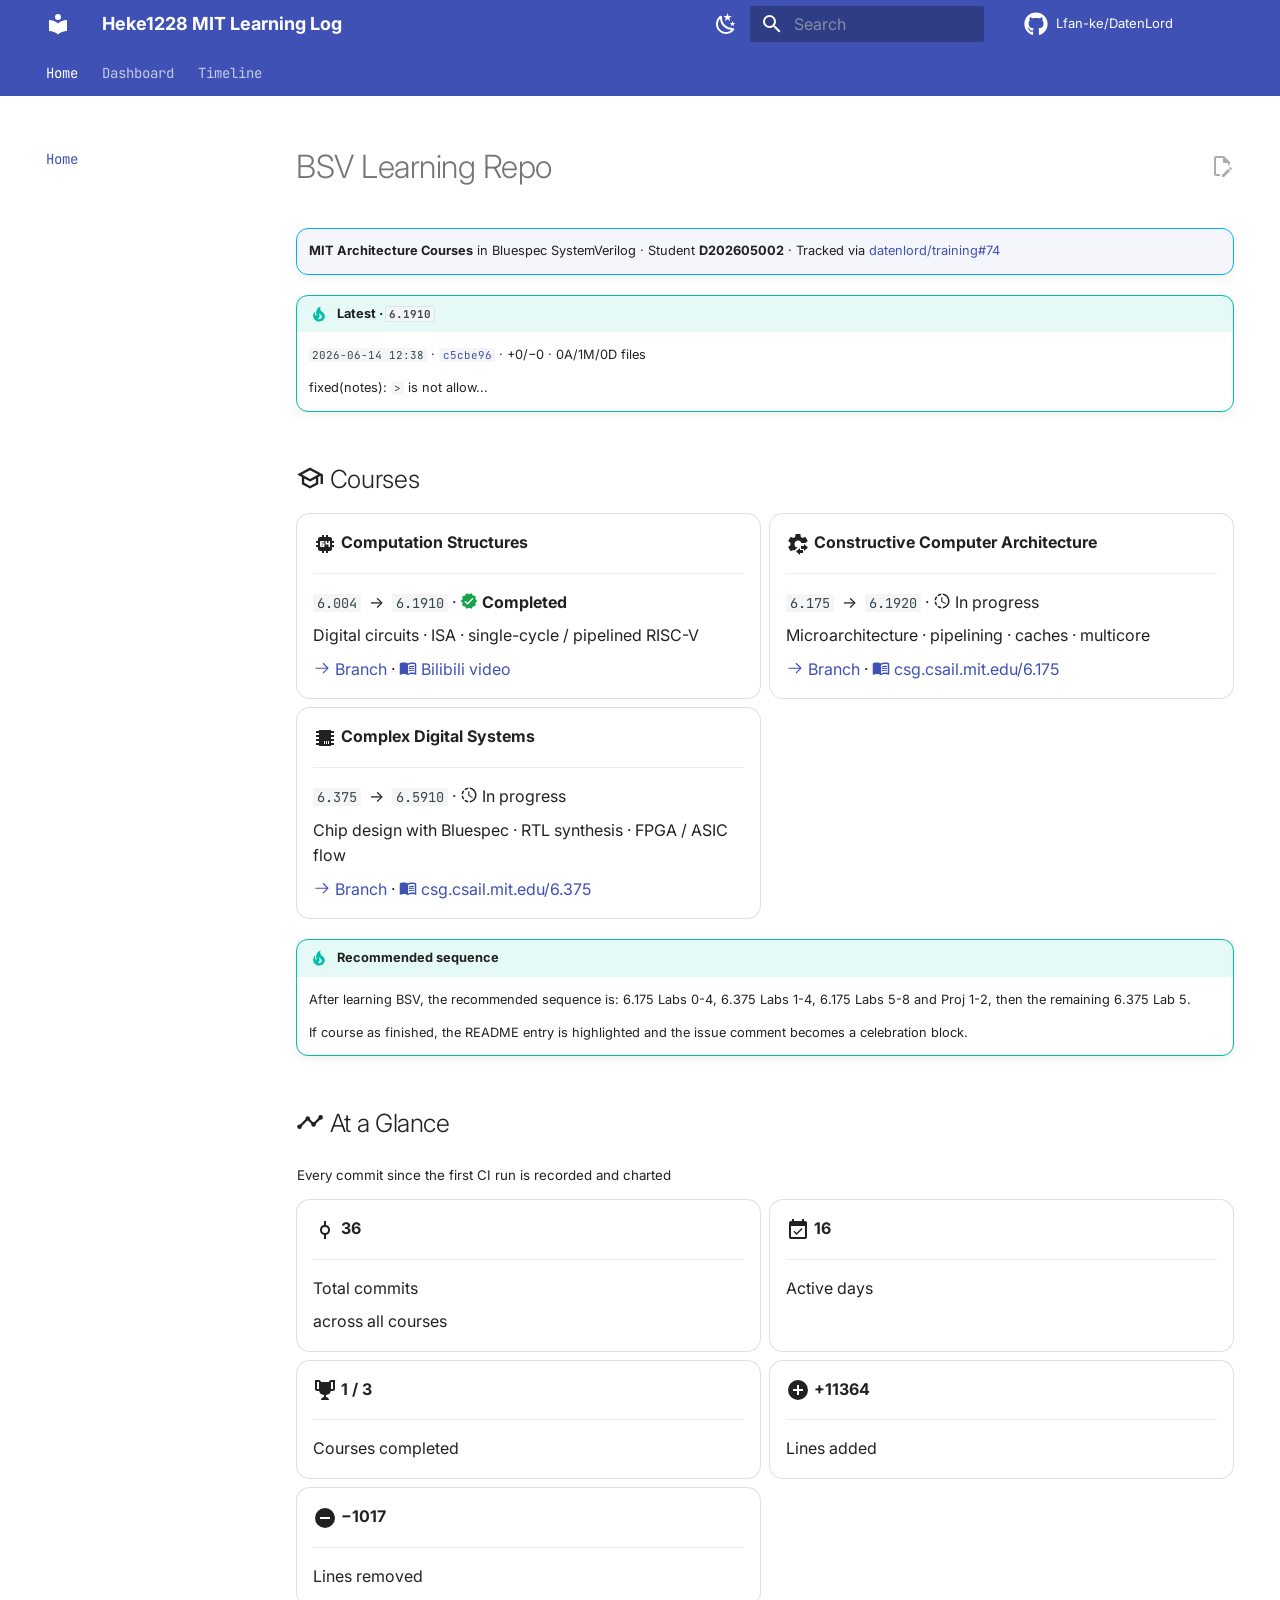
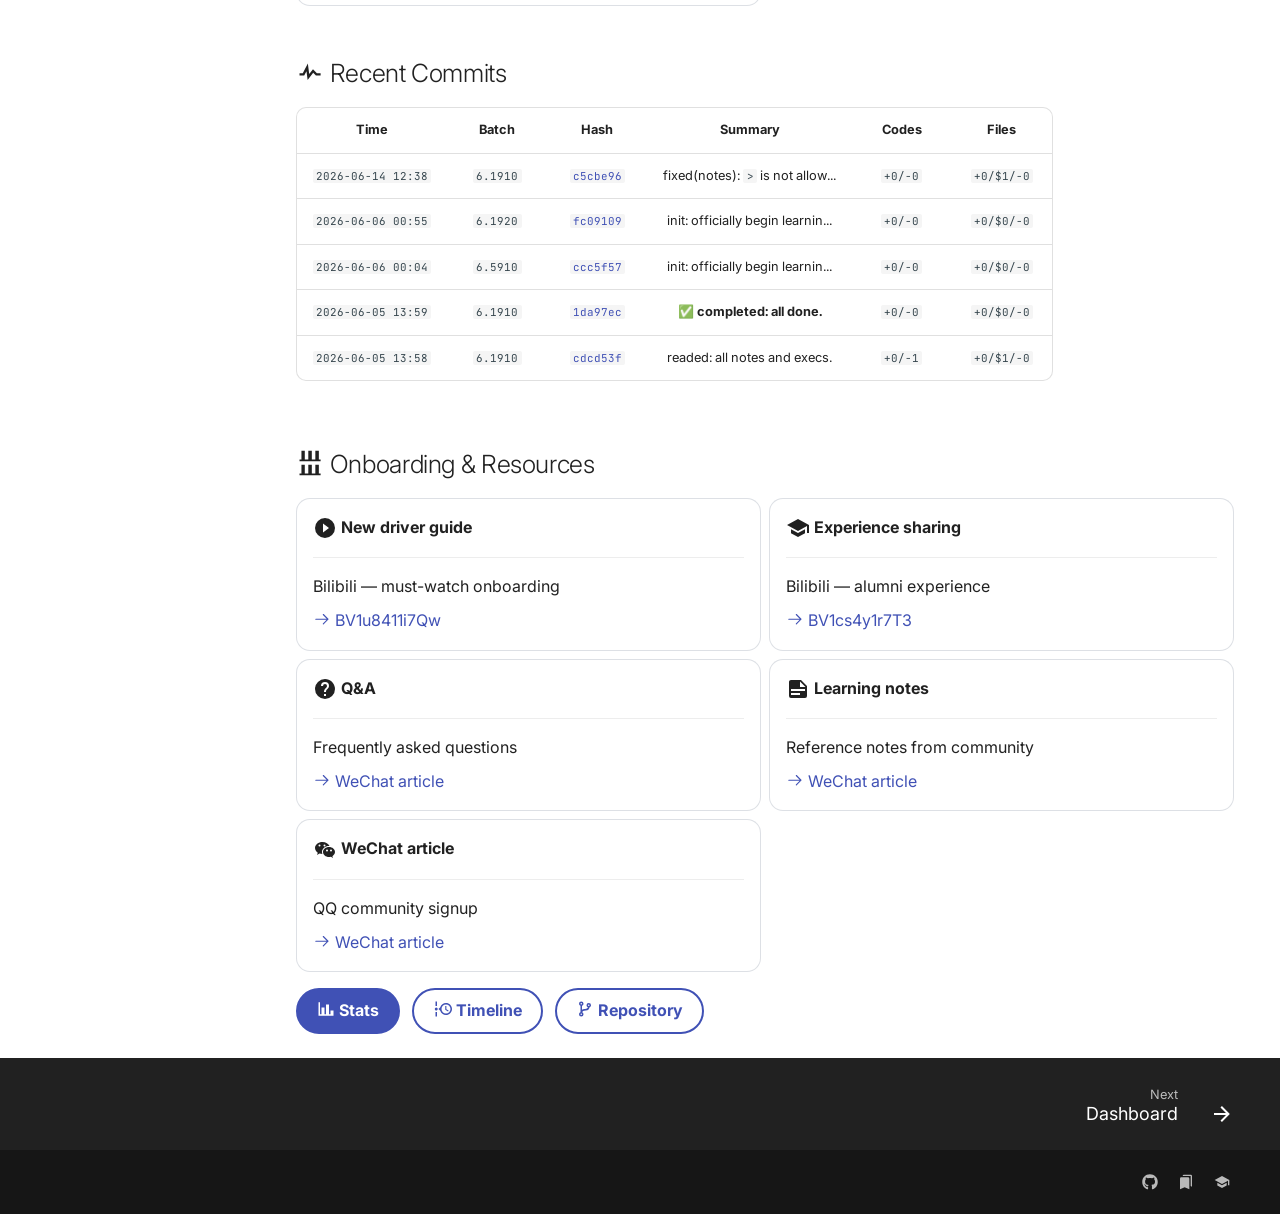
==== commit b32dc20d: "Deployed 826ec3c with MkDocs version: 1.6.1" ====
--- a/index.html
+++ b/index.html
@@ -6,7 +6,7 @@
       <meta charset="utf-8">
       <meta name="viewport" content="width=device-width,initial-scale=1">
       
-        <meta name="description" content="MIT 6.1910 / 6.1920 / 6.5900 — D202605002">
+        <meta name="description" content="MIT 6.1910 / 6.1920 / 6.5910 — D202605002">
       
       
       
@@ -607,8 +607,8 @@
 </div>
 <div class="admonition tip">
 <p class="admonition-title">Latest · <code>6.1910</code></p>
-<p><code>2026-05-14 09:58</code> · <a href="https://github.com/Lfan-ke/DatenLord/commit/21287fa7ad8e40128007dbe5a7df50aad0ac9837"><code>21287fa</code></a> · +0/−0 · 0A/0M/0D files</p>
-<p>learn: note that I have read the of...</p>
+<p><code>2026-06-14 12:38</code> · <a href="https://github.com/Lfan-ke/DatenLord/commit/c5cbe965fda5513909c4f612207e7ad48aac3c42"><code>c5cbe96</code></a> · +0/−0 · 0A/1M/0D files</p>
+<p>fixed(notes): <code>&gt;</code> is not allow...</p>
 </div>
 <h2 id="courses"><span class="twemoji"><svg xmlns="http://www.w3.org/2000/svg" viewBox="0 0 24 24"><path d="M12 3 1 9l4 2.18v6L12 21l7-3.82v-6l2-1.09V17h2V9zm6.82 6L12 12.72 5.18 9 12 5.28zM17 16l-5 2.72L7 16v-3.73L12 15l5-2.73z"/></svg></span> Courses<a class="headerlink" href="#courses" title="Permanent link">&para;</a></h2>
 <div class="grid cards">
@@ -616,7 +616,7 @@
 <li>
 <p><span class="twemoji lg middle"><svg xmlns="http://www.w3.org/2000/svg" viewBox="0 0 24 24"><path d="M9 3v2H7a2 2 0 0 0-2 2v2H3v2h2v2H3v2h2v2a2 2 0 0 0 2 2h2v2h2v-2h2v2h2v-2h2a2 2 0 0 0 2-2v-2h2v-2h-2v-2h2V9h-2V7a2 2 0 0 0-2-2h-2V3h-2v2h-2V3M8 9h3.5v1.5h-3v.75h2a1 1 0 0 1 1 1V14a1 1 0 0 1-1 1H8a1 1 0 0 1-1-1v-4a1 1 0 0 1 1-1m4.5 0H14v2h1.5V9H17v6h-1.5v-2.5h-3m-4 .25v.75H10v-.75"/></svg></span> <strong>Computation Structures</strong></p>
 <hr />
-<p><code>6.004</code> &nbsp;→&nbsp; <code>6.1910</code> · <span class="twemoji"><svg xmlns="http://www.w3.org/2000/svg" viewBox="0 0 24 24"><path d="M13 2.03v2.02c4.39.54 7.5 4.53 6.96 8.92-.46 3.64-3.32 6.53-6.96 6.96v2c5.5-.55 9.5-5.43 8.95-10.93-.45-4.75-4.22-8.5-8.95-8.97m-2 .03c-1.95.19-3.81.94-5.33 2.2L7.1 5.74c1.12-.9 2.47-1.48 3.9-1.68zM4.26 5.67A9.9 9.9 0 0 0 2.05 11h2c.19-1.42.75-2.77 1.64-3.9zM2.06 13c.2 1.96.97 3.81 2.21 5.33l1.42-1.43A8 8 0 0 1 4.06 13zm5.04 5.37-1.43 1.37A10 10 0 0 0 11 22v-2a8 8 0 0 1-3.9-1.63M12.5 7v5.25l4.5 2.67-.75 1.23L11 13V7z"/></svg></span> In progress</p>
+<p><code>6.004</code> &nbsp;→&nbsp; <code>6.1910</code> · <span class="twemoji completed"><svg xmlns="http://www.w3.org/2000/svg" viewBox="0 0 24 24"><path d="m23 12-2.44-2.78.34-3.68-3.61-.82-1.89-3.18L12 3 8.6 1.54 6.71 4.72l-3.61.81.34 3.68L1 12l2.44 2.78-.34 3.69 3.61.82 1.89 3.18L12 21l3.4 1.46 1.89-3.18 3.61-.82-.34-3.68zm-13 5-4-4 1.41-1.41L10 14.17l6.59-6.59L18 9z"/></svg></span> <strong>Completed</strong></p>
 <p>Digital circuits · ISA · single-cycle / pipelined RISC-V</p>
 <p><a href="https://github.com/Lfan-ke/DatenLord/tree/6.1910"><span class="twemoji"><svg xmlns="http://www.w3.org/2000/svg" viewBox="0 0 24 24"><path d="M13.22 19.03a.75.75 0 0 1 0-1.06L18.19 13H3.75a.75.75 0 0 1 0-1.5h14.44l-4.97-4.97a.749.749 0 0 1 .326-1.275.75.75 0 0 1 .734.215l6.25 6.25a.75.75 0 0 1 0 1.06l-6.25 6.25a.75.75 0 0 1-1.06 0"/></svg></span> Branch</a> · <a href="https://b23.tv/o7YjSkA"><span class="twemoji"><svg xmlns="http://www.w3.org/2000/svg" viewBox="0 0 24 24"><path d="M12 21.5c-1.35-.85-3.8-1.5-5.5-1.5-1.65 0-3.35.3-4.75 1.05-.1.05-.15.05-.25.05-.25 0-.5-.25-.5-.5V6c.6-.45 1.25-.75 2-1 1.11-.35 2.33-.5 3.5-.5 1.95 0 4.05.4 5.5 1.5 1.45-1.1 3.55-1.5 5.5-1.5 1.17 0 2.39.15 3.5.5.75.25 1.4.55 2 1v14.6c0 .25-.25.5-.5.5-.1 0-.15 0-.25-.05-1.4-.75-3.1-1.05-4.75-1.05-1.7 0-4.15.65-5.5 1.5M12 8v11.5c1.35-.85 3.8-1.5 5.5-1.5 1.2 0 2.4.15 3.5.5V7c-1.1-.35-2.3-.5-3.5-.5-1.7 0-4.15.65-5.5 1.5m1 3.5c1.11-.68 2.6-1 4.5-1 .91 0 1.76.09 2.5.28V9.23c-.87-.15-1.71-.23-2.5-.23q-2.655 0-4.5.84zm4.5.17c-1.71 0-3.21.26-4.5.79v1.69c1.11-.65 2.6-.99 4.5-.99 1.04 0 1.88.08 2.5.24v-1.5c-.87-.16-1.71-.23-2.5-.23m2.5 2.9c-.87-.16-1.71-.24-2.5-.24-1.83 0-3.33.27-4.5.8v1.69c1.11-.66 2.6-.99 4.5-.99 1.04 0 1.88.08 2.5.24z"/></svg></span> Bilibili video</a></p>
 </li>
@@ -628,11 +628,11 @@
 <p><a href="https://github.com/Lfan-ke/DatenLord/tree/6.1920"><span class="twemoji"><svg xmlns="http://www.w3.org/2000/svg" viewBox="0 0 24 24"><path d="M13.22 19.03a.75.75 0 0 1 0-1.06L18.19 13H3.75a.75.75 0 0 1 0-1.5h14.44l-4.97-4.97a.749.749 0 0 1 .326-1.275.75.75 0 0 1 .734.215l6.25 6.25a.75.75 0 0 1 0 1.06l-6.25 6.25a.75.75 0 0 1-1.06 0"/></svg></span> Branch</a> · <a href="http://csg.csail.mit.edu/6.175/index.html"><span class="twemoji"><svg xmlns="http://www.w3.org/2000/svg" viewBox="0 0 24 24"><path d="M12 21.5c-1.35-.85-3.8-1.5-5.5-1.5-1.65 0-3.35.3-4.75 1.05-.1.05-.15.05-.25.05-.25 0-.5-.25-.5-.5V6c.6-.45 1.25-.75 2-1 1.11-.35 2.33-.5 3.5-.5 1.95 0 4.05.4 5.5 1.5 1.45-1.1 3.55-1.5 5.5-1.5 1.17 0 2.39.15 3.5.5.75.25 1.4.55 2 1v14.6c0 .25-.25.5-.5.5-.1 0-.15 0-.25-.05-1.4-.75-3.1-1.05-4.75-1.05-1.7 0-4.15.65-5.5 1.5M12 8v11.5c1.35-.85 3.8-1.5 5.5-1.5 1.2 0 2.4.15 3.5.5V7c-1.1-.35-2.3-.5-3.5-.5-1.7 0-4.15.65-5.5 1.5m1 3.5c1.11-.68 2.6-1 4.5-1 .91 0 1.76.09 2.5.28V9.23c-.87-.15-1.71-.23-2.5-.23q-2.655 0-4.5.84zm4.5.17c-1.71 0-3.21.26-4.5.79v1.69c1.11-.65 2.6-.99 4.5-.99 1.04 0 1.88.08 2.5.24v-1.5c-.87-.16-1.71-.23-2.5-.23m2.5 2.9c-.87-.16-1.71-.24-2.5-.24-1.83 0-3.33.27-4.5.8v1.69c1.11-.66 2.6-.99 4.5-.99 1.04 0 1.88.08 2.5.24z"/></svg></span> csg.csail.mit.edu/6.175</a></p>
 </li>
 <li>
-<p><span class="twemoji lg middle"><svg xmlns="http://www.w3.org/2000/svg" viewBox="0 0 24 24"><path d="M13 19h1a1 1 0 0 1 1 1h7v2h-7a1 1 0 0 1-1 1h-4a1 1 0 0 1-1-1H2v-2h7a1 1 0 0 1 1-1h1v-2H4a1 1 0 0 1-1-1v-4a1 1 0 0 1 1-1h16a1 1 0 0 1 1 1v4a1 1 0 0 1-1 1h-7zM4 3h16a1 1 0 0 1 1 1v4a1 1 0 0 1-1 1H4a1 1 0 0 1-1-1V4a1 1 0 0 1 1-1m5 4h1V5H9zm0 8h1v-2H9zM5 5v2h2V5zm0 8v2h2v-2z"/></svg></span> <strong>Computer System Architecture</strong></p>
-<hr />
-<p><code>6.375</code> &nbsp;→&nbsp; <code>6.5900</code> · <span class="twemoji"><svg xmlns="http://www.w3.org/2000/svg" viewBox="0 0 24 24"><path d="M13 2.03v2.02c4.39.54 7.5 4.53 6.96 8.92-.46 3.64-3.32 6.53-6.96 6.96v2c5.5-.55 9.5-5.43 8.95-10.93-.45-4.75-4.22-8.5-8.95-8.97m-2 .03c-1.95.19-3.81.94-5.33 2.2L7.1 5.74c1.12-.9 2.47-1.48 3.9-1.68zM4.26 5.67A9.9 9.9 0 0 0 2.05 11h2c.19-1.42.75-2.77 1.64-3.9zM2.06 13c.2 1.96.97 3.81 2.21 5.33l1.42-1.43A8 8 0 0 1 4.06 13zm5.04 5.37-1.43 1.37A10 10 0 0 0 11 22v-2a8 8 0 0 1-3.9-1.63M12.5 7v5.25l4.5 2.67-.75 1.23L11 13V7z"/></svg></span> In progress</p>
-<p>Memory hierarchy · OoO execution · vector &amp; GPU</p>
-<p><a href="https://github.com/Lfan-ke/DatenLord/tree/6.5900"><span class="twemoji"><svg xmlns="http://www.w3.org/2000/svg" viewBox="0 0 24 24"><path d="M13.22 19.03a.75.75 0 0 1 0-1.06L18.19 13H3.75a.75.75 0 0 1 0-1.5h14.44l-4.97-4.97a.749.749 0 0 1 .326-1.275.75.75 0 0 1 .734.215l6.25 6.25a.75.75 0 0 1 0 1.06l-6.25 6.25a.75.75 0 0 1-1.06 0"/></svg></span> Branch</a> · <a href="http://csg.csail.mit.edu/6.375/6_375_2019_www/index.html"><span class="twemoji"><svg xmlns="http://www.w3.org/2000/svg" viewBox="0 0 24 24"><path d="M12 21.5c-1.35-.85-3.8-1.5-5.5-1.5-1.65 0-3.35.3-4.75 1.05-.1.05-.15.05-.25.05-.25 0-.5-.25-.5-.5V6c.6-.45 1.25-.75 2-1 1.11-.35 2.33-.5 3.5-.5 1.95 0 4.05.4 5.5 1.5 1.45-1.1 3.55-1.5 5.5-1.5 1.17 0 2.39.15 3.5.5.75.25 1.4.55 2 1v14.6c0 .25-.25.5-.5.5-.1 0-.15 0-.25-.05-1.4-.75-3.1-1.05-4.75-1.05-1.7 0-4.15.65-5.5 1.5M12 8v11.5c1.35-.85 3.8-1.5 5.5-1.5 1.2 0 2.4.15 3.5.5V7c-1.1-.35-2.3-.5-3.5-.5-1.7 0-4.15.65-5.5 1.5m1 3.5c1.11-.68 2.6-1 4.5-1 .91 0 1.76.09 2.5.28V9.23c-.87-.15-1.71-.23-2.5-.23q-2.655 0-4.5.84zm4.5.17c-1.71 0-3.21.26-4.5.79v1.69c1.11-.65 2.6-.99 4.5-.99 1.04 0 1.88.08 2.5.24v-1.5c-.87-.16-1.71-.23-2.5-.23m2.5 2.9c-.87-.16-1.71-.24-2.5-.24-1.83 0-3.33.27-4.5.8v1.69c1.11-.66 2.6-.99 4.5-.99 1.04 0 1.88.08 2.5.24z"/></svg></span> csg.csail.mit.edu/6.375</a></p>
+<p><span class="twemoji lg middle"><svg xmlns="http://www.w3.org/2000/svg" viewBox="0 0 24 24"><path d="M6 4h12v1h3v2h-3v2h3v2h-3v2h3v2h-3v2h3v2h-3v1H6v-1H3v-2h3v-2H3v-2h3v-2H3V9h3V7H3V5h3zm5 11v3h1v-3zm2 0v3h1v-3zm2 0v3h1v-3z"/></svg></span> <strong>Complex Digital Systems</strong></p>
+<hr />
+<p><code>6.375</code> &nbsp;→&nbsp; <code>6.5910</code> · <span class="twemoji"><svg xmlns="http://www.w3.org/2000/svg" viewBox="0 0 24 24"><path d="M13 2.03v2.02c4.39.54 7.5 4.53 6.96 8.92-.46 3.64-3.32 6.53-6.96 6.96v2c5.5-.55 9.5-5.43 8.95-10.93-.45-4.75-4.22-8.5-8.95-8.97m-2 .03c-1.95.19-3.81.94-5.33 2.2L7.1 5.74c1.12-.9 2.47-1.48 3.9-1.68zM4.26 5.67A9.9 9.9 0 0 0 2.05 11h2c.19-1.42.75-2.77 1.64-3.9zM2.06 13c.2 1.96.97 3.81 2.21 5.33l1.42-1.43A8 8 0 0 1 4.06 13zm5.04 5.37-1.43 1.37A10 10 0 0 0 11 22v-2a8 8 0 0 1-3.9-1.63M12.5 7v5.25l4.5 2.67-.75 1.23L11 13V7z"/></svg></span> In progress</p>
+<p>Chip design with Bluespec · RTL synthesis · FPGA / ASIC flow</p>
+<p><a href="https://github.com/Lfan-ke/DatenLord/tree/6.5910"><span class="twemoji"><svg xmlns="http://www.w3.org/2000/svg" viewBox="0 0 24 24"><path d="M13.22 19.03a.75.75 0 0 1 0-1.06L18.19 13H3.75a.75.75 0 0 1 0-1.5h14.44l-4.97-4.97a.749.749 0 0 1 .326-1.275.75.75 0 0 1 .734.215l6.25 6.25a.75.75 0 0 1 0 1.06l-6.25 6.25a.75.75 0 0 1-1.06 0"/></svg></span> Branch</a> · <a href="http://csg.csail.mit.edu/6.375/6_375_2019_www/index.html"><span class="twemoji"><svg xmlns="http://www.w3.org/2000/svg" viewBox="0 0 24 24"><path d="M12 21.5c-1.35-.85-3.8-1.5-5.5-1.5-1.65 0-3.35.3-4.75 1.05-.1.05-.15.05-.25.05-.25 0-.5-.25-.5-.5V6c.6-.45 1.25-.75 2-1 1.11-.35 2.33-.5 3.5-.5 1.95 0 4.05.4 5.5 1.5 1.45-1.1 3.55-1.5 5.5-1.5 1.17 0 2.39.15 3.5.5.75.25 1.4.55 2 1v14.6c0 .25-.25.5-.5.5-.1 0-.15 0-.25-.05-1.4-.75-3.1-1.05-4.75-1.05-1.7 0-4.15.65-5.5 1.5M12 8v11.5c1.35-.85 3.8-1.5 5.5-1.5 1.2 0 2.4.15 3.5.5V7c-1.1-.35-2.3-.5-3.5-.5-1.7 0-4.15.65-5.5 1.5m1 3.5c1.11-.68 2.6-1 4.5-1 .91 0 1.76.09 2.5.28V9.23c-.87-.15-1.71-.23-2.5-.23q-2.655 0-4.5.84zm4.5.17c-1.71 0-3.21.26-4.5.79v1.69c1.11-.65 2.6-.99 4.5-.99 1.04 0 1.88.08 2.5.24v-1.5c-.87-.16-1.71-.23-2.5-.23m2.5 2.9c-.87-.16-1.71-.24-2.5-.24-1.83 0-3.33.27-4.5.8v1.69c1.11-.66 2.6-.99 4.5-.99 1.04 0 1.88.08 2.5.24z"/></svg></span> csg.csail.mit.edu/6.375</a></p>
 </li>
 </ul>
 </div>
@@ -642,32 +642,32 @@
 <p>If course as finished, the README entry is highlighted and the issue comment becomes a celebration block.</p>
 </div>
 <h2 id="at-a-glance"><span class="twemoji"><svg xmlns="http://www.w3.org/2000/svg" viewBox="0 0 24 24"><path d="m3 14 .5.07L8.07 9.5a1.95 1.95 0 0 1 .52-1.91c.78-.79 2.04-.79 2.82 0 .53.52.7 1.26.52 1.91l2.57 2.57.5-.07c.18 0 .35 0 .5.07l3.57-3.57C19 8.35 19 8.18 19 8a2 2 0 0 1 2-2 2 2 0 0 1 2 2 2 2 0 0 1-2 2c-.18 0-.35 0-.5-.07l-3.57 3.57c.07.15.07.32.07.5a2 2 0 0 1-2 2 2 2 0 0 1-2-2l.07-.5-2.57-2.57c-.32.07-.68.07-1 0L4.93 15.5 5 16a2 2 0 0 1-2 2 2 2 0 0 1-2-2 2 2 0 0 1 2-2"/></svg></span> At a Glance<a class="headerlink" href="#at-a-glance" title="Permanent link">&para;</a></h2>
-<p><sub>Since <code>2026-05-13 23:59</code> UTC+8 · earlier bulk-init commits excluded as baseline</sub></p>
+<p><sub>Every commit since the first CI run is recorded and charted</sub></p>
 <div class="grid cards">
 <ul>
 <li>
-<p><span class="twemoji lg middle"><svg xmlns="http://www.w3.org/2000/svg" viewBox="0 0 24 24"><path d="M17 12a5 5 0 0 1-4 4.9V21h-2v-4.1a5 5 0 0 1 0-9.8V3h2v4.1a5 5 0 0 1 4 4.9m-5-3a3 3 0 0 0-3 3 3 3 0 0 0 3 3 3 3 0 0 0 3-3 3 3 0 0 0-3-3"/></svg></span> <strong>1</strong></p>
+<p><span class="twemoji lg middle"><svg xmlns="http://www.w3.org/2000/svg" viewBox="0 0 24 24"><path d="M17 12a5 5 0 0 1-4 4.9V21h-2v-4.1a5 5 0 0 1 0-9.8V3h2v4.1a5 5 0 0 1 4 4.9m-5-3a3 3 0 0 0-3 3 3 3 0 0 0 3 3 3 3 0 0 0 3-3 3 3 0 0 0-3-3"/></svg></span> <strong>36</strong></p>
 <hr />
 <p>Total commits</p>
 <p>across all courses</p>
 </li>
 <li>
-<p><span class="twemoji lg middle"><svg xmlns="http://www.w3.org/2000/svg" viewBox="0 0 24 24"><path d="M19 19H5V8h14m0-5h-1V1h-2v2H8V1H6v2H5a2 2 0 0 0-2 2v14a2 2 0 0 0 2 2h14a2 2 0 0 0 2-2V5a2 2 0 0 0-2-2m-2.47 8.06L15.47 10l-4.88 4.88-2.12-2.12-1.06 1.06L10.59 17z"/></svg></span> <strong>1</strong></p>
+<p><span class="twemoji lg middle"><svg xmlns="http://www.w3.org/2000/svg" viewBox="0 0 24 24"><path d="M19 19H5V8h14m0-5h-1V1h-2v2H8V1H6v2H5a2 2 0 0 0-2 2v14a2 2 0 0 0 2 2h14a2 2 0 0 0 2-2V5a2 2 0 0 0-2-2m-2.47 8.06L15.47 10l-4.88 4.88-2.12-2.12-1.06 1.06L10.59 17z"/></svg></span> <strong>16</strong></p>
 <hr />
 <p>Active days</p>
 </li>
 <li>
-<p><span class="twemoji lg middle"><svg xmlns="http://www.w3.org/2000/svg" viewBox="0 0 24 24"><path d="M18 2c-.9 0-2 1-2 2H8c0-1-1.1-2-2-2H2v9c0 1 1 2 2 2h2.2c.4 2 1.7 3.7 4.8 4v2.08C8 19.54 8 22 8 22h8s0-2.46-3-2.92V17c3.1-.3 4.4-2 4.8-4H20c1 0 2-1 2-2V2zM6 11H4V4h2zm14 0h-2V4h2z"/></svg></span> <strong>0 / 3</strong></p>
+<p><span class="twemoji lg middle"><svg xmlns="http://www.w3.org/2000/svg" viewBox="0 0 24 24"><path d="M18 2c-.9 0-2 1-2 2H8c0-1-1.1-2-2-2H2v9c0 1 1 2 2 2h2.2c.4 2 1.7 3.7 4.8 4v2.08C8 19.54 8 22 8 22h8s0-2.46-3-2.92V17c3.1-.3 4.4-2 4.8-4H20c1 0 2-1 2-2V2zM6 11H4V4h2zm14 0h-2V4h2z"/></svg></span> <strong>1 / 3</strong></p>
 <hr />
 <p>Courses completed</p>
 </li>
 <li>
-<p><span class="twemoji lg middle"><svg xmlns="http://www.w3.org/2000/svg" viewBox="0 0 24 24"><path d="M17 13h-4v4h-2v-4H7v-2h4V7h2v4h4m-5-9A10 10 0 0 0 2 12a10 10 0 0 0 10 10 10 10 0 0 0 10-10A10 10 0 0 0 12 2"/></svg></span> <strong>+0</strong></p>
+<p><span class="twemoji lg middle"><svg xmlns="http://www.w3.org/2000/svg" viewBox="0 0 24 24"><path d="M17 13h-4v4h-2v-4H7v-2h4V7h2v4h4m-5-9A10 10 0 0 0 2 12a10 10 0 0 0 10 10 10 10 0 0 0 10-10A10 10 0 0 0 12 2"/></svg></span> <strong>+11364</strong></p>
 <hr />
 <p>Lines added</p>
 </li>
 <li>
-<p><span class="twemoji lg middle"><svg xmlns="http://www.w3.org/2000/svg" viewBox="0 0 24 24"><path d="M17 13H7v-2h10m-5-9A10 10 0 0 0 2 12a10 10 0 0 0 10 10 10 10 0 0 0 10-10A10 10 0 0 0 12 2"/></svg></span> <strong>−0</strong></p>
+<p><span class="twemoji lg middle"><svg xmlns="http://www.w3.org/2000/svg" viewBox="0 0 24 24"><path d="M17 13H7v-2h10m-5-9A10 10 0 0 0 2 12a10 10 0 0 0 10 10 10 10 0 0 0 10-10A10 10 0 0 0 12 2"/></svg></span> <strong>−1017</strong></p>
 <hr />
 <p>Lines removed</p>
 </li>
@@ -687,44 +687,44 @@
 </thead>
 <tbody>
 <tr>
-<td style="text-align: center;"><code>2026-05-14 09:58</code></td>
+<td style="text-align: center;"><code>2026-06-14 12:38</code></td>
 <td style="text-align: center;"><code>6.1910</code></td>
-<td style="text-align: center;"><a href="https://github.com/Lfan-ke/DatenLord/commit/21287fa7ad8e40128007dbe5a7df50aad0ac9837"><code>21287fa</code></a></td>
-<td style="text-align: center;">learn: note that I have read the of...</td>
+<td style="text-align: center;"><a href="https://github.com/Lfan-ke/DatenLord/commit/c5cbe965fda5513909c4f612207e7ad48aac3c42"><code>c5cbe96</code></a></td>
+<td style="text-align: center;">fixed(notes): <code>&gt;</code> is not allow...</td>
+<td style="text-align: center;"><code>+0/−0</code></td>
+<td style="text-align: center;"><code>+0/$1/−0</code></td>
+</tr>
+<tr>
+<td style="text-align: center;"><code>2026-06-06 00:55</code></td>
+<td style="text-align: center;"><code>6.1920</code></td>
+<td style="text-align: center;"><a href="https://github.com/Lfan-ke/DatenLord/commit/fc09109fdef647a3bf988150edb12cd9f19de45b"><code>fc09109</code></a></td>
+<td style="text-align: center;">init: officially begin learnin...</td>
 <td style="text-align: center;"><code>+0/−0</code></td>
 <td style="text-align: center;"><code>+0/$0/−0</code></td>
 </tr>
 <tr>
-<td style="text-align: center;"><code>2026-05-13 23:39</code></td>
-<td style="text-align: center;"><code>6.5900</code></td>
-<td style="text-align: center;"><a href="https://github.com/Lfan-ke/DatenLord/commit/8d717c8cb020045be805205405a12d0bf9dc4f42"><code>8d717c8</code></a></td>
-<td style="text-align: center;">baseline: v0.0.1 — env ready, learn...</td>
+<td style="text-align: center;"><code>2026-06-06 00:04</code></td>
+<td style="text-align: center;"><code>6.5910</code></td>
+<td style="text-align: center;"><a href="https://github.com/Lfan-ke/DatenLord/commit/ccc5f575f8f6f79bf813e59d05206802b9159aff"><code>ccc5f57</code></a></td>
+<td style="text-align: center;">init: officially begin learnin...</td>
 <td style="text-align: center;"><code>+0/−0</code></td>
 <td style="text-align: center;"><code>+0/$0/−0</code></td>
 </tr>
 <tr>
-<td style="text-align: center;"><code>2026-05-13 23:37</code></td>
-<td style="text-align: center;"><code>6.1920</code></td>
-<td style="text-align: center;"><a href="https://github.com/Lfan-ke/DatenLord/commit/2550d13b65ff535ada9b57dd266316f6c825af94"><code>2550d13</code></a></td>
-<td style="text-align: center;">baseline: v0.0.1 — env ready, learn...</td>
+<td style="text-align: center;"><code>2026-06-05 13:59</code></td>
+<td style="text-align: center;"><code>6.1910</code></td>
+<td style="text-align: center;"><a href="https://github.com/Lfan-ke/DatenLord/commit/1da97ec2af55837d5bbd361fa9be03d676b97dfc"><code>1da97ec</code></a></td>
+<td style="text-align: center;"><strong>✅ completed: all done.</strong></td>
 <td style="text-align: center;"><code>+0/−0</code></td>
 <td style="text-align: center;"><code>+0/$0/−0</code></td>
 </tr>
 <tr>
-<td style="text-align: center;"><code>2026-05-13 23:35</code></td>
+<td style="text-align: center;"><code>2026-06-05 13:58</code></td>
 <td style="text-align: center;"><code>6.1910</code></td>
-<td style="text-align: center;"><a href="https://github.com/Lfan-ke/DatenLord/commit/941c2123cce2c54b3f9262ca1d1a520387d37f6b"><code>941c212</code></a></td>
-<td style="text-align: center;">baseline: v0.0.1 — env ready, learn...</td>
-<td style="text-align: center;"><code>+0/−0</code></td>
-<td style="text-align: center;"><code>+0/$0/−0</code></td>
-</tr>
-<tr>
-<td style="text-align: center;"><code>2026-05-13 20:43</code></td>
-<td style="text-align: center;"><code>6.1910</code></td>
-<td style="text-align: center;"><a href="https://github.com/Lfan-ke/DatenLord/commit/8b65388c772ca2e9f9ed09039844248cb0520a7d"><code>8b65388</code></a></td>
-<td style="text-align: center;">rename: bsc submodule → specs</td>
-<td style="text-align: center;"><code>+2/−2</code></td>
-<td style="text-align: center;"><code>+0/$2/−0</code></td>
+<td style="text-align: center;"><a href="https://github.com/Lfan-ke/DatenLord/commit/cdcd53fa1f34496dc2181fe6d7ca8a629a7c99a6"><code>cdcd53f</code></a></td>
+<td style="text-align: center;">readed: all notes and execs.</td>
+<td style="text-align: center;"><code>+0/−1</code></td>
+<td style="text-align: center;"><code>+0/$1/−0</code></td>
 </tr>
 </tbody>
 </table>
--- a/extra.css
+++ b/extra.css
@@ -385,9 +385,11 @@
   line-height: 1.45;
   margin: 0 0 0.55em;
   color: var(--md-default-fg-color);
-  word-break: break-word;
   position: relative;
   z-index: 1;
+  white-space: nowrap;
+  overflow: hidden;
+  text-overflow: ellipsis;
 }
 
 .md-typeset .dl-tl-entry.is-completion .dl-tl-heading {
